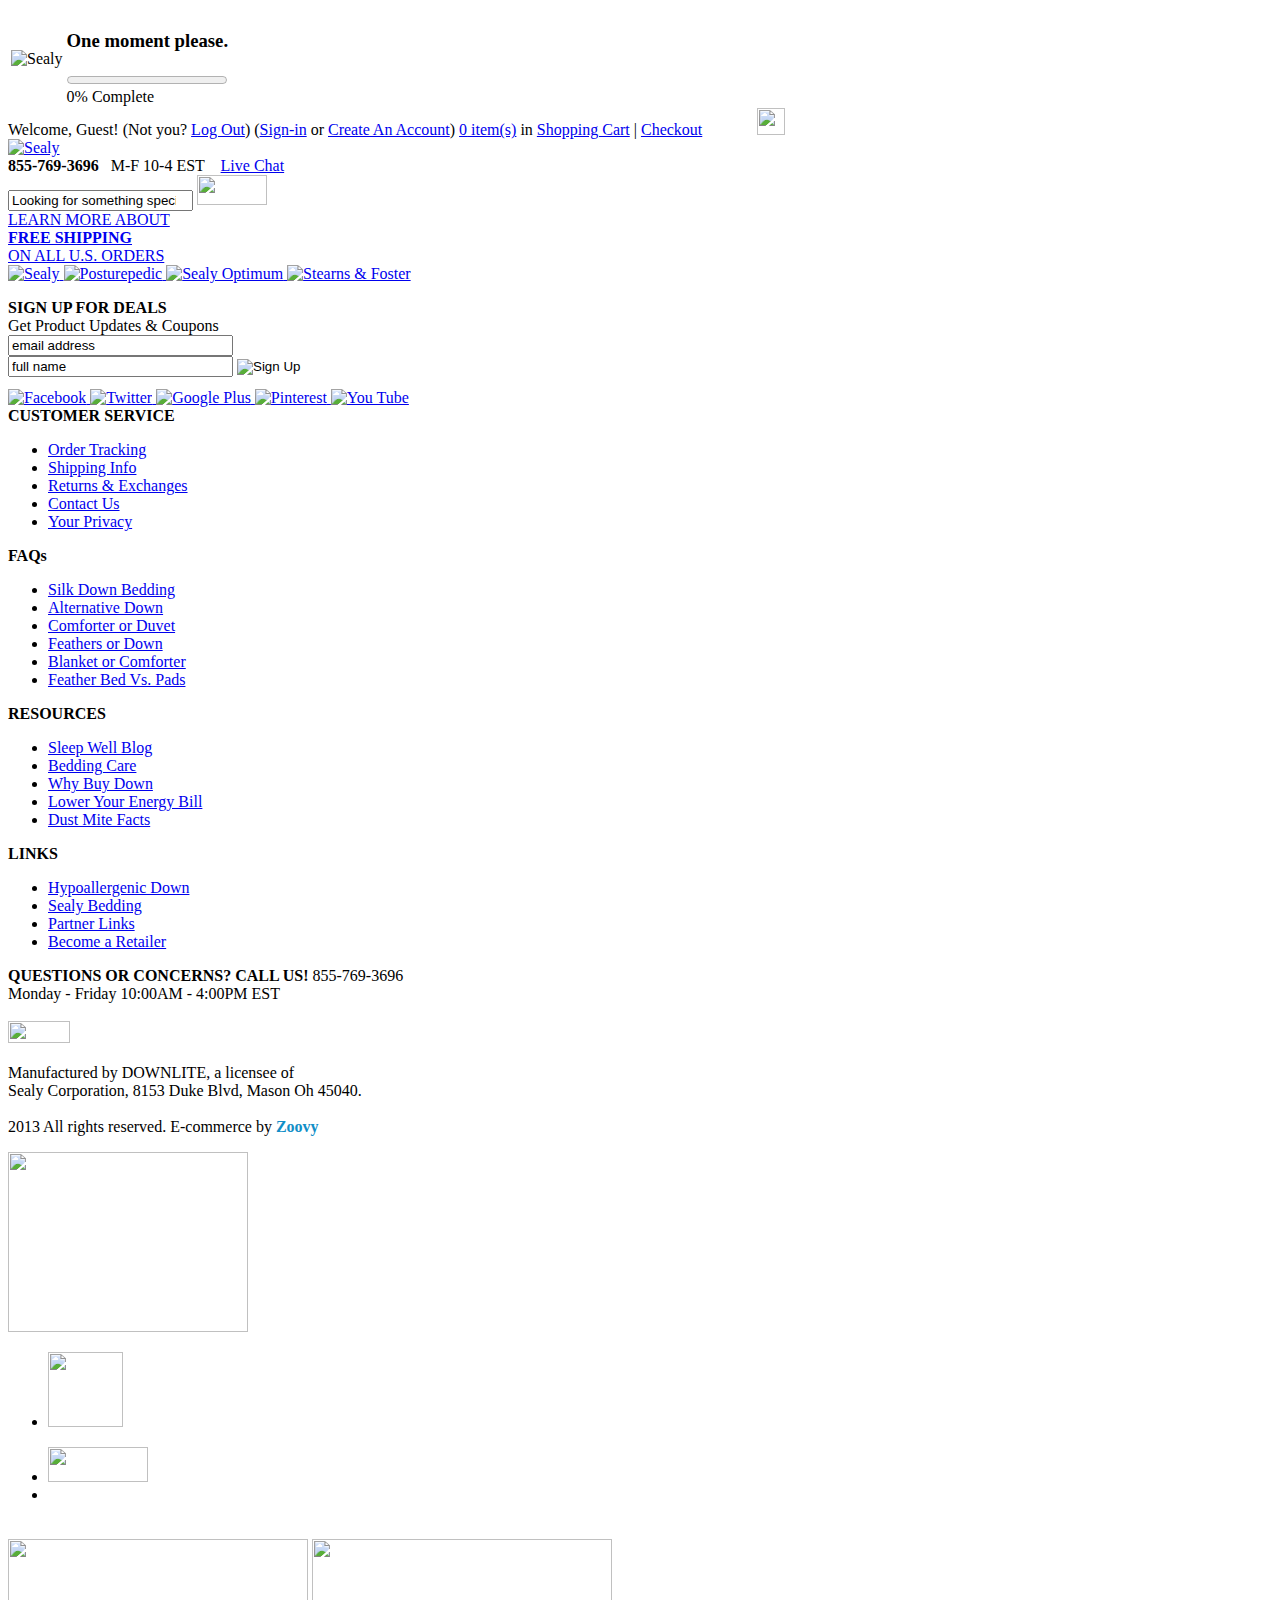
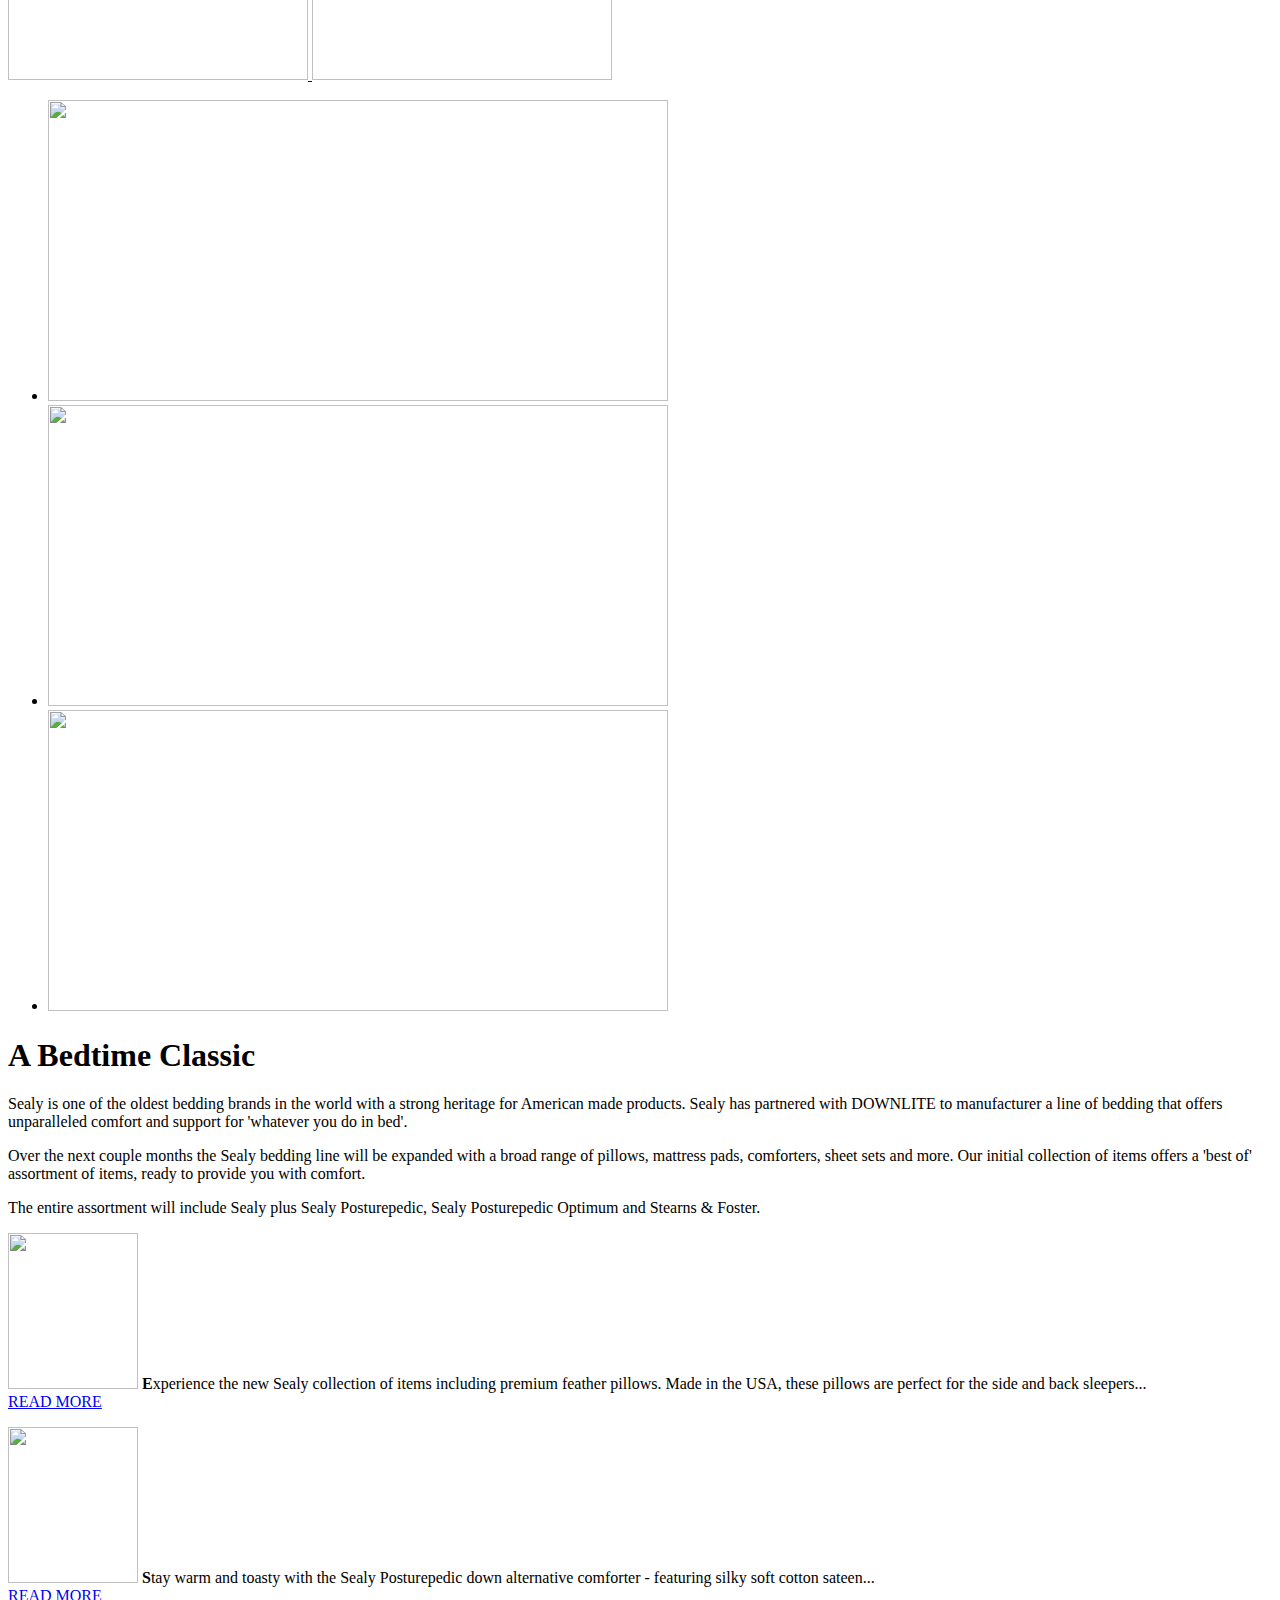
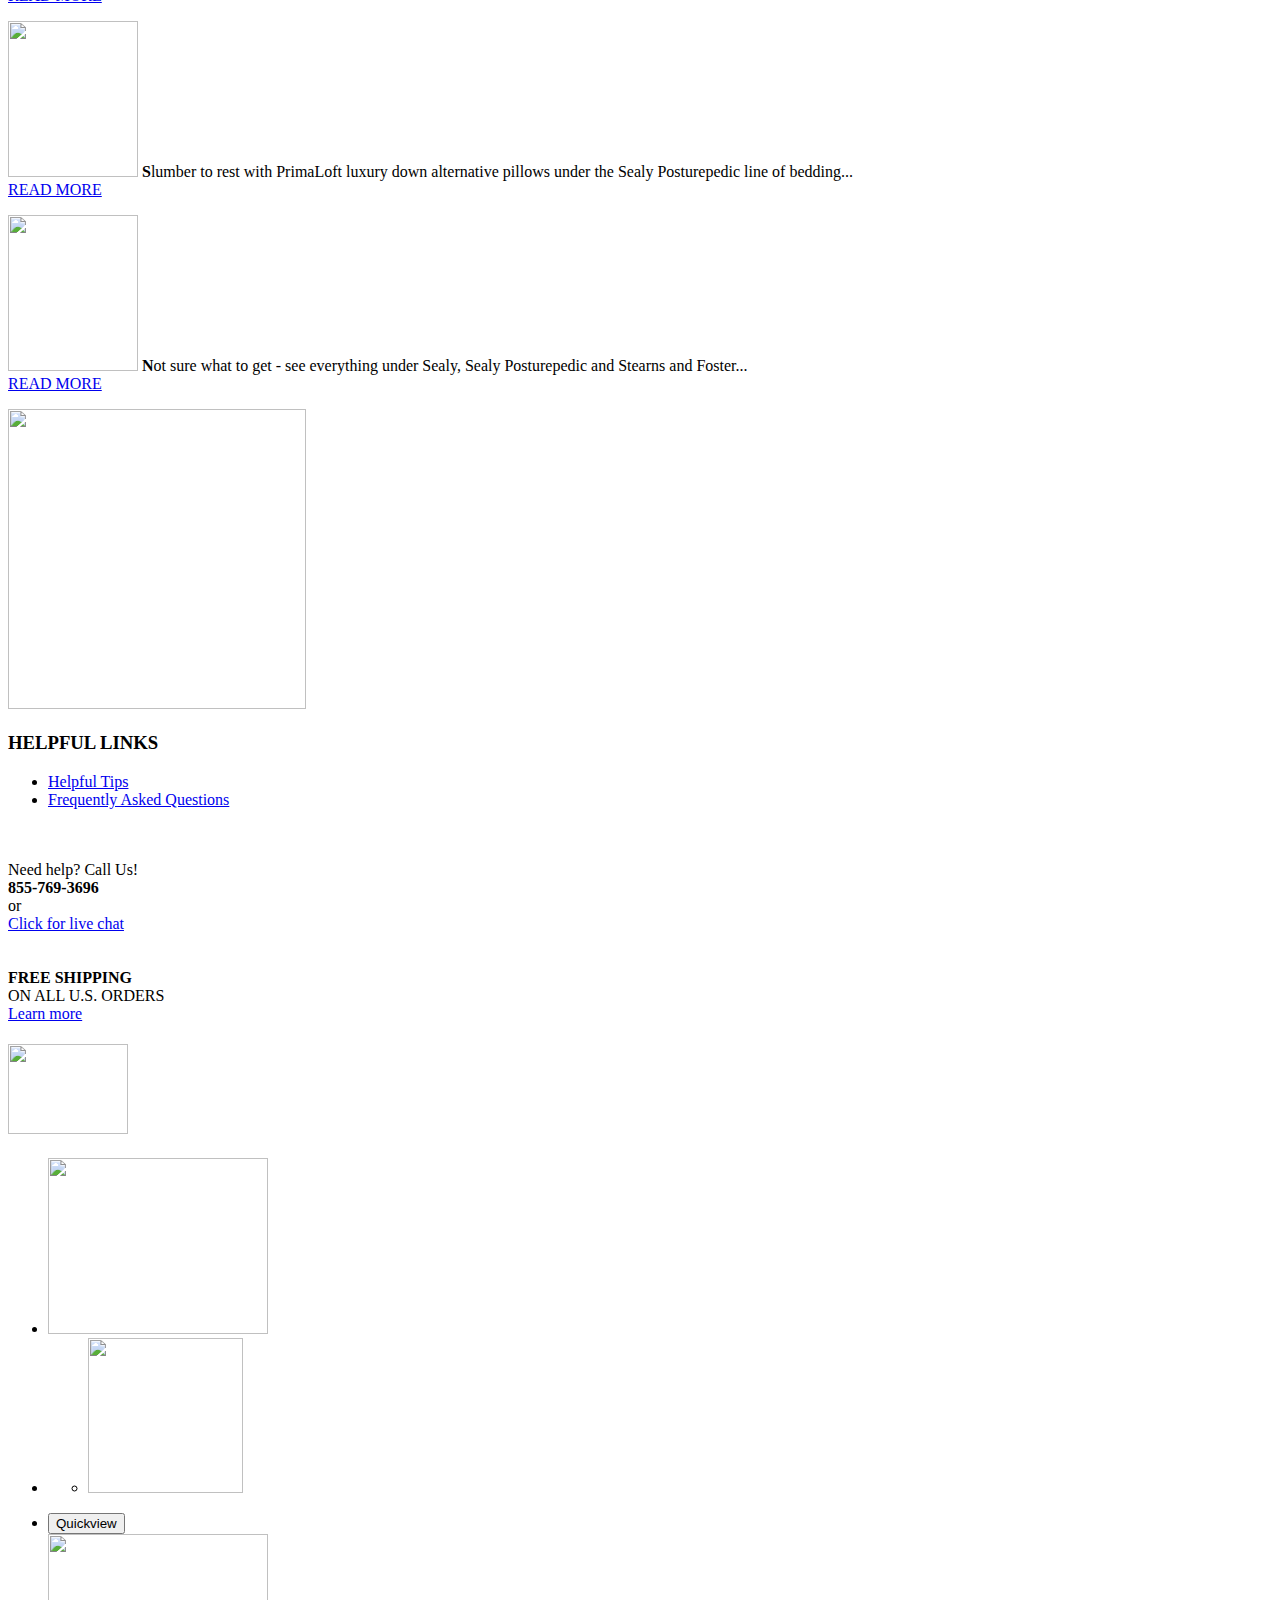
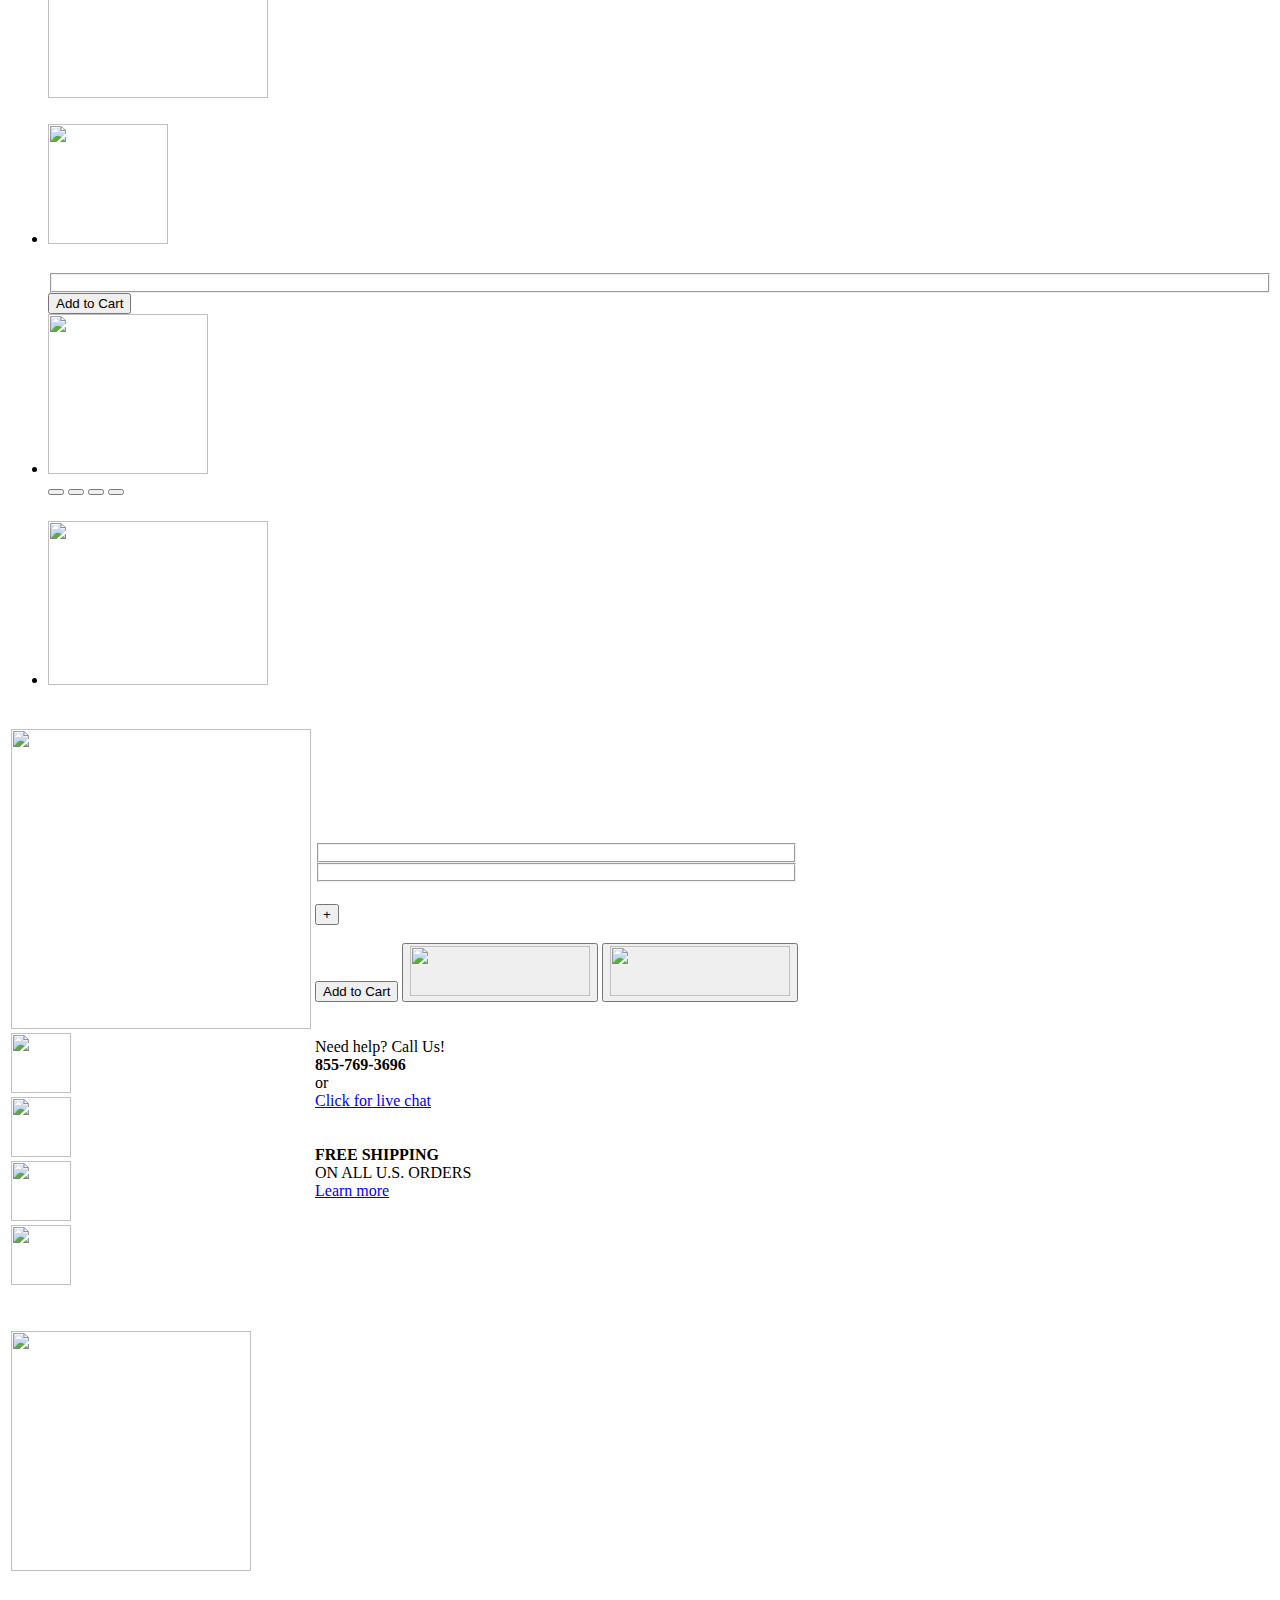
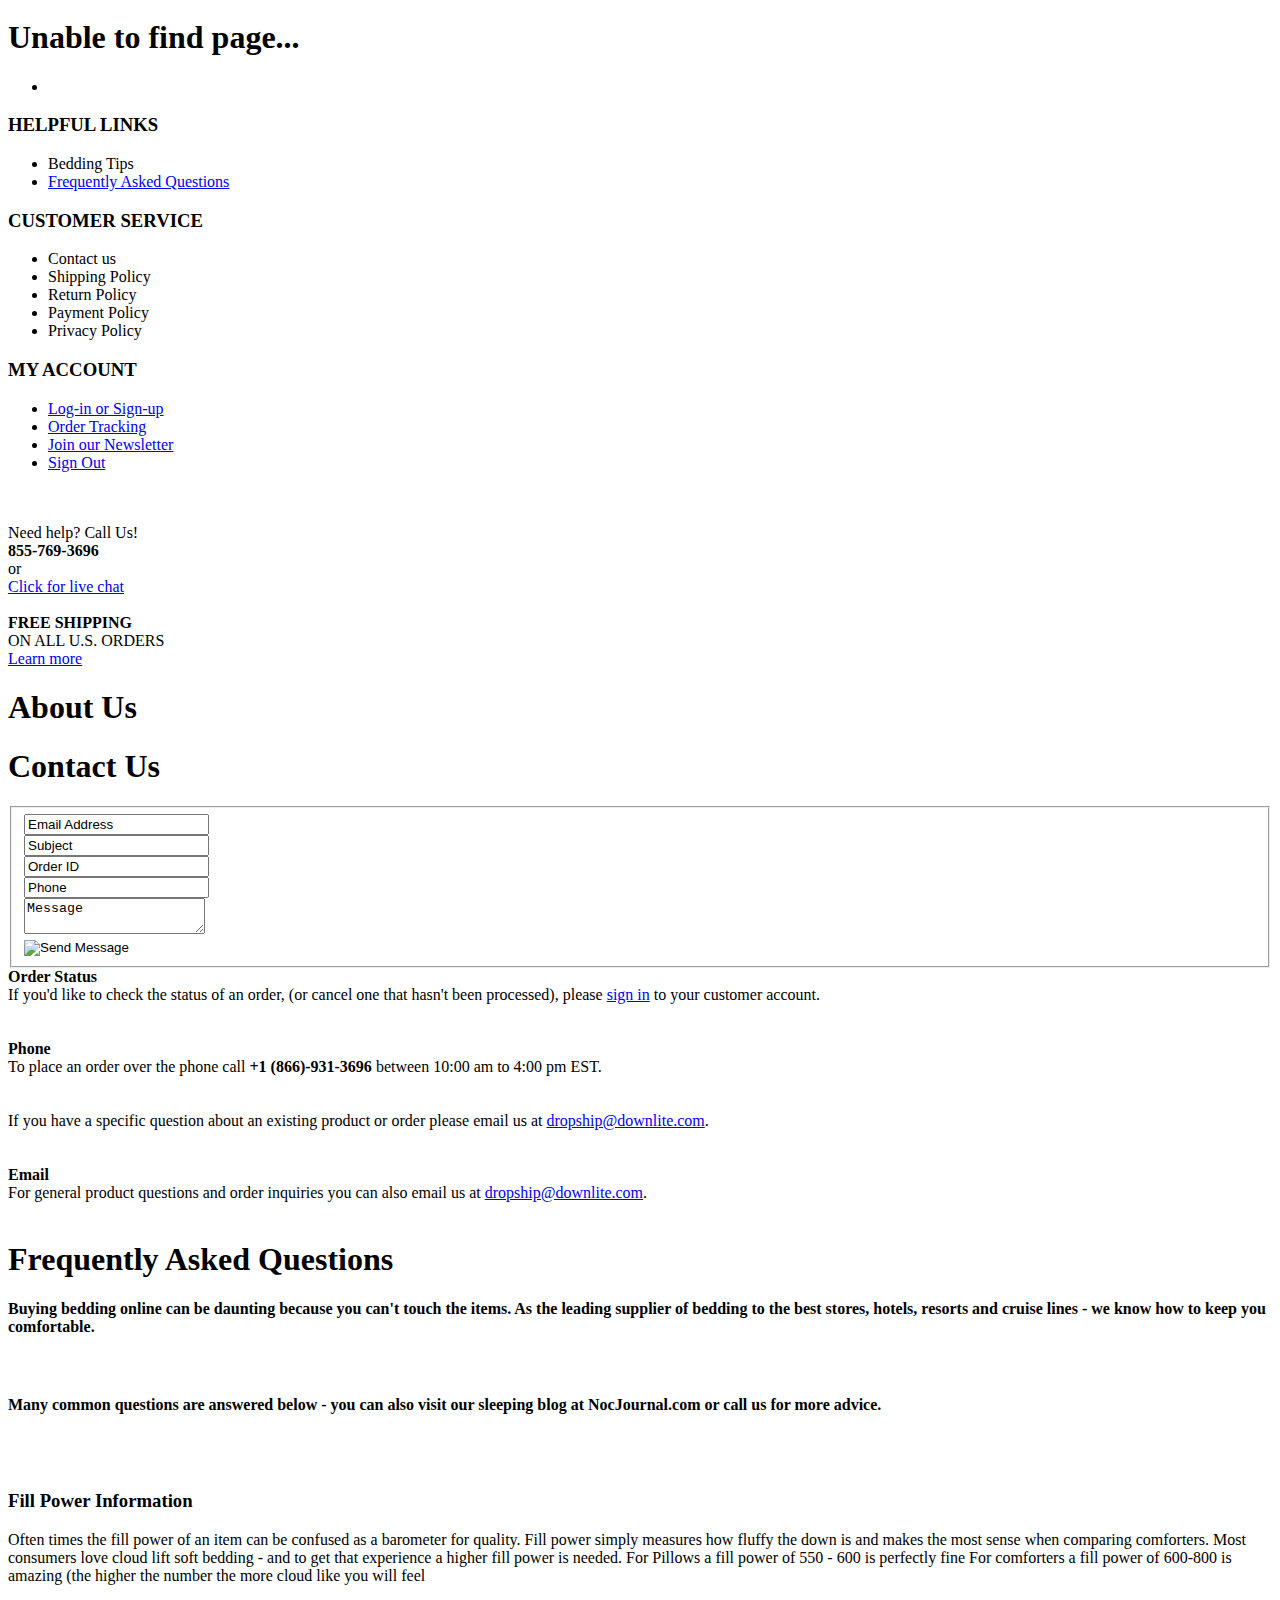
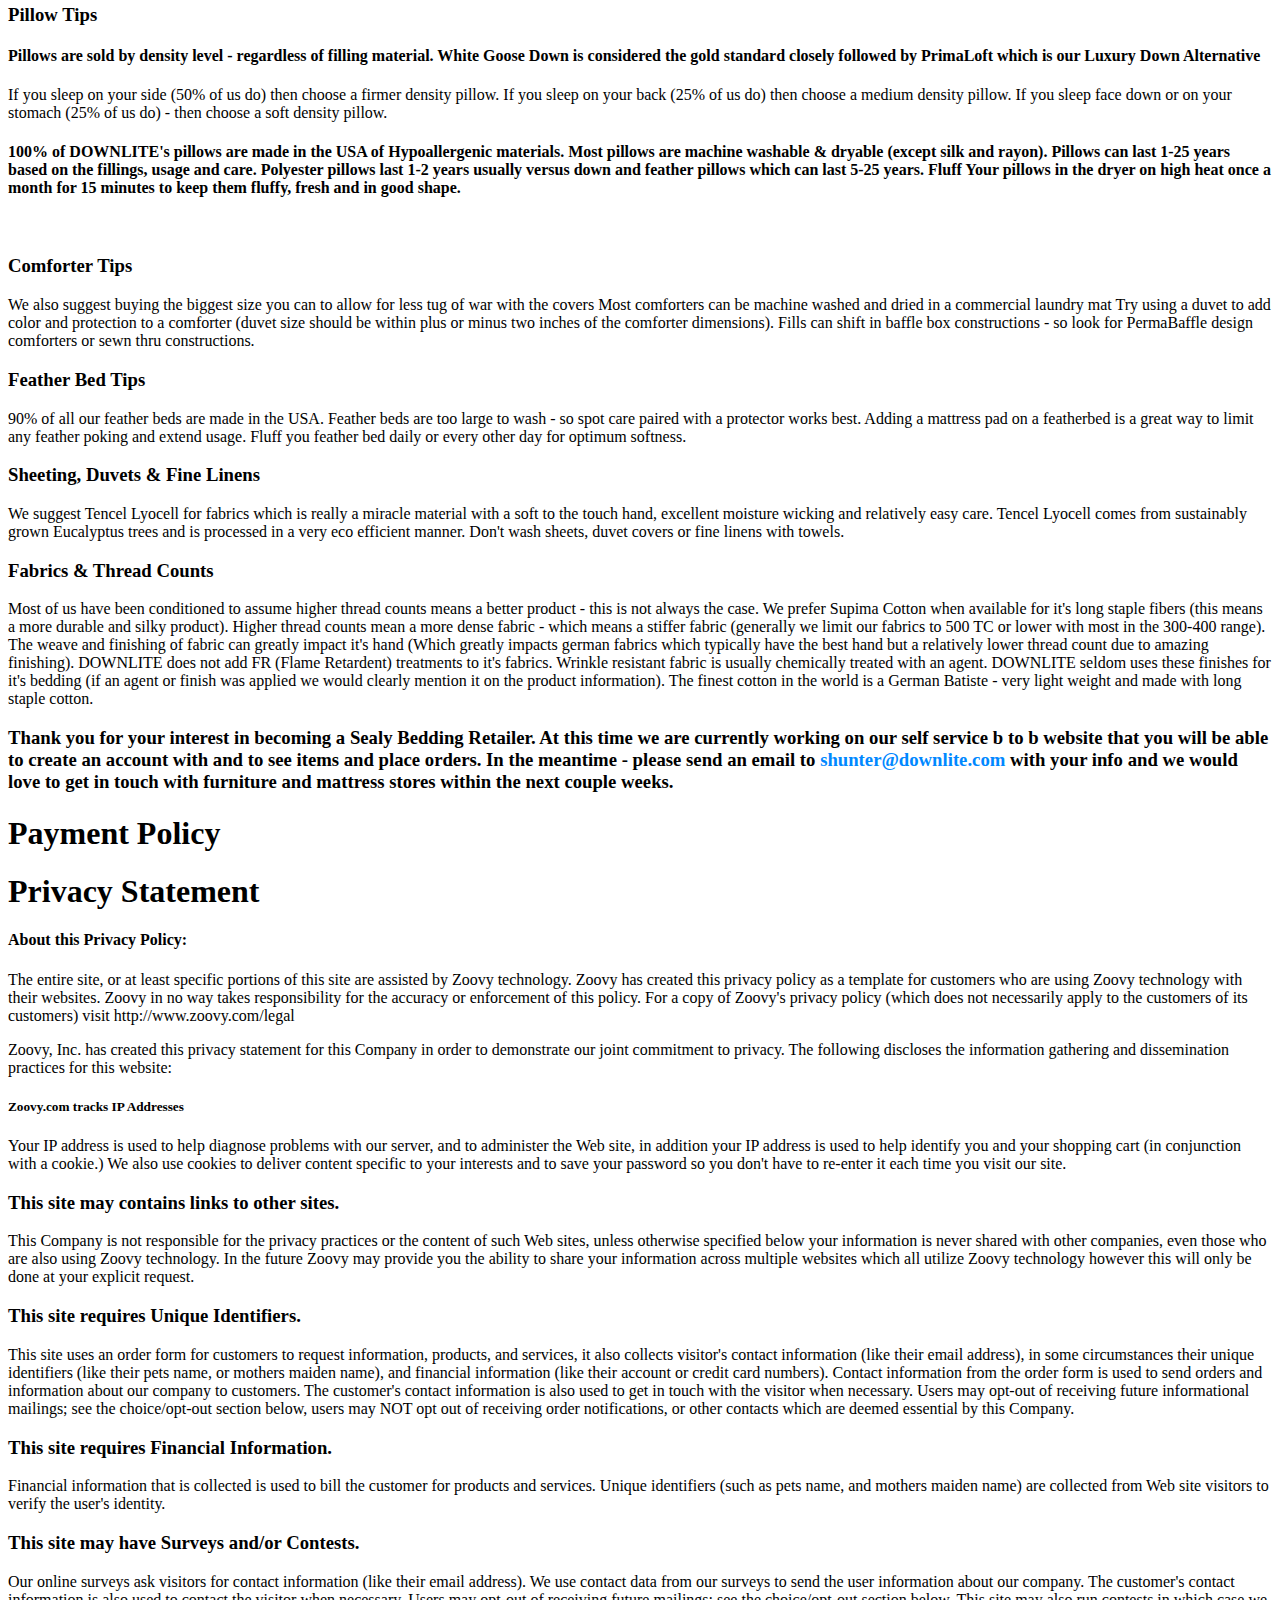
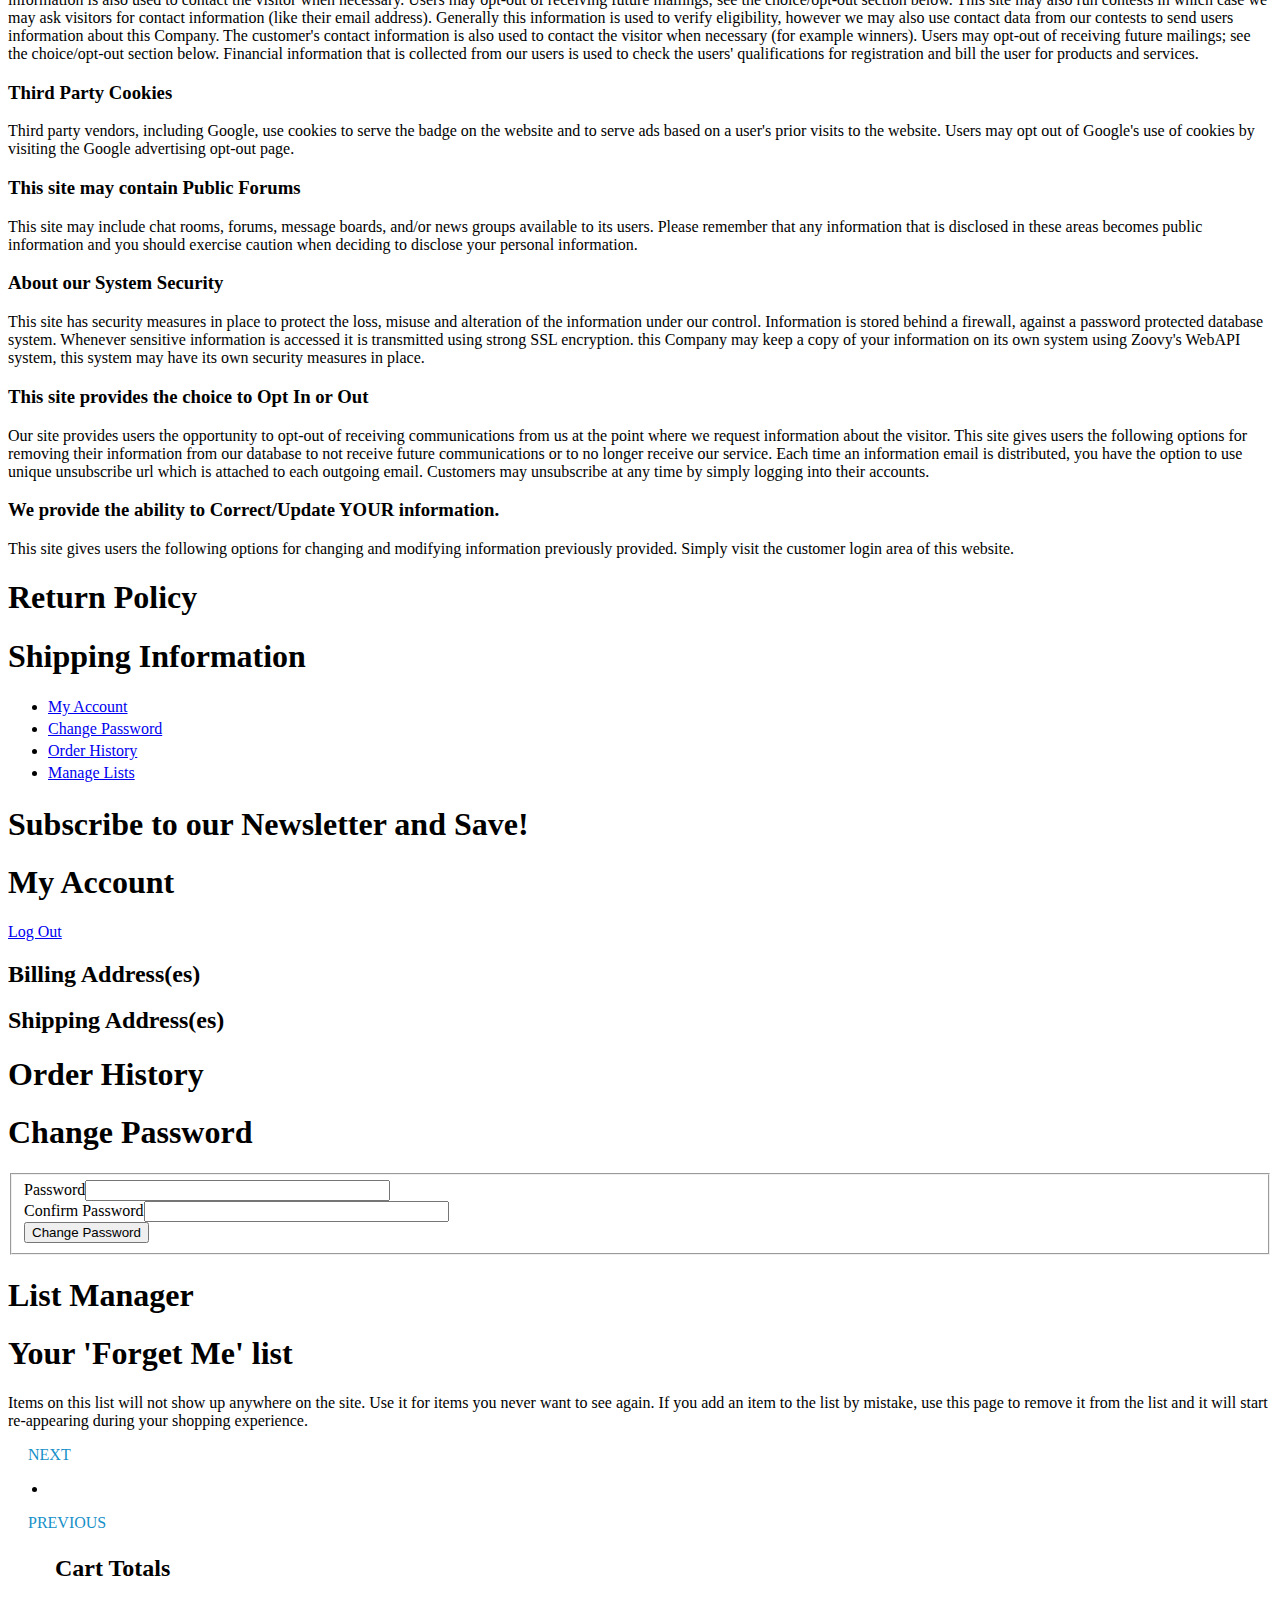
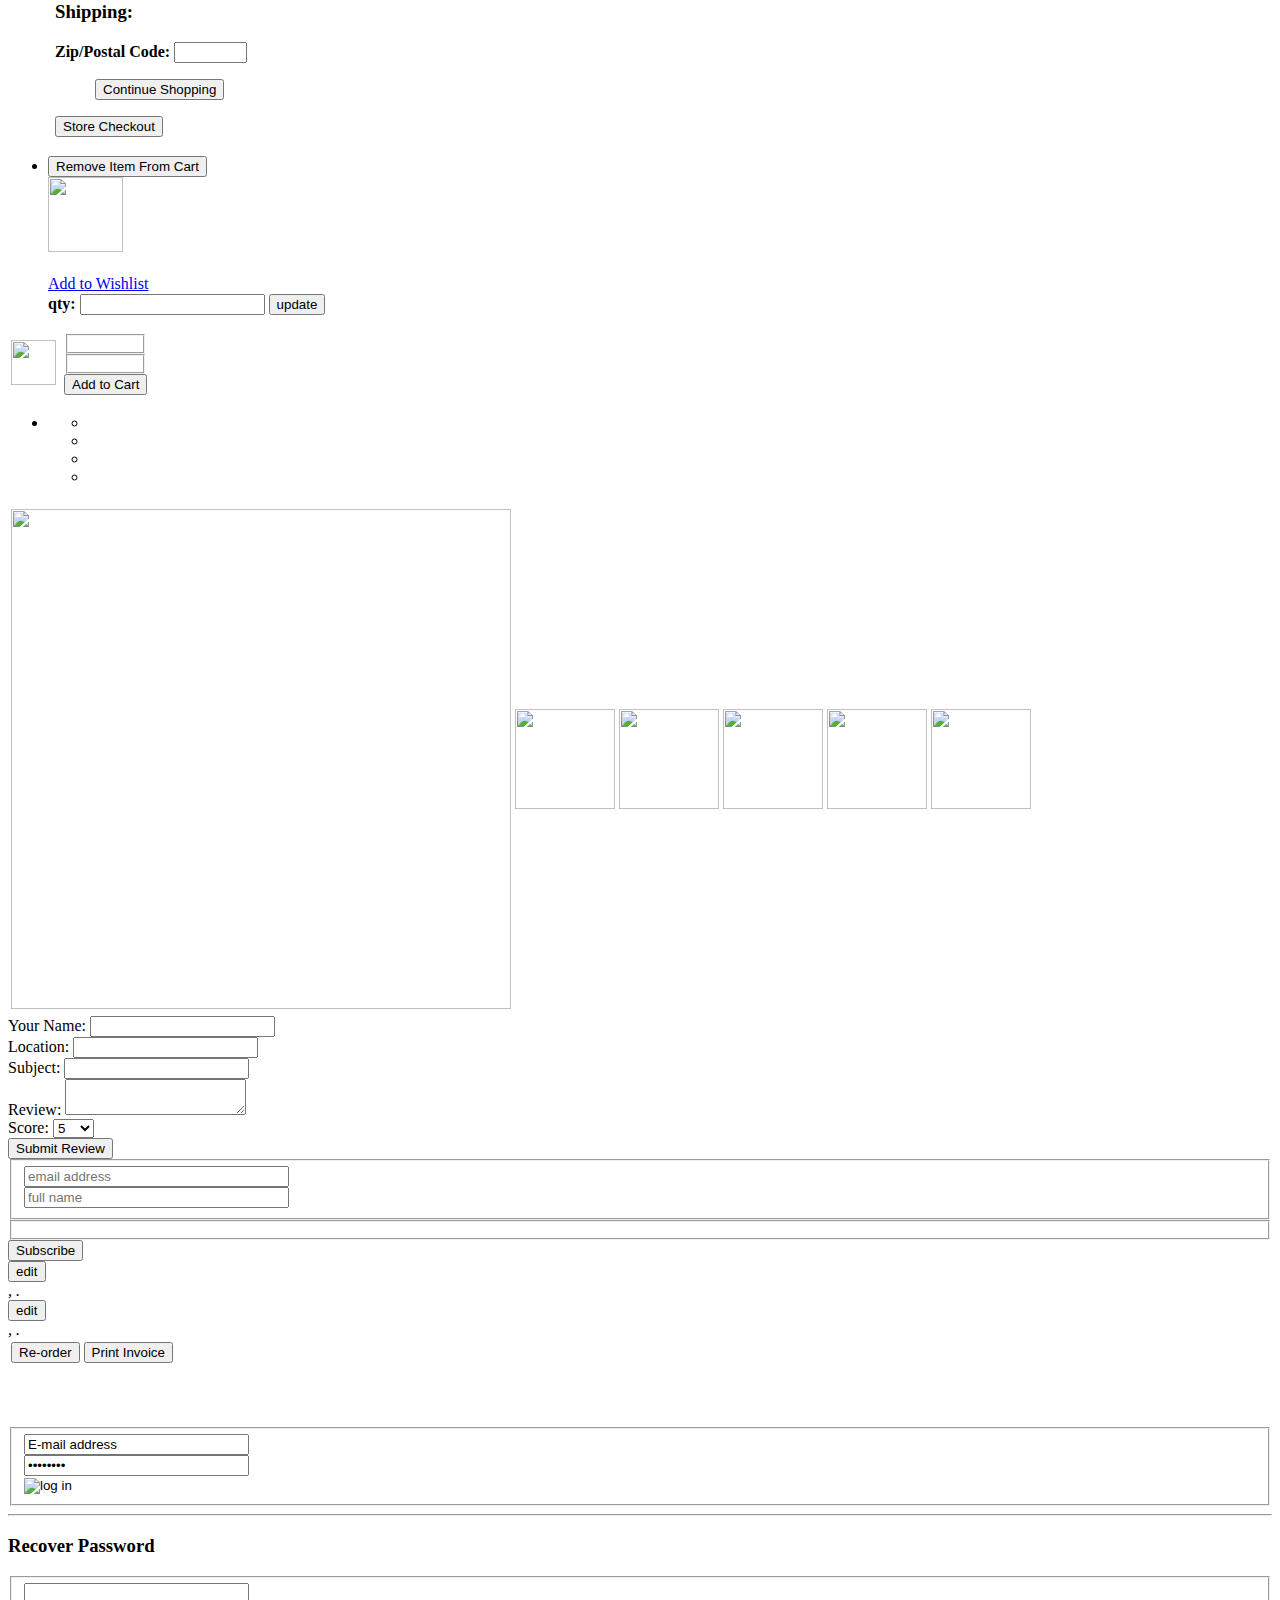
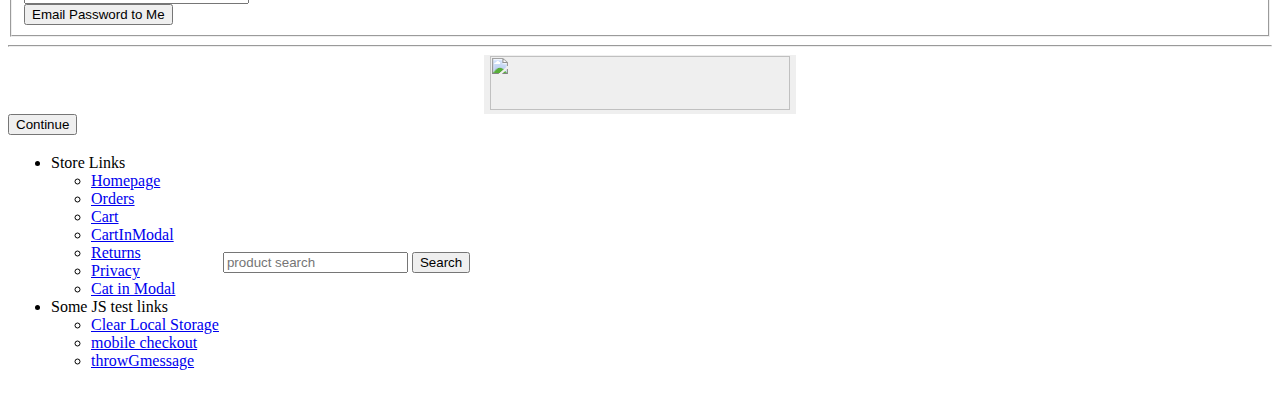
==== index.html @ e5f262b2 "Re-versioned to correct for app crash issue." ====
<!DOCTYPE HTML>
<html>
<head>
<meta charset="utf-8">

<!-- do not populate or add meta data or title, the SEO layer will add it -->

<!-- used for optional social media extensions -->
<meta property="og:title" content="DOWNLITE.com" id='ogTitle' />
<meta property="og:type" content="" id='ogType' />
<meta property="og:image" content="" id='ogImage' />
<meta property="og:description" content="" id='ogDescription' />
<meta name="google-site-verification" content="uBY4YH_feAicQyog4fc94syBOLfoBRzFymMdZYLGU-Q" />


<base href='' /><!-- leave blank so it works for a local file. updated to / if protocol is not file: -->


<script type="text/javascript">
/* need to correct for a server side issue where domain.com isn't forwarding to www.domain.com */
if(document.location.protocol != 'file:' && document.domain.indexOf('www') == -1 && document.domain == 'sealybedding.com')	{
	document.location = 'http://www.sealybedding.com';
	}
//var _gaq = _gaq || [];

//ROI Revolution custom tracking code
var _roiq = []; var _gaq = { push: function () { var a; for (a = 0; a < arguments.length; a++) { _roiq.push(arguments[a]) } } }; var _gat = { trackingObjects: {}, _createTracker: function (a, b) { return new _gat.Tracker(a, b) }, _getTracker: function (a) { return _gat._createTracker(a) }, _getTrackerByName: function (a) { var a = a || ""; if (_gat.trackingObjects.hasOwnProperty(a)) { return _gat.trackingObjects[a] } return _gat._createTracker("UA-XXXXX-X", a) }, _anonymizeIp: function () { _gaq.push("_gat._anonymizeIp") }, _forceSSL: function () { _gaq.push("_gat._forceSSL") }, _getPlugin: function () { _gaq.push("_gat._getPlugin") }, Tracker: function (a, g) { var c, h, e = ["_addDevId", "_addEventListener", "_addIgnoredOrganic", "_addIgnoredRef", "_addItem", "_addOrganic", "_addTrans", "_clearIgnoredOrganic", "_clearIgnoredRef", "_clearOrganic", "_clearTrans", "_clearXKey", "_clearXValue", "_cookiePathCopy", "_createEventTracker", "_createXObj", "_deleteCustomVar", "_get", "_getAccount", "_getClientInfo", "_getDetectFlash", "_getDetectTitle", "_getLinkerUrl", "_getLocalGifPath", "_getName", "_getPlugin", "_getServiceMode", "_getVersion", "_getVisitorCustomVar", "_getXKey", "_getXValue", "_initData", "_link", "_linkByPost", "_removeEventListener", "_sendXEvent", "_set", "_setAccount", "_setAllowAnchor", "_setAllowHash", "_setAllowLinker", "_setAutoTrackOutbound", "_setCampCIdKey", "_setCampContentKey", "_setCampIdKey", "_setCampMediumKey", "_setCampNOKey", "_setCampNameKey", "_setCampSourceKey", "_setCampTermKey", "_setCampaignCookieTimeout", "_setCampaignTrack", "_setClientInfo", "_setCookiePath", "_setCookiePersistence", "_setCookieTimeout", "_setCustomVar", "_setDetectFlash", "_setDetectTitle", "_setDomainName", "_setHrefExamineLimit", "_setLocalGifPath", "_setLocalRemoteServerMode", "_setLocalServerMode", "_setMaxCustomVariables", "_setNamespace", "_setPageGroup", "_setReferrerOverride", "_setRemoteServerMode", "_setSampleRate", "_setSessionCookieTimeout", "_setSessionTimeout", "_setSiteSpeedSampleRate", "_setTrackOutboundSubdomains", "_setTrans", "_setTransactionDelim", "_setVar", "_setVisitorCookieTimeout", "_setXKey", "_setXValue", "_trackEvent", "_trackPageLoadTime", "_trackPageview", "_trackSocial", "_trackTiming", "_trackTrans", "_visitCode"]; var b = g || ""; var f = a || "UA-XXXXX-X"; for (c = 0; c < e.length; c++) { h = e[c]; this[h] = d(h) } function d(i) { return function () { if (b) { i = b + "." + i } var j = Array.prototype.slice.call(arguments, 0); j.unshift(i); _roiq.push(j) } } _gat.trackingObjects[b] = this } };
(function () {
	var ga = document.createElement('script'); ga.type = 'text/javascript'; ga.async = true;
	ga.src = ('https:' == document.location.protocol ? 'https://ef2f3a1269f8e69bb8f5-121bf19270b99f2cbe905482a969bf97.ssl.cf2.rackcdn.com/gascript.js' : 'http://f2d288a3a0af8b29e975-121bf19270b99f2cbe905482a969bf97.r71.cf2.rackcdn.com/gascript.js');
	var s = document.getElementsByTagName('script')[0];
	s.parentNode.insertBefore(ga, s);
})();

_gaq.push(['_setAccount', 'UA-30870435-3']); //downlitebedding.com = UA-30870435-1    -2 is for .zoovy.com
_gaq.push(['_trackPageview']);

var google_conversion_id = 1046921581;
var google_conversion_language = "en";
var google_conversion_format = "2";
var google_conversion_color = "ffffff";
var google_conversion_label = "O1ylCOHf-QMQ766S4QM";
var google_conversion_value = {}; // Will be replaced by subtotal on checkout


var myCreole;

var app = {vars:{
	"release":"20131111133000",  //increment this with each change. should solve caching issues. format: YYYYMMDDHHMMSS
	"_clientid":"zmvc",
	"baseURL":"", //used in non-local mode.
	"checkoutAuthMode" : "active",//can be passive, active or required
	"testURL":"http://www.sealybedding.com/" //used ONLY if protocol is file: (for testing)
	},u:{},rq:[]};

//set base url so images, css, js, etc all load from appropriate location once deployed.
//baseURL as blank lets loadScript function run off local copy when testing locally.
if(document.location.protocol == 'file:')	{
	app.vars.baseURL  = "";
	}
else	{
	app.vars.baseURL = document.location.protocol+"//"+document.domain+"/";
	}
document.getElementsByTagName('base')[0].href = app.vars.baseURL;
</script>


<!-- 
all css includes need to be after the js that changes the base url. 
css files should be included before any .js file to ensure they are downloaded in parallel
-->
<link href='http://fonts.googleapis.com/css?family=Montserrat' rel='stylesheet' type='text/css'>
<link href='https://fonts.googleapis.com/css?family=PT+Sans:400,700' rel='stylesheet' type='text/css'>
<link rel="stylesheet" type="text/css" href="app-quickstart.css" />
<link rel="stylesheet" type="text/css" href="https://ajax.googleapis.com/ajax/libs/jqueryui/1.8/themes/redmond/jquery-ui.css" />
<link rel="stylesheet" type="text/css" href="_dl12_style-20120725.css" />
<link rel="stylesheet" type="text/css" href="_downlite_styles.css" />

<script src="https://ajax.googleapis.com/ajax/libs/jquery/1.8.2/jquery.min.js"></script>
<script src="resources/jquery.ui.widget.min.js"></script><!-- here so that plugins that may load before the jqueryui lib load without error -->
<script type="text/javascript" src="loadscript.js"></script>




<script type="text/javascript">
app.u.loadScript(app.vars.baseURL+"app-quickstart-init.js");
</script>


</head>

<body>
<!-- what is displayed onLoad until the view is loaded -->
<div id='appPreView'>
<table>
<tr>
	<td>
	<img src="images/logo.gif" width="93" height="79" alt="Sealy" title="Sealy">
	</td>
	<td>
	<h3>One moment please.</h3>
	
	<div class='alignCenter'>
	<progress id="appPreViewProgressBar" max="100" value="0" /><br />
	</div>
	<div id='appPreViewProgressText'>0% Complete</div>
	
	<div class='appMessaging'></div>
	</td>
</tr>
</table>
</div>

<div id="wrapper">

<div id='appView' class='displayNone'>
<div class="topbar">
<input type="hidden" name="username" value="" id="username"/>
        <div class="welcome" id="usernameContainer">
<span class="fl">
Welcome, 
<span class="loginShow username" onClick="return showContent('customer',{'show':'myaccount'});"></span><span class="loginHide">Guest</span>!
<span class="loginShow">
	(Not you? <a href="#" onClick="app.ext.myRIA.u.handleLogoutActions(); showContent('homepage',{}); return false;">Log Out</a>)
</span>
<span class="loginHide">
	(<a href="#customer?show=myaccount" class='bindByAnchor'>Sign-in</a> or <a href="#customer?show=newsletter" class='bindByAnchor'>Create An Account</a>)
</span>
</span>
        <span class="fr"><a href="#cart?show=cart" class='bindByAnchor'><span class='cartItemCount'>0</span> item(s)</a> in <a href="#cart?show=cart" class='bindByAnchor'>Shopping Cart</a> | <a href="#checkout?show=checkout" class='bindByAnchor'>Checkout</a>
        <a href="#"><img src="images/que.gif" width="28" height="27" style="margin:-1px 0 -11px 51px;" alt=""></a></span></div>
    </div>
    <header>
<div class="logoSec">
<div class="logo"><a href="#category?navcat=." class='bindByAnchor'><img src="images/logo.gif" width="93" height="79" alt="Sealy" title="Sealy"></a></div>
<div class="searchbar"> <span class="number">	 <b>855-769-3696</b>&nbsp;&nbsp;&nbsp;M-F 10-4  EST &nbsp;&nbsp;&nbsp;<a href="http://messenger.providesupport.com/messenger/1jz93amcu7bu108sbhe3gwkhul.html" target="_blank">Live Chat</a></span><br>
<div class="Smain">
    <div class="Searchbg"><div class="searchBox">
					<form id='headerSearchFrm' name='headerSearchFrm' action='#' class='productSearchForm' method="get">
						<input type='search' name='KEYWORDS' id='headerKeywords' class="productSearchKeyword handleDefault box" value="Looking for something specific?" />
						<input id='headerSearchSubmit' type="image" src="images/search.gif" value="" style="width:70px; height:30px; padding:0px;"/>
					</form>
				</div>
              </div>
         <a href="#company?show=shipping" class='bindByAnchor'>     
    <div class="learnmore">LEARN MORE ABOUT<br><b>FREE SHIPPING</b><br>ON ALL U.S. ORDERS</div></a>
</div>
</div>
<div class="cb"></div>
</div>
</header>

<section class="Logos">
	<div>
		<a href="#category?navcat=.brands.100-sealy-brand-bedding" class="bindByAnchor">
			<img src="images/Slogo.gif" width="59" height="50"alt="Sealy" title="Sealy" />
		</a>
		<a href="#category?navcat=.brands.200-sealy-posturepedic-brand-bedding" class="bindByAnchor">
			<img class="bumpDown" src="images/posture.gif" width="191" height="31" alt="Posturepedic" title="Posturepedic" />
		</a>
		<a href="#category?navcat=.brands.300-sealy-optimum-brand-bedding" class="bindByAnchor">
			<img class="bumpDown" src="images/142x36_optimum_logo.gif" width="92" height="36" alt="Sealy Optimum" title="Sealy Optimum" />
		</a>
		<a href="#category?navcat=.brands.400-stearns-and-foster-brand-bedding" class="bindByAnchor">
			<img src="images/stearns.gif" width="142" height="56"alt="Stearns &amp; Foster" title="Stearns &amp; Foster" />
		</a>
	</div>
	<div class="cb"></div>
</section>

<nav class="nav_menu"><ul id='tier1categories'></ul><!-- DUAL NAV WILL GO HERE --></nav>
<div class="cb"></div>
	

		<!--<div class="header clearfix">
			<div class="header_top">
				<p>White Goose Down Pillows &amp; White Goose Down Comforters Manufacturer Direct.</p>
			</div>

			<div class="header_bottom">
				<div class="logoContainer">
					<a href="#category?navcat=." class='bindByAnchor'><img src="images/logo-200x64.png" width="200" height="64" alt="" /></a>
				</div>

				<div class="header_ads alignRight">
					<a href='#company?show=shipping' class='bindByAnchor'><img src='images/free_shipping-180x49.jpg' width='180' height='49' alt='' /></a>
				</div>

				<div class="header_contact">
					<p>Questions? (866) 931-3696</p>
					<span class="contact_ads">
						
						<a target="_blank" href="https://www.mcafeesecure.com/RatingVerify?ref=www.downlitebedding.com"><img width="65" height="37" border="0" src="http://images.scanalert.com/meter/www.mcafee.com/55.gif" alt="McAfee Secure sites help keep you safe from identity theft, credit card fraud, spyware, spam, viruses and online scams" oncontextmenu="alert('Copying Prohibited by Law - McAfee Secure is a Trademark of McAfee, Inc.'); return false;"></a>
						
					</span>
					<div class="need_help">
						<p>
							<strong>Need Help?</strong> <a href="#company?show=contact" class='bindByAnchor'>Call Us</a> or <a href="http://messenger.providesupport.com/messenger/1jz93amcu7bu108sbhe3gwkhul.html" target="_blank">Click Here</a> for live chat
						</p>
					</div>
				</div>

				<div class="header_cart_menu">					
					<ul class="cart">
						<li><a href="#cart?show=cart" class='bindByAnchor'><img src="images/cart_img.png" alt="" /><span class='cartItemCount'>0</span> item(s)</a></li>
						<li><a href="#checkout?show=checkout" class='bindByAnchor highlight'>Checkout</a></li>
					</ul>						
					<ul class="account">
						<li ><a href="#customer?show=myaccount" class='bindByAnchor'>Sign In</a></li>
						<li><a href="#company?show=about" class='bindByAnchor'>About Us</a></li>
						<li ><a href="#customer?show=newsletter" class='bindByAnchor'>New Account</a></li>
						<li><a href="#company?show=faq" class='bindByAnchor'>Help</a></li>
					</ul>
				</div>
			</div>

			<div class="vertical_slider">
				<ul id='brandCategories' class='noPadOrMargin listStyleNone categoryList fluidList'></ul>
			</div>

			<div class="nav_menu">
				<ul id='tier1categories'></ul>
			</div>
			
			<div class="index">
				<div class="searchBox">
					<form id='headerSearchFrm' name='headerSearchFrm' action='#' class='productSearchForm' method="get">
						<input type='search' name='KEYWORDS' id='headerKeywords' class="productSearchKeyword handleDefault box" value='Enter Search Term' />
						<input class="search" id='headerSearchSubmit' type="submit" value="Search" />
					</form>
				</div>
				<div class="dotted"></div>
				<div class="index_ads shopbybrand-btn">
					<span class="hotelFindBlurb">Stayed at a hotel and loved the bedding?<br/>Find out what you slept on!</span>
					<span class="hotelFinder pointer" onClick="return showContent('category',{'navcat':'.hotels'});">Hotel Bedding Finder</span>
				</div>
			</div>
		</div>--><!-- /header -->

		<!-- <div id='breadcrumb'></div> -->

		<div id='globalMessaging' class='appMessaging'></div><!-- DO NOT REMOVE - used for some high level error handling (usually appears below breadcrumb nav or top bar) -->
		<div class="wrapper"><div id='mainContentArea'></div><!-- DO NOT REMOVE - this is where the specific page (ex: homepage, product, category) content is going to go -->
	</div> <!-- wrapper end -->


	<div class="footer">
    <section class="signmain">
    <div class="signup">
    <form action='#' id='subscribeFrmFooter' name='subscribeFrm' onSubmit="app.ext.store_crm.u.handleSubscribe(this.id); return false">
    <div class="deals"><b>SIGN UP FOR DEALS</b><br>
    Get Product Updates & Coupons</div>
    <div class="name"><input required='required' type='email' value='email address' class='newsSubscribeInput textbox email'  maxlength='50' size='25' name='login' id='subscribeLoginFooter' onFocus="app.ext.myRIA.u.handleFormField(this);"  onBlur="app.ext.myRIA.u.handleFormField(this);" /></div>
    <div class="email"><input required='required' type='text'  value='full name' class='newsSubscribeInput textbox fullname' maxlength='50' size='25' name='fullname' id='subscribeFullnameFooter' onFocus="app.ext.myRIA.u.handleFormField(this);"  onBlur="app.ext.myRIA.u.handleFormField(this);" />
      <input type="image" class="submit" value="" src="images/signup.gif" alt="Sign Up" title="Sign Up" style="width:70px; height:30px;padding:0;"/>
      </form></div>
    <div class="icons">
		<a href="http://www.facebook.com/DOWNLITE" target="_blank">
			<img src="images/fb.gif" width="32" height="32" alt="Facebook" title="Facebook">
		</a>
		<a href="http://www.twitter.com/downlite" target="_blank">
			<img src="images/twitter.gif" width="32" height="32" alt="Twitter" title="Twitter">
			</a>
		<a href="http://plus.google.com/b/114695199123775476410/" target="_blank"">
			<img src="images/gplus.gif" width="32" height="32" alt="Google Plus" title="Google Plus">
		</a>
		<a href="http://www.pinterest.com/downlitebedding" target="_blank">
			<img src="images/pinterest.gif" width="32" height="32" alt="Pinterest" title="Pinterest">
		</a>
		<a href="http://www.youtube.com/downlitebedding" target="_blank">
			<img src="images/youtube.gif" width="32" height="32" alt="You Tube" title="You Tube">
		</a>
	</div>
    <div class="cb"></div>
    </div>
</section>
<footer>
<div class="footerM">
<div class="cust"><b>CUSTOMER SERVICE</b>
<ul>
<li><a href="#customer?show=orders" class='bindByAnchor'>Order Tracking</a></li>
<li><a href="#company?show=shipping" class='bindByAnchor'>Shipping Info</a></li>
<li><a href="#company?show=return" class='bindByAnchor'>Returns & Exchanges</a></li>
<li><a href="#company?show=contact" class='bindByAnchor'>Contact Us</a></li>
<li><a href="#company?show=privacy" class='bindByAnchor'>Your Privacy</a></li>
</ul>
</div>

<div class="faq"><b>FAQs</b>
<ul>
<li><a href="#category?navcat=.600-silk-down-bedding-buying-guide" class='bindByAnchor'>Silk Down Bedding</a></li>
<li><a href="#category?navcat=.603-down-alternative" class='bindByAnchor'>Alternative Down</a></li>
<li><a href="#category?navcat=.605-comforter-or-duvet-insert" class='bindByAnchor'>Comforter or Duvet</a></li>
<li><a href="#category?navcat=.607-feathers-versus-down" class='bindByAnchor'>Feathers or Down</a></li>
<li><a href="#category?navcat=.609-blanket-versus-comforter" class='bindByAnchor'>Blanket or Comforter</a></li>
<li><a href="#category?navcat=.611-featherbed-versus-mattress-pad" class='bindByAnchor'>Feather Bed Vs. Pads</a></li>
</ul>
</div>
<div class="res"><b>RESOURCES</b>
<ul>
<li><a href="http://nocjournal.com/" target='_blank'>Sleep Well Blog</a></li>
<li><a href="http://www.beddingcare.com/" target='_blank'>Bedding Care</a></li>
<li><a href="http://www.whybuydown.com/index.php" target='_blank'>Why Buy Down</a></li>
<li><a href="http://www.energyefficientbedding.com/" target='_blank'>Lower Your Energy Bill</a></li>
<li><a href="http://www.dustmitefacts.org/" target='_blank'>Dust Mite Facts</a></li>
</ul>
</div>
<div class="links"><b>LINKS</b>
<ul>
<li><a href="http://downandfeathercouncil.com/" target='_blank'>Hypoallergenic Down</a></li>
<li><a href="#category?navcat=." target='_blank'>Sealy Bedding</a></li>
<li><a href="#category?navcat=.617-downlite-partners" target='_blank'>Partner Links</a></li>
<li><a href="#company?show=retailer" class='bindByAnchor'>Become a Retailer</a></li>
</ul>
</div>
<div class="Ques"><b>QUESTIONS OR CONCERNS? CALL US!</b>
<span>855-769-3696</span><br>
Monday - Friday 10:00AM - 4:00PM EST<br>
<img src="images/mca.gif" width="62" height="22" style="margin:18px 0 21px;" alt=""> <br>
Manufactured by DOWNLITE, a licensee of<br>
Sealy Corporation, 8153 Duke Blvd, Mason Oh 45040.<br>
<br>
2013 All rights reserved. E-commerce by <b style="color:#128EC7;">Zoovy</b></div><div class="cb"></div>
</div>
</footer>

		<!--<div class="sign_up_form">
			<div class="sign_up_form_inner">
				<div class="social_icon">
					<a class="icon facebook" href='http://www.facebook.com/DOWNLITE' target='_blank'>&nbsp;</a>
					<a class="icon twitter" href='http://twitter.com/downlite' target='_blank'>&nbsp;</a>
					<a class="icon google" href='https://plus.google.com/b/114695199123775476410/' target='_blank'>&nbsp;</a>
					<a class="icon p" href='http://pinterest.com/downlite/' target='_blank'>&nbsp;</a>
				</div>
				<div class="sign_up_text">
					<h5><img src="images/msg_img.png" alt="" /> SIGN UP FOR DEALS</h5>
					<p>Get Product Updates &amp; Coupons</p>
				</div>
				<form action='#' id='subscribeFrmFooter' name='subscribeFrm' onSubmit="app.ext.store_crm.u.handleSubscribe(this.id); return false">
					<input required='required' type='email' value='email address' class='newsSubscribeInput textbox email'  maxlength='50' size='25' name='login' id='subscribeLoginFooter' onFocus="app.ext.myRIA.u.handleFormField(this);"  onBlur="app.ext.myRIA.u.handleFormField(this);" />
					<input required='required' type='text'  value='full name' class='newsSubscribeInput textbox fullname' maxlength='50' size='25' name='fullname' id='subscribeFullnameFooter' onFocus="app.ext.myRIA.u.handleFormField(this);"  onBlur="app.ext.myRIA.u.handleFormField(this);" />

					<input type="submit" class="submit" value="SUBMIT" />
				</form>
			</div>
		</div>
		<div class="footer_bottom">
			<div class="footer_bottom_inner">
				<div class="footer_widget">
					<h4>CUSTOMER SERVICE</h4>
					<ul>
						<li><a href="#customer?show=ordertracking" class='bindByAnchor' >Order Tracking</a></li>
						<li><a href="#company?show=shipping" class='bindByAnchor' >Shipping Info</a></li>
						<li><a href="#company?show=return" class='bindByAnchor' >Returns & Exchanges</a></li>
						<li><a href="#company?show=contact" class='bindByAnchor'>Contact Us</a></li>
						<li><a href="#company?show=privacy" class='bindByAnchor'>Your Privacy</a></li>
	
					</ul>
				</div>
				<div class="footer_widget">
					<h4>COMMON QUESTIONS</h4>
					<ul>
						<li><a href="#category?navcat=.600-silk-down-bedding-buying-guide" class='bindByAnchor' >Silk Down Bedding</a></li>
						<li><a href="#category?navcat=.603-down-alternative"  class='bindByAnchor'>Alternative Down?</a></li>
						<li><a href="#category?navcat=.605-comforter-or-duvet-insert"  class='bindByAnchor'>Comforter or Duvet?</a></li>
						<li><a href="#category?navcat=.607-feathers-versus-down"  class='bindByAnchor'>Feathers or Down?</a></li>
						<li><a href="#category?navcat=.609-blanket-versus-comforter"  class='bindByAnchor'>Blanket or Comforter?</a></li>
						<li><a href="#category?navcat=.611-featherbed-versus-mattress-pad"  class='bindByAnchor'>Feather Bed or Mattress Pad?</a></li>
					</ul>
				</div>
				<div class="footer_widget">
					<h4>BEDDING RESOURCES</h4>
					<ul>
						<li><a href="http://nocjournal.com/" target='_blank'>Sleep Well Blog</a></li>
						<li><a href="http://www.beddingcare.com/" target='_blank'>Bedding Care</a></li>
						<li><a href="http://www.whybuydown.com/index.php" target='_blank'>Why Buy Down</a></li>
						<li><a href="http://www.energyefficientbedding.com/" target='_blank'>Lower Your Energy Bill</a></li>
						<li><a href="http://www.dustmitefacts.org/" target='_blank'>Dust Mite Facts</a></li>
					</ul>
				</div>
				<div class="footer_widget">
					<h4>LINKS</h4>
					<ul>
						<li><a href="http://downandfeathercouncil.com/" target='_blank'>Hypoallergenic Down</a></li>
						
						<li><a href="#category?navcat=." target='_blank'>DOWNLITE Bedding</a></li>
						<li><a href="#category?navcat=.617-downlite-partners" target='_blank'>Partner Links</a></li>
					</ul>
				</div>
				<div class="footer_widget last_widget">
					<h4></h4>
					<ul>
						<li><a href="#category?navcat=.615-restassured-hypoallergenic-bedding"  class='bindByAnchor'><img src="images/est.png" alt="" width="121" height="23" /></a></li>
						<li><a href="#category?navcat=.613-made-in-the-usa-bedding"  class='bindByAnchor'><img src="images/miusa.png" alt="" width="119" height="22" /></a></li>
					</ul>
				</div>
			</div>
			<div class="footer_copyright">
				<div class="visa_paypal_btn">
					<ul>
						<li class="visa" >&nbsp;</li>
						<li class="mastercard" >&nbsp;</li>
						<li class="amex" >&nbsp;</li>
						<li class="dec" >&nbsp;</li>
						<li class="paypal" >&nbsp;</li>
					</ul>
				</div>
				<div class="call_us">
					<p>Call us (866) 931-3696 M-F 10:00 AM - 4:00 PM EST</p>
				</div>
				<div class="copywrite">
					<p>Copyright &copy; 2012. All rights reserved e-commerce by <font>Zoovy</font></p>
				</div>
			</div>
		</div> 
	</div>--> <!-- footer end -->

	<!-- will be populated with a list of subcats from .hotels for use in a modal -->
	<div id='hotelListContainer' class='displayNone' title='Select a hotel to see what you slept on'>
		<ul id='hotelListContainerUL' data-bind="var: category(@subcategoryDetail); format: simpleSubcats; extension: myRIA; loadsTemplate: breadcrumbTemplate;" class='listStyleNone clearfix noPadOrMargin noUnderline'></ul>
	</div>

	<div align='center'>

		<!-- BEGIN: Google Trusted Store --> <script type="text/javascript"> var gts = gts || []; gts.push(["id", "<b>66091</b>"]); gts.push(["google_base_offer_id", "%PRODUCT%"]); gts.push(["google_base_subaccount_id", "<b>3289549</b>"]); gts.push(["google_base_country", "<b>US</b>"]); gts.push(["google_base_language", "<b>TEN</b>"]); (function() { var scheme = (("https:" == document.location.protocol) ? "https://" : "http://"); var gts = document.createElement("script"); gts.type = "text/javascript"; gts.async = true; gts.src = scheme + "www.googlecommerce.com/trustedstores/gtmp_compiled.js"; var s = document.getElementsByTagName("script")[0]; s.parentNode.insertBefore(gts, s); })(); </script> <!-- END: Google Trusted Store -->

		<!--<a class="tf_upfront_badge" href="http://www.thefind.com/store/about-downlitebedding" title="TheFind Upfront"><img  border="0" src="//upfront.thefind.com/images/badges/r/98/1c/981c860f7e8f50efddb2ec51755df37b.png" alt="DownLite Bedding is an Upfront Merchant on TheFind. Click for info."/></a>-->
		  <script type="text/javascript">
			(function() {
			  var upfront = document.createElement('SCRIPT'); upfront.type = "text/javascript"; upfront.async = true;
			  upfront.src = document.location.protocol + "//upfront.thefind.com/scripts/main/utils-init-ajaxlib/upfront-badgeinit.js";
			  upfront.text = "thefind.upfront.init('tf_upfront_badge', '981c860f7e8f50efddb2ec51755df37b')";
			  document.getElementsByTagName('HEAD')[0].appendChild(upfront);
			})();
		</script>
	</div>


</div> <!-- AppView end -->

</div>










<!-- 
*************************************************************************************************************
**
**
**										T E M P L A T E S      S T A R T      H E R E
**
** template id's are specified within myria.js and loaded, then interpolated with dynamic data from the api.
**
*************************************************************************************************************
-->



<div id='appTemplates' class='displayNone'>

<!--

############################

APP SPECIFIC TEMPLATES

############################

-->



<div id='categoryTemplateForProdTab'>

	<img class='floatLeft prodTabImage' src='blank.gif' data-bind='var: page(picture1); format:imageURL;' width='240' height='180' />

	<div class='textBlock' data-bind="var: page(description); format:wiki; wikiFormats:myRIA; editor: textarea;"></div>

</div><!-- /categoryTemplateForProdTab -->

<ul>

<li id='productListTemplateAccessories' class='floatLeft pointer' onClick="showContent('product',{'pid':$(this).attr('data-pid')});">
	<img src='blank.gif' class='prodThumb' data-bind='var: product(zoovy:prod_image1); format:imageURL;' width='75' height='75' />
	<div data-bind='var: product(zoovy:prod_name); format:text;'></div>
	<div data-bind='var: product(zoovy:base_price); format: money; currencySign: $;  hideZero:true;' class='basePrice'></div>
</li>

</ul>


<!-- used in the 'brands' carousel in the header. -->
<ul>

<li id='categoryListTemplateThumb' onClick="showContent('category',{'navcat':$(this).attr('data-catsafeid')});" class='pointer'><img src='blank.gif' class='catThumb' data-bind='var: category(%meta.CAT_THUMB); format:imageURL; bgcolor:ffffff;' height='35' width='100' /></li>

<li id='categoryListTemplateName'><a data-bind='var: category(pretty); format:text;' href='#' onClick="showContent('category',{'navcat':$(this).parent().attr('data-catsafeid')}); return false"></a></li>

</ul>


<!--

############################

COMMONLY EDITED TEMPLATES

############################

-->



<!--
the homepageTemplate template is loaded into mainContentArea by default when the application loads
-->
<div id='homepageTemplate' class='homeTemplate'>
	<div class="bannerDuoContainer clearfix">
		<div class="floatRight stacked">
			<a href="#" onClick="return showContent('category',{'navcat':'.400-sealy-sheet-sets'});">
				<img src="images/300x141_sealybedding_homepage_sealy_sheet_sets_small_banner_top_right.jpg" width="300" height="141" alt="">
			</a>
			<a href="#" onClick="return showContent('category',{'navcat':'.brands.300-sealy-optimum-brand-bedding'});">
				<img src="images/300x141_sealybedding_homepage_optimum_bedding_small_banner_bottom_right.jpg" width="300" height="141" style="margin-top:19px;" alt="">
			</a>
		</div>
		<div class="floatLeft">
			<div id="slideshowContainer">
				<ul style="position: relative;" id="wideSlideshow" class="pics slideshow">
					<li>
						<a href="#" onClick="return showContent('product',{'pid':'DOW555PG0010'});">
							<img src="images/620x301_sealybedding_homepage_firm_density_pillows.jpg" width="620" height="301" />
						</a>
					</li>
					<li>
						<a href="#" onClick="return showContent('category',{'navcat':'.500-protectors'});">
							<img src="images/620X301_sealybedding_homepage_waterproof_protectors.jpg" width="620" height="301" />
						</a>
					</li>
					<li>
						<a href="#" onClick="return showContent('product',{'pid':'DOW555PI0090'});">
							<img src="images/620x301_sealybedding_homepage_optimum_pillows.jpg" width="620" height="301" />
						</a>
					</li>
				</ul>
			</div>
		</div>
	</div>

<section class="pagecontent">
<div class="bedtime">
<h1>A Bedtime Classic</h1>

<p>
	Sealy is one of the oldest bedding brands in the world with a strong heritage for American made products. Sealy has partnered with DOWNLITE to manufacturer a line of bedding that offers unparalleled comfort and support for 'whatever you do in bed'.
</p>
<p>
	Over the next couple months the Sealy bedding line will be expanded with a broad range of pillows, mattress pads, comforters, sheet sets and more. Our initial collection of items offers a 'best of' assortment of items, ready to provide you with comfort.
</p>
<p>
	The entire assortment will include Sealy plus Sealy Posturepedic, Sealy Posturepedic Optimum and Stearns & Foster.
</p>

</div>
<div class="Quite">
	<p>
		<img src="images/130x156_sealy_feather_pillows.jpg" width="130" height="156" alt="">
		<b>E</b>xperience the new Sealy collection of items including premium feather pillows. Made in the USA, these pillows are perfect for the side and back sleepers...
		<br />
		<a href="#" onClick="return showContent('product',{'pid':'DOW555PI0000'});">READ MORE</a>
	</p>
	<div class="cb"></div>
	<p>
		<img src="images/130x156_sealy_down_alternative_comforter.jpg" width="130" height="156" alt="">
		<b>S</b>tay warm and toasty with the Sealy Posturepedic down alternative comforter - featuring silky soft cotton sateen...
		<br />
		<a href="#" onClick="return showContent('product',{'pid':'DOW555CO0000'});">READ MORE</a>
	</p>
</div>

<div class="Affrodable">
	<p>
		<img src="images/130x156_sealy_primaloft_pillows.jpg" width="130" height="156" alt="">
		<b>S</b>lumber to rest with PrimaLoft luxury down alternative pillows under the Sealy Posturepedic line of bedding...
		<br />
		<a href="#" onClick="return showContent('product',{'pid':'DOW555PI0010'});">READ MORE</a>
	</p>
	<div class="cb"></div>
	<p>
		<img src="images/130x156_sealy_bedding_search_show_all.jpg" width="130" height="156" alt="">
		<b>N</b>ot sure what to get - see everything under Sealy, Sealy Posturepedic and Stearns and Foster...
		<br />
		<a href="#" onClick="return showContent('category',{'navcat':'.brands'});">READ MORE</a>
	</p>
</div>
</section><div class="cb"></div>
</div>












<!--
used to organize content when a category is clicked.
each of the 'sections' are used to load another template. don't change the id.
don't modify the 'data-templateid' unless you are changing template names and updating everywhere appropriate.
-->
<div id='categoryTemplate' class='loadingBG categoryTemplate'>

<ul class='breadcrumb clearfix noPadOrMargin fluidList' data-bind='var: category(id); format:breadcrumb; extension:store_navcats; loadsTemplate: breadcrumbTemplate;'></ul>

<div class='clearfix'></div>
<div class='marginBottom'>
	<div class='catMediaContainer displayNone' data-bind='var:category(%page.picture1);format:showIfSet;'>
		<div class='catBigImageContainer displayNone' data-bind='var:category(%page.picture1);format:showIfSet;'><img src='blank.gif' data-bind='var: category(%page.picture1); format:imageURL;' width='298' height='300' /></div>
	</div>
		
	<div class="catSideBar floatRight">
		<h3>HELPFUL LINKS</h3>
		<ul>
			<li><a href="#top" onClick="return showContent('company',{'show':'tip'});">Helpful Tips</a></li>
			<li><a href="#company?show=faq" class='bindByAnchor'>Frequently Asked Questions</a></li>
		</ul>

		<div class="needhelp">
			<br><br>
			Need help? Call Us!<br>
			<b>855-769-3696</b><br>
			or<br>
			<a href="http://messenger.providesupport.com/messenger/1jz93amcu7bu108sbhe3gwkhul.html" target="_blank">Click for live chat</a>

			<br><br><br>

			<b>FREE SHIPPING</b><br>
			ON ALL U.S. ORDERS<br>
			<a href="#">Learn more</a>
		</div>	   
	</div>		   

	<div class="categoryDescriptionContainer" >	
		<h1 data-bind="var: category(pretty); format: catText; extension: myRIA;"></h1>
		<div class='textBlock' data-bind="var: category(%page.description); format:wiki; wikiFormats:myRIA; editor: textarea;"></div>
		<div class='textBlock' data-bind="var: category(%page.description2); format:wiki; wikiFormats:myRIA; editor: textarea;"></div>
	</div>
 
	<div class='displayNone clear' data-bind='var:category(%page.youtube_videoid); format:showIfSet;'>
		<div class='catVideoContainer clearfix pointer' data-bind='var:category(%page.youtube_videoid);format:assignAttribute; attribute:data-videoid;' onClick="app.ext.myRIA.a.showYoutubeInModal($(this).attr('data-videoid'));" >
			<div class='vidThumb'><img src='blank.gif' data-bind='var: category(%page.youtube_videoid); format:youtubeThumbnail; extension:myRIA;'  width='120' height='90' /></div>
			<h2 data-bind="var: category(%page.youtube_videoheader); format: text;"></h2>
			<p  data-bind="var: category(%page.youtube_videodescription); format: text;"></p>
		</div>

	</div>
               
    
    
<div class="clear"></div>
</div>

	<ul data-bind="var: category(@subcategoryDetail); format: categoryList; extension: store_navcats; loadsTemplate: categoryListTemplate; detail: max;" class='listStyleNone clearfix noPadOrMargin fluidList categoryList marginBottom'></ul>

	<ul data-bind="var: category(@products); format: productList; editor: finder; extension: store_prodlist; loadsTemplate: productListTemplate;" class='listStyleNone fluidList clearfix noPadOrMargin productList'></ul>	

		
</div>







<!-- used to display a category within a 'list', usually in the body of a category or the homepage. -->
<ul>
<li id='categoryListTemplate' class='categoryBox pointer categoryInnerBox'>
	<div onClick="showContent('category',{'navcat':$(this).parent().attr('data-catsafeid')});" class='pointer'>
		<div class='thumbContainer'><img src='blank.gif' class='catThumb' data-bind='var: category(%meta.CAT_THUMB); format:imageURL;' width='220' height='176' /></div>
		<div class='catName white2LGray'><span data-bind='var: category(pretty); format:text;'></span></div>
	</div>
</li>

<li id='categoryListTemplateRootCats'>
	<a data-bind='var: category(pretty); format:text;' href='#' onClick="showContent('category',{'navcat':$(this).parent().attr('data-catsafeid')}); return false"></a>
	<ul data-bind='var:category(@subcategoryDetail); format:subcategory2LevelList; extension:store_navcats;' class="child_menu">
		<li><img src='blank.gif' class='catThumb' data-bind='var: category(%meta.CAT_THUMB); format:imageURL; bgcolor:f1f3f2;' height='155' width='155' /></li>
	</ul>	
	<!--
	<div onClick="showContent('category',{'navcat':$(this).parent().attr('data-catsafeid')});" class='pointer'>
		<div class='thumbContainer'><img src='blank.gif' class='catThumb' data-bind='var: category(%meta.CAT_THUMB); format:imageURL;' width='35' height='35' /></div>
		<div class='catName'><span data-bind='var: category(pretty); format:text;'></span></div>
	</div>
	-->
</li>
</ul>



<ul>
<!--
Used for the product in a product list (prodlist), usually in the body of a category or the homepage.
the loadingBG class is removed (must be that classname) when the template is translated.
remember to NOT put the button inside the 'onclick' container or two events will occur onclick.
-->
<li id='productListTemplate' class='loadingBG productBox' onMouseOver="$('.quickView',$(this)).show();" onMouseOut="$('.quickView').hide();" >
	
	<button class='floatRight pointer quickView displayNone' onClick="quickView('product',{'templateID':'productTemplateQuickView','pid':$(this).closest('[data-pid]').attr('data-pid')});">Quickview</button>
	
	<div onClick="showContent('product',{'pid':$(this).attr('data-pid')})" data-bind='var:product(pid);format:assignAttribute; attribute:data-pid;'>
		<div class='prodThumbContainer' data-bind='var:product(pid); format:addPicSlider; extension:myRIA;'>
		<div class='pointer'><img src='blank.gif' class='prodThumb' data-bind='var: product(zoovy:prod_image1); format:imageURL;' width='220' height='164' /></div>
		</div>
		<div class='productInfoPadding'>
			<h5 data-bind='var: product(zoovy:prod_name); format:text;' class='pointer'></h5>
			<div class='pricing'>
				<div class='basePrice' >
				<span class='value' data-bind="var: product(zoovy:base_price); format:money; currencySign: $;  hideZero:true; before: <span class='prompt pricePrompt'>Price From: </span>;">
				</span>
				</div>
				
				<div class='retailPrice'>
					<span data-bind="var: product(zoovy:prod_msrp); format:money; currencySign: $;  hideZero:true; before: <span class='prompt retailPricePrompt'>MSRP: </span>;"></span>
				</div>
				
				<div class='savings' data-bind="var: product(pid); format:priceRetailSavingsDifference; currencySign: $;  hideZero:true; pretext: You Save: ; extension:myRIA;"></div>			
			</div>			
		</div>
		<!--
		<h6 data-bind='var: product(zoovy:base_price); format:money; currencySign: $;  hideZero:true; className:price; pretext: Our Price: ;'></h6>
		-->
<!--		<span data-bind='var: reviews(reviews.average); format:addClass; className:review_;' class='reviewSprite'></span> -->
<!-- 	<span data-bind='var: reviews(reviews.total); format:text; pretext: from ;posttext: reviews; className:numReviews;'></span> -->
	</div>
</li>


<!--
for product lists with addToCart feature (accessories, for example)
container ul should have lineItemProdlist class on it instead of productList
-->
<li id='productListTemplateATC' class='loadingBG  ' >
	<div data-bind='var:product(pid);format:assignAttribute; attribute:data-pid;'>

		<div class='prodThumbContainer floatLeft'>
		<img src='blank.gif' class='prodThumb' data-bind='var: product(zoovy:prod_image1); format:imageURL;' width='120' height='120' />
		</div>
		
		<h5 data-bind='var: product(zoovy:prod_name); format:text;'></h5>
	
		<h6 data-bind='var: product(zoovy:base_price); format:money; currencySign: $;  hideZero:true; className:price; pretext: Our Price: ;'></h6>
		
		<span data-bind='var: reviews(reviews.average); format:addClass; className:review_;' class='reviewSprite'></span>

		<form data-bind='var: product(pid); format:atcForm; extension:store_product;' class='prodListAddToCartForm marginBottom clearfix' id='accessoriesAddToCartFrm' action='#' onSubmit="app.ext.myRIA.u.addItemToCart(this.id,{'action':'modal'}); return false;">
		
			<fieldset data-bind='var: product(pid); format:atcVariations; extension:store_product;' class='borderNone'></fieldset>
			
			<input type='submit' value='Add to Cart' data-bind='var: product(pid); format:addToCartButton; extension:store_product;' id='addToCartBtn' class='displayNone ui-button ui-button-text ui-corner-all ui-state-default addToCartButton atcButton' />
			
			<input type='hidden' value='1' size='3' name='qty' />
		
		</form>

	</div>
</li>


<li id='productListTemplateBuyerList' class='loadingBG clearfix' >
	<div data-bind='var:product(pid);format:assignAttribute; attribute:data-pid;' >

		<div class='prodThumbContainer floatLeft'>
			<div class='ui-widget ui-widget-content ui-corner-all'>
				<img src='blank.gif' class='prodThumb' data-bind='var: product(zoovy:prod_image1); format:imageURL;' width='160' height='160' />
				<div class='buttonList ui-widget ui-widget-header ui-corner-all alignCenter'>

<button class='ui-state-default ui-corner-all' title='add item to cart' onClick="showContent('product',{'pid':$(this).closest('[data-pid]').attr('data-pid')});">
<span class="ui-icon ui-icon-cart"></span>
</button>
		
<button class='ui-state-default ui-corner-all' title='more information'>
<span class="ui-icon ui-icon-info"></span>
</button>

<button class='ui-state-default ui-corner-all' title='write a review for this item' onClick="app.ext.store_crm.u.showReviewFrmInModal({'pid':$(this).closest('[data-pid]').attr('data-pid'),'templateID':'reviewFrmTemplate'});">
<span class="ui-icon ui-icon-star"></span>
</button>


<button class='ui-state-default ui-corner-all' title='remove item from list' onClick="app.ext.myRIA.a.removeItemFromBuyerList({'stid':$(this).closest('[data-pid]').attr('data-pid'),'listID':$(this).closest('[data-buyerlistid]').attr('data-buyerlistid')},{'parentID':$(this).closest('li').attr('id')});">
<span class="ui-icon ui-icon-trash"></span>
</button>

			
				</div>
			</div>
		</div>
		<span data-bind='var: reviews(reviews.average); format:addClass; className:review_;' class='reviewSprite floatRight' ></span>

		<h5 data-bind='var: product(zoovy:prod_name); format:text;'></h5>
	
		<h6 data-bind='var: product(zoovy:base_price); format:money; currencySign: $;  hideZero:true; className:price; pretext: Our Price: ;'></h6>
		


	</div>
</li>


</ul>

<ul>
<!--
Used for the product in a product list (prodlist), usually in the body of a category or the homepage.
the loadingBG class is removed (must be that classname) when the template is translated.
remember to NOT put the button inside the 'onclick' container or two events will occur onclick.

SANITY -> if you change the height and width of this image, change the .minimalMode .searchResultsProduct in qs_styles.css to match
-->
<li id='productListTemplateResults' class='loadingBG'>
	<div onClick="showContent('product',{'pid':$(this).attr('data-pid')})" data-bind='var:product(pid);format:assignAttribute; attribute:data-pid;' class='pointer'>
		<div class='prodThumbContainer'>
		<img src='blank.gif' class='prodThumb' data-bind='var: product(images); format:imageURL; isElastic:1; bgcolor:ffffff;' width='220' height='164' style="margin:0 0 16px;"/>
		</div>
		
		<h5 data-bind='var: product(prod_name); format:text;'></h5>
	
		<h6 data-bind='var: product(base_price); format:money; isElastic:1; currencySign: $;  hideZero:true; className:price; before:<span class="pfrom"> Price From:</span> ;'></h6>
	</div>
</li>
</ul>
















<!--
form - the form id gets modified to be unique in case multiple viewers are open at the same time. _pid is appended to it.
NOTE - currently, variations.js supports only 1 viewer at a time. this will change.
2 fieldsets are present:
 -> One is for variations/options and really ought to be present. 
 -> The other is for a quantity input and is optional

the submit button does not need to be within the form (a button could be used elsewhere if needed. 
 -> use the button to submit the form, not execute the call or utility separately. That way if additional
 actions are added to the submit, they only have to be managed in one place.

note - this is draft 1. currently, the view in modal utility has the reviewsummary and reviews content ID's hard coded.
reviewSummaryID='prodViewerReviewSummary' 
reviewsID='prodViewerReviews'

Additionally, the cross selling features also have hard coded id's, though they're specified within this extension in the xsell callback.

this will likely become more flexible in the future. ###
-->



<div id='productTemplate'>

<div class='breadAndAddThisContainer'>
<!-- addthis container 
	<div id='socialLinks' class='floatRight'>
		<div class="addthis_toolbox addthis_default_style ">
			<a class="addthis_button_facebook_like" fb:like:layout="button_count"></a>
			<a class="addthis_button_tweet"></a>
			<a class="addthis_button_google_plusone" g:plusone:size="medium"></a>
			<a class="addthis_button_pinterest_pinit" pi:pinit:url="http://www.downlitebedding.com" pi:pinit:media="http://www.downlitebedding.com/images/logo-200x64.png" pi:pinit:layout="horizontal"> </a> 
			<a class="addthis_counter addthis_pill_style"></a>
		</div>
	</div>
 /addthis container -->
	<!-- MC's addthis extension -->
	<div class='socialLinks floatRight'>

	</div>
	<ul class='noPadOrMargin fluidList breadcrumb' data-bind='var: session(session.recentCategories.0); format:breadcrumb; extension:store_navcats; loadsTemplate: breadcrumbTemplate;'></ul>
	<span class='clearfix'> </span>
</div>

<table class='prodViewerContainer'>
<tr>
	<td class='imageContainer'>
<!--	<img src='%PROJECT_URL%/blank.gif' id='bobWasHere' class='prodBigImage' data-bind='var: product(zoovy:prod_image1); format: magicZoomPlus; extension: magicToolBox;' width='340' height='340' /> -->
	
		<div onClick='app.ext.store_product.u.showPicsInModal({"pid":$(this).attr("data-pid")});' class='pointer clearfix'  data-bind='var:product(pid);format:assignAttribute; attribute:data-pid;'>

			<div data-bind="var: product(zoovy:prod_is_tags); format:addTagSpans;" class='tagsContainer'></div>
			<img src='blank.gif' class='prodBigImage' data-bind='var: product(zoovy:prod_image1); format:imageURL;' width='300' height='300' />		</div>

		<div data-bind='var:product(pid);format:assignAttribute; attribute:data-pid;' class='prodThumbs'>
	
			<div onClick='app.ext.store_product.u.showPicsInModal({"pid":$(this).parent().attr("data-pid"),"int":"2"});' class='pointer'><img src='blank.gif' data-bind='var: product(zoovy:prod_image2); format:imageURL;' width='60' height='60' /></div>
				
			<div onClick='app.ext.store_product.u.showPicsInModal({"pid":$(this).parent().attr("data-pid"),"int":"3"});' class='pointer'><img src='blank.gif' data-bind='var: product(zoovy:prod_image3); format:imageURL;' width='60' height='60' /></div>
				
			<div onClick='app.ext.store_product.u.showPicsInModal({"pid":$(this).parent().attr("data-pid"),"int":"4"});' class='pointer'><img src='blank.gif' data-bind='var: product(zoovy:prod_image4); format:imageURL;' width='60' height='60' /></div>
		</div>
		<div class='displayNone' data-bind='var: product(youtube:videoid); format:showIfSet;'>
			<div class='prodVideoContainer pointer clearfix' data-bind='var:product(youtube:videoid);format:assignAttribute; attribute:data-videoid;' onClick="app.ext.myRIA.a.showYoutubeInModal($(this).attr('data-videoid'));">
				<div class='vidThumb'><img src='blank.gif' data-bind='var: product(youtube:videoid); format:youtubeThumbnail; extension:myRIA;'  width='60' height='60' /></div>
				<h2 data-bind="var: product(youtube:video_title); format: text;"></h2>
				<p  data-bind="var: product(youtube:video_description); format: text;"></p>
			</div>
		</div>	</td>

	<td class='prodSummaryContainer marginBottom no_underline'>
    <form data-bind='var: product(pid); format:atcForm; extension:store_product;' class='prodViewerAddToCartForm clearfix' action='#' onSubmit="app.ext.myRIA.u.addItemToCart($(this),{'action':'modal'}); return false;">
    <div class="LeftS">
		<h1 data-bind='var: product(zoovy:prod_name); format:text;'></h1>
		<h5 class='stid' data-bind='var: product(pid); format:text; pretext: Item #: ;'></h5>
		<div id='prodDescTopContainer'>
			<span id="prodDescTop" data-bind='var: product(zoovy:prod_desc); format:wiki; wikiFormats:myRIA;' class='clearfix'></span>
		</div>
		<div class="clear"></div>
		<div class="blueBorder">
			<fieldset data-bind='var: product(pid); format:atcVariations; extension:store_product;' class='borderNone'></fieldset>
			<fieldset data-bind='useParentData:true; format:atcQuantityInput; extension:store_product; pretext:Quantity: ; defaultValue:1;' class='borderNone'></fieldset>
			<div class="clear"></div>
		</div>	
		<div>
			<div class="prodDetail">
				<h5 data-bind='var: product(zoovy:prod_detail); format:text;'></h5>
			</div>
			<div class="alignCenter">
				<button class="ui-button-text ui-button ui-state-default ui-corner-all ui-button-text-only" onClick="app.ext.store_sealy.a.toggleProdDetail($(this).parent().parent()); return false;"><span class="buttonText ui-button-text">+</span></button>
			</div>
		</div>
    </div>
    <!--<h5 data-bind='var: product(zoovy:prod_mfg); format:searchLink; extension:myRIA; pretext: Manufacturer: ;'></h5>-->
   
		<!--<div class='qtyAndATCContainer clearfix qtyInput'>
			
			
			<img class='floatLeft' src='images/free_shipping-147x38.png' width='147' height='38' alt='free shipping on orders over $150' />
		</div>-->
	
    
    <div class="rightS">
		<div class='priceContainer pricing marginTop marginBottom '>
			<div class='basePrice' >
				<span class='value' data-bind="var: product(zoovy:base_price); format:money; currencySign: $;  hideZero:true; posttext: <span class='prompt pricePrompt'><br/>Price From:&nbsp;</span>;"></span>		
			</div>
			<div>
				<span class='retailPrice prodMSRP' data-bind="var: product(zoovy:prod_msrp); format:money; currencySign: $;  hideZero:true; posttext: <span class='prompt retailPricePrompt'><br/>MSRP:&nbsp;</span> ;"></span><br/>
				<span class='savings marginLeft'>
					<span class='savingsDifference' data-bind='var: product(pid); format:priceRetailSavingsDifference; extension:myRIA;'></span>
					<span class='savingsPercentage' data-bind='var: product(pid); format:priceRetailSavingsPercentage; extension:myRIA; posttext:<br/> You Save: ;'></span>			
				</span>		
			</div>
		</div>
		<div class="productButtons">
			<input type='submit' value='Add to Cart' class='prodButton ui-button ui-button-text ui-corner-all ui-state-default addToCartButton displayNone' data-bind='var: product(pid); format:addToCartButton; extension:store_product;' id='addToCartBtn' />
			<button data-bind="var:product(pid); format:assignAttribute; attribute: data-pid;" 
				class='prodButton ui-button-text ui-button ui-state-default ui-corner-all'  
				onClick="app.ext.myRIA.a.add2BuyerList({pid:$(this).attr('data-pid'),'listid':'wishlist'}); return false;">
					<img src="images/wishlist.gif" width="180" height="50">
			</button>
			<button data-bind="var:product(pid); format:assignAttribute; attribute: data-pid;" 
				class='prodButton ui-button-text ui-button ui-state-default ui-corner-all' 
				onClick='app.ext.store_crm.u.showReviewFrmInModal({"pid":$(this).attr("data-pid"),"templateID":"reviewFrmTemplate"});'>
					<img src="images/writeareview.gif" width="180" height="50">
			</button>
		</div>
		<div class='clearfix alignRight'>
			
			<div class="needhelp">
				<br><br>
				Need help? Call Us!<br>
				<b>855-769-3696</b><br>
				or<br>
				<a href="http://messenger.providesupport.com/messenger/1jz93amcu7bu108sbhe3gwkhul.html" target="_blank">Click for live chat</a>

				<br><br><br>

				<b>FREE SHIPPING</b><br>
				ON ALL U.S. ORDERS<br>
				<a href="#">Learn more</a>
			</div>
		</div>
    </div>
		
	</form>
    
    
    
		
	<!--<div class='floatRight'>
	<a href="http://messenger.providesupport.com/messenger/1jz93amcu7bu108sbhe3gwkhul.html" target="_blank">
	<img src='images/livechat-140x50.jpg' width='140' height='50' alt='click here for live chat' />
	</a>
	</div>-->
	
	
	
	<!-- <h5 data-bind='var: product(zoovy:prod_mfgid); format:text; pretext: Mfg ID: ;'></h5> -->
	
	<!--<section id='prodViewerReviewSummary'>
		<a href='#' onClick='app.ext.store_crm.u.showReviewFrmInModal({"pid":$(this).parent().attr("data-pid"),"templateID":"reviewFrmTemplate"}); return false;'>Review This Item</a> <span data-bind='var: reviews(reviews.average); format:addClass; className:review_;' class='reviewSprite'></span>
	</section>
-->
	
	
	
	
	<ul title='please choose' id='prodlistChildren' class='listStyleNone fluidList clearfix noPadOrMargin productList smallProdlist' data-bind="var: product(zoovy:grp_children); format:productList; extension:store_prodlist; loadsTemplate:productListTemplateChildren;hide_summary:true;"></ul>

	
<!--	<div data-bind='var: product(@inventory.inv); format:simpleInvDisplay; extension:store_product;' class='inventory'></div> -->
<!--	<div data-bind='var: product(zoovy:ship_latency); format:text;pretext:Normally ships in ;posttext: day(s);' class='latency'></div> -->
	
	
	
	

	<div data-bind='var:product(zoovy:qty_price);format:quantityDiscounts; extension:store_product; pretext:Quantity Discounts:; className:marginBottom;'></div>
	<!--
	<section class='marginBottom'>
		<span data-bind='var: reviews(reviews.average); format:addClass; className:review_;' class='reviewSprite'></span>
		<span data-bind='var: reviews(reviews.total); format:text;posttext: from ;posttext: reviews; className:numReviews;'></span>
	</section>
	-->
	<menu data-bind='var:product(pid);format:assignAttribute; attribute:data-pid;' class='CRMButtonMenu'>
	<!--
	<a href='#' onClick='app.ext.store_crm.u.showReviewFrmInModal({"pid":$(this).parent().attr("data-pid"),"templateID":"reviewFrmTemplate"}); return false;'>Write Review</a>	| 

	<a href='#' onClick="app.ext.myRIA.a.add2BuyerList({pid:$(this).parent().attr('data-pid'),'listid':'wishlist'}); return false;">Add to Wishlist</a>
	-->
	</menu>
	

	<span id="buySAFE_Kicker" name="buySAFE_Kicker" type="Kicker Guaranteed Transparent 33 175x30"></span>	</td>
</tr>
</table>
<!--<table id='tabbedProductContentTable'>
<tr>
	!-- <td colspan='2' class="tabbedProductContentTD">--
	<td class="tabbedProductContentTD">
!--
the tabs are built in an onComplete.  ID's are added based on sku AND index, so the index (order) of the tabs MUST match the order of the tabContent divs
or the tab clicked won't open the right content.
It's done this way because ID's hard coded into template are bad mojo (templates are recycled) and because using data-binds to add id's caused some serious issues
--
<div class='prodTabs tabbedProductContent'>

	<ul class='tabs'>
		!-- <li class='prodDescTab'><a href='#prodDesc'>Description</a></li> --
		<li class='prodReviewsTab'><a href='#prodReviews'>Reviews</a></li>
		<li class='prodDetailTab displayNone' data-bind='var: product(zoovy:prod_detail); format:showIfSet;'><a href='#prodSpecs'>Detailed Description</a></li>
		!--
		<li class='prodFeaturesTab displayNone' data-bind='var: product(zoovy:prod_features); format:showIfSet;'><a href='#prodFeatures'>Features</a></li>
		<li class='prodVideoTab displayNone' data-bind='var: product(youtube:videoid); format:showIfSet;'><a href='#prodVideo'>Video</a></li>
		<li class='prodAccessoriesTab displayNone' data-bind='var: product(zoovy:accessory_products); format:showIfSet;'><a href='#prodAccessories'>Accessories</a></li>
		--
		<li class='meetDownliteTab'><a href="#aboutDL">Meet Downlite</a></li>
		<li class='beddingGuideTab'><a href="#beddingGuide">Bedding Guide</a></li>
		<li class='shippingReturnsTab'><a href="#shippingReturns">Shipping &amp; Returns</a></li>
	</ul>
	!--
	<div class='tabContent'>
		<div data-bind='var: product(zoovy:prod_desc); format:wiki; wikiFormats:myRIA;'></div>
	</div>
	--
	<div class='tabContent' data-anytab-content='prodReviews'>
		
		<ul class='listStyleNone clearfix productReviewsList' id='prodViewerReviews' data-bind="var: reviews(reviews.@reviews); format:reviewList; extension:store_product; loadsTemplate:productReviewsTemplateDetail;"></ul>
	</div>
	
	<div class='tabContent' data-anytab-content='prodSpecs'>
		<div data-bind='var: product(zoovy:prod_detail); format:wiki; wikiFormats:myRIA;'></div>
		<div class='floatLeft displayNone' data-bind='var: product(is:user1); format:showIfSet;'><img src='images/tag_restassured-108x21.jpg' width="108" height="21" alt='' /></div> 
		<div class='floatLeft displayNone' data-bind='var: product(is:user2); format:showIfSet;'><img src='images/tag_madeinusa-108x21.jpg' width="108" height="21" alt='' /></div>
		<span class='clearfix'>&nbsp;</span>
	</div>
	<!--
	<div class='tabContent'>
		<div data-bind='var: product(zoovy:prod_features); format:wiki; wikiFormats:myRIA;'></div>
	</div>
	
	<div class='tabContent'>
		<div id="prodVideo" data-bind='var: product(youtube:videoid); format:youtubeVideo;'></div>
	</div>

	<div class='tabContent'>
		<ul class='listStyleNone fluidList clearfix noPadOrMargin lineItemProdlist' data-bind="var: product(zoovy:accessory_products); format:productList; extension:store_prodlist;loadsTemplate:productListTemplateATC;hide_pagination:true;hide_summary:true; withReviews:1; withInventory:1; withVariations:1;"></ul>
	</div>
	--
	<div class='tabContent' data-anytab-content='aboutDL'>
		<img class="floatLeft prodTabImage" src="http://static.zoovy.com/img/downlite/W240-H180-Bffffff/4/480x360_made_in_the_usa_bedding.jpg" height="180" width="240">

		<div class="textBlock"><h2>Made In The USA Bedding</h2><p>DOWNLITE is a fourth generation business that is proudly located in the United States. With a 100 plus years of family history in down bedding we are the largest down and feather processor in the United States. Not only do we manufacturer down bedding for the best department stores, catalogs, hotels and resorts but we also sell our hypoallergenic fillings to other bedding companies. Another branch of DOWNLITE sells our RestAssured Hypoallergenic fillings to other manufacturers including jacket and outerwear companies as well as to luxury furniture manufacturers.</p>
		<p>Making bedding involves using materials from around the globe - from the filling to the fabric. As such we sometimes get asked to be more specific about what is considered 'Made In The USA'? </p></div>
	</div>
	<div class='tabContent' data-anytab-content='beddingGuide'>
		<p>Buying bedding online can be daunting because you can't touch the items. As the leading supplier of bedding to the best stores, hotels, resorts and cruise lines - we know how to keep you comfortable.</p>
		<p>Many common questions are answered below - you can also visit our sleeping blog at NocJournal.com or call us for more advice.</p>
		<h2>Fill Power Information</h2><ul><li> Often times the fill power of an item can be confused as a barometer for quality.</li>
		<li> Fill power simply measures how fluffy the down is and makes the most sense when comparing comforters.</li>
		<li> Most consumers love cloud lift soft bedding - and to get that experience a higher fill power is needed.</li>
		<li> For Pillows a fill power of 550 - 600 is perfectly fine</li>
		<li> For comforters a fill power of 600-800 is amazing (the higher the number the more cloud like you will feel</li>
		</ul><h2>Pillow Tips</h2><p>Pillows are sold by density level - regardless of filling material.
		White Goose Down is considered the gold standard closely followed by PrimaLoft which is our Luxury Down Alternative</p><ul>
		<li> If you sleep on your side (50% of us do) then choose a firmer density pillow.</li>
		<li> If you sleep on your back (25% of us do) then choose a medium density pillow.</li>
		<li> If you sleep face down or on your stomach (25% of us do) - then choose a soft density pillow.</li>
		</ul><p>
		100% of DOWNLITE's pillows are made in the USA of Hypoallergenic materials.
		</p><p>
		Most pillows are machine washable &amp; dryable (except silk and rayon).
		</p><p>
		Pillows can last 1-25 years based on the fillings, usage and care. Polyester pillows last 1-2 years usually versus down and feather pillows which can last 5-25 years.
		</p><p>
		Fluff Your pillows in the dryer on high heat once a month for 15 minutes to keep them fluffy, fresh and in good shape.
		</p><h2>Comforter Tips</h2><ul><li> We also suggest buying the biggest size you can to allow for less tug of war with the covers</li>
		<li> Most comforters can be machine washed and dried in a commercial laundry mat</li>
		<li> Try using a duvet to add color and protection to a comforter (duvet size should be within plus or minus two inches of the comforter dimensions).</li>
		<li> Fills can shift in baffle box constructions - so look for PermaBaffle design comforters or sewn thru constructions.</li>
		</ul>
		<h2>Feather Bed Tips</h2><ul><li> 90% of all our feather beds are made in the USA.</li>
		<li> Feather beds are too large to wash - so spot care paired with a protector works best.</li>
		<li> Adding a mattress pad on a featherbed is a great way to limit any feather poking and extend usage.</li>
		<li> Fluff you feather bed daily or every other day for optimum softness.</li>
		</ul>
		<h2>Sheeting, Duvets &amp; Fine Linens</h2><ul><li> We suggest Tencel Lyocell for fabrics which is really a miracle material with a soft to the touch hand, excellent moisture wicking and relatively easy care.</li>
		<li> Tencel Lyocell comes from sustainably grown Eucalyptus trees and is processed in a very eco efficient manner.</li>
		<li> Don't wash sheets, duvet covers or fine linens with towels.</li>
		</ul>
		<h2>Fabrics &amp; Thread Counts</h2><ul><li> Most of us have been conditioned to assume higher thread counts means a better product - this is not always the case.</li>
		<li> We prefer Supima Cotton when available for it's long staple fibers (this means a more durable and silky product).</li>
		<li> Higher thread counts mean a more dense fabric - which means  a stiffer fabric (generally we limit our fabrics to 500 TC or lower with most in the 300-400 range).</li>
		<li> The weave and finishing of fabric can greatly impact it's hand (Which greatly impacts german fabrics which typically have the best hand but a relatively lower thread count due to amazing finishing).</li>
		<li> DOWNLITE does not add FR (Flame Retardent) treatments to it's fabrics.</li>
		<li> Wrinkle resistant fabric is usually chemically treated with an agent. DOWNLITE seldom uses these finishes for it's bedding (if an agent or finish was applied we would clearly mention it on the product information).</li>
		<li> The finest cotton in the world is a German Batiste - very light weight and made with long staple cotton.</li></ul>
	</div>
	<div class='tabContent' data-anytab-content='shippingReturns'>
		<div class='floatRight marginBottom'>
		!-- START SCANALERT CODE  --
		<a target="_blank" href="https://www.mcafeesecure.com/RatingVerify?ref=www.downlitebedding.com"><img width="94" height="54" border="0"
		src="http://images.scanalert.com/meter/www.downlitebedding.com/13.gif" alt="McAfee SECURE sites help keep you safe from identity theft, credit card fraud, spyware, spam, viruses and online scams" oncontextmenu="alert('Copying Prohibited by Law - McAfee SECURE is a Trademark of McAfee, Inc.'); return false;"></a>
		!-- END SCANALERT CODE --	
		</div>
		<h2>Shipping:</h2>
		<ul>
		<li> Most orders received are processed within 1-2 business days except for special holiday time periods.</li>
		<li> If your order has not shipped in those time frames please contact us.</li>
		</ul>
		<h2>Returns:</h2>
		<ul>
		<li> You can return most new and unopened items within 35 days of delivery for a refund (Please call or email us right away).</li>
		<li> Items must be returned in new or unused condition and contain all original materials included with the shipment.</li>
		<li> All returned items will be inspected and may be subject to a partial refund, if it has been used.</li>
		<li> If the return is a result of our error, the full cost of the merchandise and shipping charges will be refunded.</li>
		<li> Returns may be subject to you, the customer, paying for the return Shipping &amp; Handling, as well as a restocking fee up to 25% for non-defective items.</li>
		<li> Please note if item is returned without a Return Merchandise Authorization (RMA) additional charges may apply.</li>
		<li> Please DO NOT SEND back items prior to receiving a special return authorization issued by an associate.</li>
		</ul>
		<h2>Exchanges:</h2>
		<ul>
		<li> You can exchange most new and unopened items within 35 days of delivery.</li>
		<li> Items must be returned in new or unused condition and contain all original materials included with the shipment.</li>
		<li> All exchange items will be inspected and may be subject to a restocking fee.</li>
		<li> No items may be returned or exchanged after 35 days. </li>
		<li> If you purchased the item and received a free shipping promotion you will be credited back your order less a restocking fee. </li>
		</ul>
		<p>To apply for a return or exchange, please email us and an associate will review your file right away. In order to help you properly we request that you be as descriptive as possible when using our contact us form. Please DO NOT SEND back items prior to receiving a special return authorization issued by an associate.</p>
		<p>Please allow for shipping and handling time when completing a return or exchange.</p>
		<p>Expect to receive the refund within 2-3 weeks after DOWNLITE receives your return.</p>
	</div>
</div>
</td>
	<td>
	<div id='prodlistAccessoriesContainer' class='clearfix'>
		<ul class='listStyleNone fluidList clearfix noPadOrMargin lineItemProdlist' data-bind="var: product(zoovy:accessory_products); format:productList; extension:store_prodlist;loadsTemplate:productListTemplateAccessories;hide_pagination:true;hide_summary:true; withReviews:1; withInventory:1; withVariations:1;before:<h4></h4>;"></ul>
	</div>
	--
	<div id='prodlistAccessoriesContainer' class='clearfix'>
		<ul id='prodlistAccessories' class='listStyleNone fluidList clearfix noPadOrMargin productList' data-bind="var: product(zoovy:accessory_products); format:productList; extension:store_prodlist;loadsTemplate:productListTemplateAccessories;hide_multipage_controls:true;hide_multipage:true; before:<h4></h4>;"></ul>
	</div>--
	
	</td>
</tr>
</table>-->
<div class='prodlistRelatedContainer'>
	<ul class='listStyleNone fluidList clearfix noPadOrMargin productList' data-bind="var: product(zoovy:related_products); format:productList; extension:store_prodlist;loadsTemplate:productListTemplate;hide_pagination:true;hide_summary:true; before:<h4></h4>; withReviews:1;"></ul>
</div>


</div><!-- productTemplate -->




<!-- a template used for a quickview link off of a category page -->
<div id='productTemplateQuickView'>


<table class='prodViewerContainer'>
<tr>
	<td class='imageContainer'>
<div>

	<div data-bind="var: product(zoovy:prod_is_tags); format:addTagSpans;" class='tagsContainer'></div>
	<div data-bind='var:product(pid); format:addPicSlider; extension:myRIA;'><img src='blank.gif' class='prodBigImage' data-bind='var: product(zoovy:prod_image1); format:imageURL;' width='240' height='240' /></div>
</div>	</td>

	<td class='prodSummaryContainer marginBottom no_underline'>
	<h1 data-bind='var: product(zoovy:prod_name); format:text;'></h1>
	<h6 class='ztable_row_small stid' data-bind='var: product(pid); format:text; className: stid; pretext: Sku#: ;'></h6>
	
	
	<div class='priceContainer'>
		<h4 class='basePrice' data-bind='var: product(zoovy:base_price); format:money; currencySign: $;  hideZero:true; pretext: Our Price: ;'></h4>
		<h5 class='prodMSRP' data-bind='var: product(zoovy:prod_msrp); format:money; currencySign: $;  hideZero:true; pretext: MSRP: ;'></h5>
		<span class='savings'>
			<span class='savingsDifference' data-bind='var: product(pid); format:priceRetailSavingsDifference; extension:myRIA; pretext: You save: ;'></span>
			<span class='savingsPercentage' data-bind='var: product(pid); format:priceRetailSavingsPercentage; extension:myRIA; pretext: (; posttext:);'></span>		</span>	</div>
	
	<div data-bind='var: product(zoovy:ship_latency); format:text;pretext:Normally ships in ;posttext: day(s);' class='latency'></div>
	
	<section id='prodViewerReviewSummary' class='marginBottom'>
		<span data-bind='var: product(reviews.average); format:addClass; className:review_;' class='reviewSprite'></span>
		<span data-bind='var: reviews(total); format:text;posttext: from ;posttext: reviews; className:numReviews;'></span>	</section>
	
	<div id="prodDesc" data-bind='var: product(zoovy:prod_desc); format:wiki; wikiFormats:myRIA;'></div>	</td>
</tr>
<tr>
	<td colspan='2'>
		
	<ul class='listStyleNone clearfix productReviewsList' id='prodViewerReviews' data-bind="var: reviews(@reviews); format:reviewList; extension:store_product; loadsTemplate:productReviewsTemplateDetail;"></ul>	</td>
</tr>
</table>

<ul data-bind="var: category(@products); format: productList; editor: finder; extension: store_prodlist; loadsTemplate: productListTemplate; withReviews:1; withInventory:1; withVariations:1; items_per_page: 25;" class='listStyleNone fluidList clearfix noPadOrMargin productList'></ul><!-- outputs the product list -->


</div><!-- productTemplateQuickView -->


<!--Custom template for helpful links page--> 
<!--<div id="helpfulTipsTemplate">
	<h4>Buying bedding online can be daunting because you can't touch the items. As the leading supplier of bedding to the best stores, hotels, resorts and cruise lines - we know how to keep you comfortable.</h4>
    <h4>Many common questions are answered below - you can also visit our sleeping blog at NocJournal.com or call us for more advice.</h4>
    <h3>Fill Power Information</h3>
    <p>Often times the fill power of an item can be confused as a barometer for quality.
    Fill power simply measures how fluffy the down is and makes the most sense when comparing comforters.
    Most consumers love cloud lift soft bedding - and to get that experience a higher fill power is needed.
    For Pillows a fill power of 550 - 600 is perfectly fine
    For comforters a fill power of 600-800 is amazing (the higher the number the more cloud like you will feel</p>
	<h3>Pillow Tips</h3>
    <h4>Pillows are sold by density level - regardless of filling material. White Goose Down is considered the gold standard closely followed by PrimaLoft which is our Luxury Down Alternative</h4>
    <p>If you sleep on your side (50% of us do) then choose a firmer density pillow.
    If you sleep on your back (25% of us do) then choose a medium density pillow.
    If you sleep face down or on your stomach (25% of us do) - then choose a soft density pillow.</p>
    <h4>100% of DOWNLITE's pillows are made in the USA of Hypoallergenic materials.
    Most pillows are machine washable & dryable (except silk and rayon).
    Pillows can last 1-25 years based on the fillings, usage and care. Polyester pillows last 1-2 years usually versus down and feather pillows which can last 5-25 years.
    Fluff Your pillows in the dryer on high heat once a month for 15 minutes to keep them fluffy, fresh and in good shape.</h4>
	<h3>Comforter Tips</h3>
    <p>We also suggest buying the biggest size you can to allow for less tug of war with the covers
    Most comforters can be machine washed and dried in a commercial laundry mat
    Try using a duvet to add color and protection to a comforter (duvet size should be within plus or minus two inches of the comforter dimensions).
    Fills can shift in baffle box constructions - so look for PermaBaffle design comforters or sewn thru constructions.</p>
	<h3>Feather Bed Tips</h3>
    <p>90% of all our feather beds are made in the USA.
    Feather beds are too large to wash - so spot care paired with a protector works best.
    Adding a mattress pad on a featherbed is a great way to limit any feather poking and extend usage.
    Fluff you feather bed daily or every other day for optimum softness.</p>
    <h3>Sheeting, Duvets & Fine Linens</h3>
    <p>We suggest Tencel Lyocell for fabrics which is really a miracle material with a soft to the touch hand, excellent moisture wicking and relatively easy care.
    Tencel Lyocell comes from sustainably grown Eucalyptus trees and is processed in a very eco efficient manner.
    Don't wash sheets, duvet covers or fine linens with towels.</p>
    <h3>Fabrics & Thread Counts</h3>
    <p>Most of us have been conditioned to assume higher thread counts means a better product - this is not always the case.
    We prefer Supima Cotton when available for it's long staple fibers (this means a more durable and silky product).
    Higher thread counts mean a more dense fabric - which means a stiffer fabric (generally we limit our fabrics to 500 TC or lower with most in the 300-400 range).
    The weave and finishing of fabric can greatly impact it's hand (Which greatly impacts german fabrics which typically have the best hand but a relatively lower thread count due to amazing finishing).
    DOWNLITE does not add FR (Flame Retardent) treatments to it's fabrics.
    Wrinkle resistant fabric is usually chemically treated with an agent. DOWNLITE seldom uses these finishes for it's bedding (if an agent or finish was applied we would clearly mention it on the product information).
    The finest cotton in the world is a German Batiste - very light weight and made with long staple cotton.</p>
    
</div>--><!--End helpfulTipsTemplate-->
























<!-- 404 page -->
<div id='pageNotFoundTemplate'>

	<h1>Unable to find page...</h1>

</div>



























<!--

############################

MOST OFTEN YOU WANT TO LEAVE THESE TEMPLATES ALONE
if modified, be careful about changing id's or classes.
adding classes is not likely to have any bad effects.
if you change these, you should move them above this comment so that when you (or the next person) does an upgrade, you know what isn't default

############################

-->





<!--  used in breadcrumb -->
<ul>
	<li id='breadcrumbTemplate'>
	<a href='#' onClick="return showContent('category',{'navcat':$(this).parent().attr('data-catsafeid')});" data-bind='var: category(pretty); format:catText; extension: myRIA;'></a>
	</li>
</ul>




<!-- loadingBG needed on this for app init (content may take a moment to load) -->
<div id='companyTemplate' class='clearfix loadingBG'>

	<div class='sideline' >
    <div class="rightA1">
<h3>HELPFUL LINKS</h3>
<ul>
<li><a onClick="return showContent('company',{'show':'tip'});" class="pointer">Bedding Tips</a></li>
<li><a href="#company?show=faq" class='bindByAnchor'>Frequently Asked Questions</a></li>

</ul>
<h3>CUSTOMER SERVICE</h3>
<ul>
<li><a onClick="return showContent('company',{'show':'contact'});" class="pointer">Contact us</a></li>
<li><a onClick="return showContent('company',{'show':'shipping'});" class="pointer">Shipping Policy</a></li>
<li><a onClick="return showContent('company',{'show':'return'});" class="pointer" id='navLink_return'>Return Policy</a></li>
<li><a onClick="return showContent('company',{'show':'payment'});" class="pointer">Payment Policy</a></li>
<li><a onClick="return showContent('company',{'show':'privacy'});" class="pointer">Privacy Policy</a></li>
</ul>
<h3>MY ACCOUNT</h3>
<ul>
<li><a href="#customer?show=myaccount" class='bindByAnchor'>Log-in or Sign-up</a></li>
<li><a href="#customer?show=ordertracking" class='bindByAnchor'>Order Tracking</a></li>
<li><a href="#customer?show=newsletter" class='bindByAnchor'>Join our Newsletter</a></li>
<li><a href="#">Sign Out</a></li>
</ul>
<div class="needhelp">
<br><br>
Need help? Call Us!<br>
<b>855-769-3696</b><br>
or<br>
<a href="http://messenger.providesupport.com/messenger/1jz93amcu7bu108sbhe3gwkhul.html" target="_blank">Click for live chat</a>

<br><br>

<b>FREE SHIPPING</b><br>
ON ALL U.S. ORDERS<br>
<a href='#top' onClick="return showContent('company',{'show':'shipping'});">Learn more</a>
</div>
</div>

<!--<nav id='companyNav'>
<ul class='listStyleNone noPadOrMargin'>
	<li><a href='#company?show=about'  id='navLink_about'>About Us</a></li>
	<li><a href='#company?show=contact'  id='navLink_contact'>Contact Information</a></li>
	<li><a href='#company?show=faq'  id='navLink_faq'>FAQ</a></li>
	<li><a href='#company?show=payment' id='navLink_payment'>Payment Policy</a></li>
	<li><a href='#company?show=privacy' id='navLink_privacy'>Privacy Statement</a></li>
	<li><a href='#company?show=return' id='navLink_return'>Return Policy</a></li>
	<li><a href='#company?show=shipping' id='navLink_shipping'>Shipping Information</a></li>
</ul>
</nav>-->
	</div>

	<div class='mainColumn'>
<!-- .textContentArea is used as a selector in quickstart.js because article tag type isn't ie8 friendly -->
		<div id='aboutArticle' class='textContentArea article'>
			<h1>About Us</h1>
			<div data-bind='var: profile(zoovy:about); format:wiki; wikiFormats:myRIA;' id='aboutUsContent'></div>
		</div>
	
	
		<div id='contactArticle' class='displayNone textContentArea'>
			<h1>Contact Us</h1>
			<div class="Cleft"><form action='#' onSubmit="app.ext.store_crm.calls.appSendMessage.init($(this).serializeJSON(),{'callback':'showMessaging','parentID':'contactFormMessaging','message':'Thank you, your message has been sent'},'immutable'); app.model.dispatchThis('immutable');  return false;" id='contactForm' name='contactForm'>
			<fieldset>
				
				<div id='contactFormMessaging' style='margin:0px;'></div>
				<div><input type='email' value='Email Address' name='sender' required='required' id='contactFormSender'  onFocus="app.ext.myRIA.u.handleFormField(this);"  onBlur="app.ext.myRIA.u.handleFormField(this);"/></div>
				<div><input type='text' value='Subject' name='subject' id='contactFormSubject' onFocus="app.ext.myRIA.u.handleFormField(this);"  onBlur="app.ext.myRIA.u.handleFormField(this);"/></div>
				<div><input type='text' value='Order ID' name='OID' id='contactFormOID' onFocus="app.ext.myRIA.u.handleFormField(this);"  onBlur="app.ext.myRIA.u.handleFormField(this);"/></div>
                <div><input type='text' value='Phone' name='Phone' id='contactFormPhone' onFocus="app.ext.myRIA.u.handleFormField(this);"  onBlur="app.ext.myRIA.u.handleFormField(this);"/></div>
				<div><textarea name='body' required='required' id='contactFormBody' onFocus="app.ext.myRIA.u.handleFormField(this);"  onBlur="app.ext.myRIA.u.handleFormField(this);">Message</textarea></div>
				<div class='alignRight'><input type='image' src='images/sendmessage.gif' id='Submit' class='ui-button-text ui-button ui-state-default ui-corner-all' value='Send Message' />
				</div>
			</fieldset>
			</form></div>
          <div class="Cright"><b>Order Status</b><br>
If you'd like to check the status of an order, (or cancel one that hasn't been processed), please <a href="#customer?show=myaccount">sign in</a> to your customer account.<br><br><br>

<b>Phone</b><br>
To place an order over the phone call <strong>+1 (866)-931-3696</strong> between 10:00 am to 4:00 pm EST.<br><br><br>

If you have a specific question about an existing product or order please email us at <a href="mailto:dropship@downlite.com" style="text-decoration:underline;">dropship@downlite.com</a>.<br><br><br>

<b>Email</b><br>
For general product questions and order inquiries you can also email us at <a href="mailto:dropship@website.com" style="text-decoration:underline;">dropship@downlite.com</a>.<br><br></div>
			<div data-bind='var: profile(zoovy:contact); format:wiki; wikiFormats:myRIA;' id='contactContent'></div>
		</div>
	
		
	
		<div id='faqArticle' class='displayNone textContentArea'>
			<h1>Frequently Asked Questions</h1>
			<div id='faqContent' class='loadingBG ui-accordion ui-widget ui-helper-reset ui-accordion-icons appAccordianesque'></div>
		</div>
        
        <div id='tipArticle' class='displayNone textContentArea'>
			<h4>Buying bedding online can be daunting because you can't touch the items. As the leading supplier of bedding to the best stores, hotels, resorts and cruise lines - we know how to keep you comfortable.</h4>
            <br />
            <h4>Many common questions are answered below - you can also visit our sleeping blog at NocJournal.com or call us for more advice.</h4>
            <br /> <br />
            <h3>Fill Power Information</h3>
            <p>Often times the fill power of an item can be confused as a barometer for quality.
            Fill power simply measures how fluffy the down is and makes the most sense when comparing comforters.
            Most consumers love cloud lift soft bedding - and to get that experience a higher fill power is needed.
            For Pillows a fill power of 550 - 600 is perfectly fine
            For comforters a fill power of 600-800 is amazing (the higher the number the more cloud like you will feel</p>
            <h3>Pillow Tips</h3>
            <h4>Pillows are sold by density level - regardless of filling material. White Goose Down is considered the gold standard closely followed by PrimaLoft which is our Luxury Down Alternative</h4>
            <p>If you sleep on your side (50% of us do) then choose a firmer density pillow.
            If you sleep on your back (25% of us do) then choose a medium density pillow.
            If you sleep face down or on your stomach (25% of us do) - then choose a soft density pillow.</p>
            <h4>100% of DOWNLITE's pillows are made in the USA of Hypoallergenic materials.
            Most pillows are machine washable & dryable (except silk and rayon).
            Pillows can last 1-25 years based on the fillings, usage and care. Polyester pillows last 1-2 years usually versus down and feather pillows which can last 5-25 years.
            Fluff Your pillows in the dryer on high heat once a month for 15 minutes to keep them fluffy, fresh and in good shape.</h4>
            <br />
            <h3>Comforter Tips</h3>
            <p>We also suggest buying the biggest size you can to allow for less tug of war with the covers
            Most comforters can be machine washed and dried in a commercial laundry mat
            Try using a duvet to add color and protection to a comforter (duvet size should be within plus or minus two inches of the comforter dimensions).
            Fills can shift in baffle box constructions - so look for PermaBaffle design comforters or sewn thru constructions.</p>
            <h3>Feather Bed Tips</h3>
            <p>90% of all our feather beds are made in the USA.
            Feather beds are too large to wash - so spot care paired with a protector works best.
            Adding a mattress pad on a featherbed is a great way to limit any feather poking and extend usage.
            Fluff you feather bed daily or every other day for optimum softness.</p>
            <h3>Sheeting, Duvets & Fine Linens</h3>
            <p>We suggest Tencel Lyocell for fabrics which is really a miracle material with a soft to the touch hand, excellent moisture wicking and relatively easy care.
            Tencel Lyocell comes from sustainably grown Eucalyptus trees and is processed in a very eco efficient manner.
            Don't wash sheets, duvet covers or fine linens with towels.</p>
            <h3>Fabrics & Thread Counts</h3>
            <p>Most of us have been conditioned to assume higher thread counts means a better product - this is not always the case.
            We prefer Supima Cotton when available for it's long staple fibers (this means a more durable and silky product).
            Higher thread counts mean a more dense fabric - which means a stiffer fabric (generally we limit our fabrics to 500 TC or lower with most in the 300-400 range).
            The weave and finishing of fabric can greatly impact it's hand (Which greatly impacts german fabrics which typically have the best hand but a relatively lower thread count due to amazing finishing).
            DOWNLITE does not add FR (Flame Retardent) treatments to it's fabrics.
            Wrinkle resistant fabric is usually chemically treated with an agent. DOWNLITE seldom uses these finishes for it's bedding (if an agent or finish was applied we would clearly mention it on the product information).
            The finest cotton in the world is a German Batiste - very light weight and made with long staple cotton.</p>
		</div>
        
        
        <div id='retailerArticle' class='displayNone textContentArea'>
        	<h3>Thank you for your interest in becoming a Sealy Bedding Retailer. At this time we are currently working on our self service b to b website that you will be able to create an account with and to see items and place orders. In the meantime - please send an email to <span style="color:#08F">shunter@downlite.com</span> with your info and we would love to get in touch with furniture and mattress stores within the next couple weeks.</h3>
            
        </div>
	

	
		<div class='displayNone textContentArea' id='paymentArticle'>
			<h1>Payment Policy</h1>
			<div data-bind='var: profile(zoovy:payment_policy); format:wiki; wikiFormats:myRIA;' id='paymentContent'></div>
		</div>
		
		
		<div class='displayNone textContentArea' id='privacyArticle'>
			<h1>Privacy Statement</h1>
	<h4>About this Privacy Policy:</h4>
	<p>The entire site, or at least specific portions of this site are assisted by Zoovy technology. Zoovy has created this privacy policy as a template for customers who are using Zoovy technology with their websites. Zoovy in no way takes responsibility for the accuracy or enforcement of this policy. For a copy of Zoovy's privacy policy (which does not necessarily apply to the customers of its customers) visit http://www.zoovy.com/legal</p>
	
	<p>Zoovy, Inc. has created this privacy statement for this Company in order to demonstrate our joint commitment to privacy. The following discloses the information gathering and dissemination practices for this website:</p>
	
	<h5>Zoovy.com tracks IP Addresses</h5>
	<p>Your IP address is used to help diagnose problems with our server, and to administer the Web site, in addition your IP address is used to help identify you and your shopping cart (in conjunction with a cookie.) We also use cookies to deliver content specific to your interests and to save your password so you don't have to re-enter it each time you visit our site.</p>
	
	
	<h3>This site may contains links to other sites.</h3>
	<p>This Company is not responsible for the privacy practices or the content of such Web sites, unless otherwise specified below your information is never shared with other companies, even those who are also using Zoovy technology. In the future Zoovy may provide you the ability to share your information across multiple websites which all utilize Zoovy technology however this will only be done at your explicit request.</p>
	
	<h3>This site requires Unique Identifiers.</h3>
	<p>This site uses an order form for customers to request information, products, and services, it also collects visitor's contact information (like their email address), in some circumstances their unique identifiers (like their pets name, or mothers maiden name), and financial information (like their account or credit card numbers). Contact information from the order form is used to send orders and information about our company to customers. The customer's contact information is also used to get in touch with the visitor when necessary. Users may opt-out of receiving future informational mailings; see the choice/opt-out section below, users may NOT opt out of receiving order notifications, or other contacts which are deemed essential by this Company.</p>
	
	<h3>This site requires Financial Information.</h3>
	<p>Financial information that is collected is used to bill the customer for products and services. Unique identifiers (such as pets name, and mothers maiden name) are collected from Web site visitors to verify the user's identity.</p>
	
	<h3>This site may have Surveys and/or Contests.</h3>
	<p>Our online surveys ask visitors for contact information (like their email address). We use contact data from our surveys to send the user information about our company. The customer's contact information is also used to contact the visitor when necessary. Users may opt-out of receiving future mailings; see the choice/opt-out section below. This site may also run contests in which case we may ask visitors for contact information (like their email address). Generally this information is used to verify eligibility, however we may also use contact data from our contests to send users information about this Company. The customer's contact information is also used to contact the visitor when necessary (for example winners). Users may opt-out of receiving future mailings; see the choice/opt-out section below. Financial information that is collected from our users is used to check the users' qualifications for registration and bill the user for products and services.</p>
	
		
	<h3>Third Party Cookies</h3>
	<p>Third party vendors, including Google, use cookies to serve the badge on the website and to serve ads based on a user's prior visits to the website.  Users may opt out of Google's use of cookies by visiting the Google advertising opt-out page.</p>
	
	<h3>This site may contain Public Forums</h3>
	<p>This site may include chat rooms, forums, message boards, and/or news groups available to its users. Please remember that any information that is disclosed in these areas becomes public information and you should exercise caution when deciding to disclose your personal information.</p>
	
	<h3>About our System Security</h3>
	<p>This site has security measures in place to protect the loss, misuse and alteration of the information under our control. Information is stored behind a firewall, against a password protected database system. Whenever sensitive information is accessed it is transmitted using strong SSL encryption. this Company may keep a copy of your information on its own system using Zoovy's WebAPI system, this system may have its own security measures in place.</p>
	
	<h3>This site provides the choice to Opt In or Out</h3>
	<p>Our site provides users the opportunity to opt-out of receiving communications from us at the point where we request information about the visitor. This site gives users the following options for removing their information from our database to not receive future communications or to no longer receive our service. Each time an information email is distributed, you have the option to use unique unsubscribe url which is attached to each outgoing email. Customers may unsubscribe at any time by simply logging into their accounts.</p>
	
	<h3>We provide the ability to Correct/Update YOUR information.</h3>
	<p>This site gives users the following options for changing and modifying information previously provided. Simply visit the customer login area of this website.</p>
	<!-- !!! load amendments here -->
		</div>
		
		
		
		
		<div class='displayNone textContentArea' id='returnArticle'>
			<h1>Return Policy</h1>
			<div data-bind='var: profile(zoovy:return_policy); format:wiki; wikiFormats:myRIA;' id='returnContent'></div>
		</div>
	
	
		
		<div class='displayNone textContentArea' id='shippingArticle'>
			<h1>Shipping Information</h1>
			<div data-bind='var: profile(zoovy:shipping_policy); format:wiki; wikiFormats:myRIA;' id='shippingContent'></div>
		</div>
	
	</div>

</div><!-- /companyTemplate -->



<!-- loadingBG needed on this for app init (content may take a moment to load) -->
<div id='customerTemplate' class='clearfix loadingBG'>

	<div class='sideline' >
	<nav id='customerNav'>
	<ul class='listStyleNone noPadOrMargin' style="line-height:22px;">
<!-- before restoring this, test cuz news form on left was causing some conflicts -->
<!--		<li><a href='#newsletter' id='navLink_newsletter'>Newsletter Subscription</a></li>
		<li><a href='#recoverpassword' id='navLink_recoverpassword'>Recover Password</a></li> -->
		<li><a href='#customer?show=myaccount' id='navLink_myaccount'>My Account</a></li>
		<li><a href='#customer?show=changepassword' id='navLink_changepassword'>Change Password</a></li>
		<li><a href='#customer?show=orders' id='navLink_orders'>Order History</a></li>
		<li><a href='#customer?show=lists' id='navLink_orders'>Manage Lists</a></li>
	</ul>
	</nav>
	</div>

	<div class='mainColumn'>
<!-- .textContentArea is used as a selector because IE8 doesn't play well  with tag type article as a selector -->
		<div id='newsletterArticle' class='displayNone textContentArea'>
			<h1>Subscribe to our Newsletter and Save!</h1>
			<div id='newsletterFormContainer'></div>
		</div>
	
		<div id='myaccountArticle' class='displayNone textContentArea'>
			<h1>My Account</h1>
			<div id='logMessaging'></div>
			<div><a href="#" onClick="app.ext.myRIA.u.handleLogoutActions(); showContent('homepage',{}); return false;">Log Out</a></div>
			
			<section id='buyerAddresses' class='clearfix'>

<div class='billAddressContainer'>
	<h2>Billing Address(es)</h2>
<!--	<button class='floatRight ui-state-default ui-corner-all'><span class='ui-icon ui-icon-plusthick floatLeft'></span> Add </button> coming soon -->
	<div class='billAddresses'></div><!-- billing addresses are loaded into here using billAddressTemplate -->
</div>

<div class='shipAddressContainer'>
	<h2>Shipping Address(es)</h2>
	<div class='shipAddresses'></div><!-- shipping addresses are loaded into here using shipAddressTemplate -->
</div>
			
			
			</section>

			
		</div>
	
	
		<div id='ordersArticle' class='displayNone textContentArea'>
			<h1>Order History</h1>
			<div id='orderHistoryContainer' class='ui-accordion ui-widget ui-helper-reset ui-accordion-icons '></div>
		</div>
	
	
	
		<div id='changepasswordArticle' class='displayNone textContentArea'>
			<h1>Change Password</h1>
			<div id='changepasswordContainer'>

<form action='#' id='changePasswordForm' name='changePasswordForm' onSubmit="app.ext.store_crm.u.handleChangePassword('changePasswordForm',{'callback':'showMessaging','message':'Thank you, your password has been changed','targetID':'changepasswordContainer'}); return false">
<fieldset class='borderNone'>

<div class='marginBottom'><label for='changePassword'>Password</label><input type='password' name='password' id='changePassword' size='35' /></div>
<div class='marginBottom'><label for='changePassword2'>Confirm Password</label><input type='password' name='password2' id='changePassword2' size='35' /></div>
<div class='marginBottom'><input type='submit' value='Change Password' class='loadingButton ui-button-text ui-button ui-state-default ui-corner-all'></div>

</fieldset>
</form>
			</div>
		</div>
	
		<div id='listsArticle' class='displayNone textContentArea'>
			<h1>List Manager</h1>
			<div id='listsContainer' class='prodlist loadingBG'></div>
			
			<div id='listEditorContainer' class='displayNone loadingBG'></div><!-- editor for a given list gets added here -->
			
		</div>
	
		<div id='forgetmeArticle' class='displayNone textContentArea'>
			<h1>Your 'Forget Me' list</h1>
			<p>Items on this list will not show up anywhere on the site. Use it for items you never want to see again. If you add an item to the list by mistake, use this page to remove it from the list and it will start re-appearing during your shopping experience.</p>
			<ul id='forgetmeContainer' class='prodlist loadingBG'>
			</ul>
		</div>




	</div>

</div>












<div id='searchTemplate' class='searchResultsPage clearfix'>

	<!-- the div is use to show a detailed view of a product. should be hidden by default. -->
	<div class='previewProductDetail displayNone'></div>

	<div class='previewListContainer'>
		<!-- productListTemplateResults gets loaded into here -->
		<ul id='resultsProductListContainer' class='listStyleNone fluidList noPadOrMargin productList'></ul>
	</div>

</div>









<!--
a template for multipage controls
after this is generated, actions for going to last and next page will be added by the extension.
to any element with a class of paging and a data-role of either 'next' or 'previous'
onclicks are recursive, so only add it to the parent element.
.mpControlsPagination is used to 'hide' the pagination portion of the header if pagination is disabled.
-->

<div id='mpControlSpec' class='mpControlContainer'>
	<!--<div class='mpControls ui-widget ui-state-default ui-corner-top'>-->

<span class="mpControlsPagination ui-state-active ui-corner-all floatRight paging pointer" data-role='next' title="next page" style="background:none; border:none;">
	<span style="background:none; color:#1690c8; border:none;text-transform:uppercase; margin-left: 20px;">Next</span>
</span>

<div class='floatRight ddUlMenu mpControlsPagination'>
<ul><span data-bind='var:prodlistmeta(page_in_focus); format:text; pretext:  ;' style="display:none; color:#000;"></span>
	<li><a href='#' onClick='return false;'><!--<span data-bind='var:prodlistmeta(total_page_count); format:text; pretext: of ;'></span>-->	</a>
	<ul data-bind='var:prodlistmeta(total_page_count); format:mpPagesAsListItems; extension:store_prodlist;' class='ui-widget-content ui-corner-bottom'></ul>
	</li>
</ul>
</div>

<span class="mpControlsPagination ui-state-active ui-corner-all floatRight paging pointer" data-role='previous' title="previous page" style="background:none; border:none;">
	<span style="background:none; color:#1690c8; text-transform:uppercase; border:none; margin-left: 20px;">Previous</span>
</span>	


<!--<span data-bind='var:prodlistmeta(page_start_point); format:text; pretext:items ;'></span>
<span data-bind='var:prodlistmeta(page_end_point); format:text; pretext: - ;'></span>-->
<!--<span data-bind='var:prodlistmeta(total_product_count); format:text; pretext: of ;'></span>-->
 
	<!--</div>--><!-- /.mpControls -->
</div><!-- /#mpControlSpec -->





















<!--
used for store_cart.js


The cart viewer is basically just a container for two other elements that get translated.
Currently, the elements within that get translated have 'fixed' template ID's and element IDs.
cartTemplateContents is the id used for a list of the items in the cart, and it uses template id cartTemplateProductTemplate.
cartSummaryTotals is the id used for totals, subtotal, tax, shipping, etc. It uses template id cartSummaryTotalsTemplate.

fixed id's and templates was a decision that was made for usability. transferring around the two id's for each template was
sticky, so they're fixed. Makes it easier on the designer and the developer.

So the cart template should contain these two elements and the extension should contain these two templates.
-->

<div id='cartTemplate' class='loadingBG'>

<form id='cartTemplateForm' action='#' onSubmit='return false'>
<table class='cartContainer'>
<tr>
	<td class='cartStuffContainer'>
	<ul id='cartStuffList' data-bind="var: cart(@ITEMS); format:stuffList; loadsTemplate:productListTemplateCart;" class='listStyleNone fluidList clearfix noPadOrMargin productList lineItemProdlist'></ul>
	</td>

	<td class='cartSummaryTotalsContainer'>
	<div class='ui-widget ui-widget-content ui-helper-clearfix ui-corner-all'>
		<h2 class='ui-widget-header ui-helper-clearfix ui-corner-all ui-header'><b>Cart Totals</b></h2>
		<div class='cartSummaryContainer'>
		
<section id='cartTemplateCostSummary' class='cartSummary'>

	<div data-bind="var: cart(sum/items_total); format:money; className:orderSubtotal; hideZero:false; currencySign: $; pretext:<b>Subtotal:</b> ; "></div>
	
	<div data-bind='var: cart(sum/tax_total); format:money; className:orderTax; hideZero:true;currencySign: $; pretext:<b>Tax:</b> ; '></div>

	<div data-bind='var: cart(want/shipping_id); format:shipInfoById; className:orderShipping; hideZero:false; extension:store_cart;'></div>
	
	<div data-bind='var: cart(sum/order_total); format:money; className:orderTotal; hideZero:false; currencySign: $; pretext:<b>Order Total:</b> ; '></div>
	
	<div data-bind='var: cart(sum/gfc_total); format:money; className:orderGiftcardTotal; hideZero:false; currencySign: $; pretext:<b>Giftcard(s):</b> ; '></div>
	<div data-bind='var: cart(sum/pnt_total); format:money; className:rewardPointsTotal; hideZero:false; currencySign: $; pretext:<b>Reward Points:</b> ; '></div>
	<div data-bind='var: cart(sum/rmc_total); format:money; className:returnsCreditTotal; hideZero:false; currencySign: $; pretext:<b>Returns Credit:</b> ; '></div>
	
	<div data-bind='var: cart(sum/balance_due_total); format:orderBalance; className:orderBalanceDue; hideZero:false; currencySign: $; pretext:<b>Estimated Total:</b> ; extension:store_cart;'></div>

</section>

<section id='cartTemplateShippingContainer'>
	<h3>Shipping:</h3>
	<ul class='noPadOrMargin listStyleNone cartShipMethods' data-bind='var: cart(@SHIPMETHODS); format:shipMethodsAsRadioButtons; extension:store_cart;'></ul>
</section>
		
<section class='stdMargin'>

	<div class='cartZipCodeContainer'>
	<label for='data-ship_zip'><b>Zip/Postal Code:</b></label>
	<input type='text' size='6'  name='ship/postal' id='data-ship_zip' value='' data-bind='var: cart(%ship/postal); format:popVal;' maxlength='10' onChange="app.calls.cartSet.init({'ship/postal':this.value});
	app.ext.store_cart.u.updateCartSummary();
	app.ext.store_cart.calls.cartShippingMethodsWithUpdate.init();
	app.model.dispatchThis('immutable');"  />
	</div>

	

	<!-- some buttons that are alternatives to checkout. fewer is better -->
	<menu class='cartAltButtonsContainer noPadOrMargin'>		
	<button id="continueS" class='ui-button-text ui-button ui-state-default ui-corner-all continueShoppingButton' onClick="$('#modalCart').dialog('close');">Continue Shopping</button>
	</menu>
	
	<div class='checkoutButtonsContainer'>

		<span title='proceed to secure checkout'><button id="StoreC" class='ui-button ui-button-text ui-state-default ui-corner-all checkoutButton' onClick="showContent('checkout',{});">Store Checkout</button></span>

		<span id='paypalECButton' data-bind='var: cart(cart/cartid); format:paypalECButton;'></span>

		<span id='googleCheckoutButton' class='pointer' data-bind='var: cart(sum/items_total); format:googleCheckoutButton;'></span>
		
		<span id='amazonCheckoutButton' class='pointer' data-bind='var: cart(cart/cartid); format:amazonCheckoutButton;'></span>

	</div>
			
</section>

<span id="buySAFE_Kicker" name="buySAFE_Kicker" type="Kicker Guaranteed PostIt 170x52"></span>

		</div>
	</div>
	</td>
</tr>

</table>
</form>
</div><!-- /cartTemplate -->








<!-- cart line-item template -->
<ul style="line-height:20px;">
	<li id='productListTemplateCart' class='padMargBorderBottom clearfix'>

		<button class='floatRight removeButton' data-bind='format:removeItemBtn; extension:store_cart; useParentData:true;' >Remove Item From Cart</button>

		
		<div class='floatLeft'><img src='blank.gif' class='prodThumb' data-bind='var: product(zoovy:prod_image1); defaultVar: product(%attribs.zoovy:prod_image1); format:imageURL;' width='75' height='75' /></div>
	
		<h4 data-bind='var: product(prod_name); format:text; ' style='color:#128EC7; font-size:13px; font-weight:bold;'></h4>
		
		<div  style='display:none;'class='ztable_row_small stid' data-bind='var: product(sku);  format:text; className: stid; pretext: <b>Sku:</b> ;'></div>
		<a href='#' onClick="app.ext.myRIA.a.add2BuyerList({pid:$(this).parent().attr('data-pid'),'listid':'wishlist'}); return false;">Add to Wishlist</a>
		<div>
		<b>qty:</b> <input type='number' class='qtyInput' onChange="app.ext.store_cart.u.updateCartQty($(this)); app.model.dispatchThis('immutable');"  data-bind='format:cartItemQty;extension:store_cart;useParentData:true;' size='3' />
		<button class='displayNone'>update</button><!-- here to stop 'enter' in input above from closing modal -->
		<span data-bind='var: product(price); format:money; currencySign: $;  hideZero:false; pretext: x ;' ></span>
		<span data-bind='var: product(extended); format:money; currencySign: $; hideZero:false; pretext: = ;'></span>

		</div>
		
		<div class='ztable_row_small prodOptions' data-bind='var: variations(%options); format:selectedOptionsDisplay;'></div>
	</li>
</ul>





<!--
used on a product layout. Some product have 'children' which may represent the same item in a different color (variations are commonly used for sizing)
-->

<table>
<tr id='productListTemplateChildren'>
	<td><img src='blank.gif' class='prodThumb' alt='' data-bind='var: product(zoovy:prod_image1); format:imageURL;' width='45' height='45' /></td>
	<td data-bind='var: product(amz:grp_varvalue); defaultVar: product(zoovy:prod_name); format:text;'></td>
	<td>
	<form data-bind='var: product(pid); format:atcForm; extension:store_product;' class='prodViewerAddToCartForm clearfix' action='#' onSubmit="app.ext.myRIA.u.addItemToCart($(this)); return false;">

		<fieldset data-bind='var: product(pid); format:atcVariations; extension:store_product;' class='borderNone'></fieldset>
		<fieldset data-bind='useParentData:true; format:atcQuantityInput; extension:store_product; pretext:Quantity: ; defaultValue:0;' class='borderNone'></fieldset>

		<input type='submit' value='Add to Cart' class='ui-button ui-button-text ui-corner-all ui-state-default addToCartButton displayNone' data-bind='var: product(pid); format:addToCartButton; extension:store_product;'  />
	</form>
	</td>
</tr>
</table>





<!-- individual review template -->
<ul>
	<li id='productReviewsTemplateDetail' class='reviewLineItem clearfix'>
	<ul class='prodReviewInfo'>
		<li data-bind='var:review(RATING); format:addClass; format:addClass; className:review_;' class='reviewSprite'></li>
		<li data-bind='var:review(CUSTOMER_NAME); format:text;'></li>
		<li data-bind='var:review(LOCATION); format:text; pretext:of ;'></li>
		<li data-bind='var:review(CREATED_GMT); format:unix2mdy; pretext:on ;'></li>
		
	</ul>
	<blockquote>
		<h2 data-bind='var:review(SUBJECT); format:text;'></h2>
		<p data-bind='var:review(MESSAGE); format:text; ;'></p>
	</blockquote>
	</li>
</ul>




<!-- image viewer template -->
<div id='imageViewerTemplate'>

<table>
<tr>
	<td><img src='blank.gif' class='prodBigImage' alt='' data-bind='var: product(zoovy:prod_image1); format:imageURL;' width='500' height='500' /></td>
	<td>
	<img src='blank.gif' class='prodThumb' alt='' data-bind='var: product(zoovy:prod_image2); format:imageURL;' width='100' height='100' />
	<img src='blank.gif' class='prodThumb' alt='' data-bind='var: product(zoovy:prod_image3); format:imageURL;' width='100' height='100' />
	<img src='blank.gif' class='prodThumb' alt='' data-bind='var: product(zoovy:prod_image4); format:imageURL;' width='100' height='100' />
	<img src='blank.gif' class='prodThumb' alt='' data-bind='var: product(zoovy:prod_image5); format:imageURL;' width='100' height='100' />
	<img src='blank.gif' class='prodThumb' alt='' data-bind='var: product(zoovy:prod_image6); format:imageURL;' width='100' height='100' />
	</td>
</tr>
</table>
</div>








<!--
used for store_crm.js
-->

<div id='reviewFrmTemplate'>

<form name="reviewFrm" id="reviewFrm" action="#" onSubmit="app.ext.store_crm.u.handleReviews('reviewFrm'); return false;">
<input type='hidden' name='pid' id='reviewsPid' value='' data-bind='var: product(pid); format:popVal;' />

<label for='reviewsCustomerName'>Your Name:</label>
<input type="text" name="CUSTOMER_NAME" id='reviewsCustomerName' value="" MAXLENGTH="30" />
<br />

<label for='reviewsLocation'>Location:</label>
<input type="text" MAXLENGTH="30" name="LOCATION" id='reviewsLocation' value="" />
<br />

<label for='reviewsSubject'>Subject:</label>
<input type="text" MAXLENGTH="60" name="SUBJECT" id='reviewsSubject' />
<br />


<label for='reviewsMessage'>Review:</label>
<textarea name="MESSAGE" id='reviewsMessage'></textarea>
<br />

<label for='reviewsRating'>Score:</label>
<select name="RATING" id='reviewsRating'>
	<option value="10">5</option>
	<option value="9">4.5</option>
	<option value="8">4</option>
	<option value="7">3.5</option>
	<option value="6">3</option>
	<option value="5">2.5</option>
	<option value="4">2</option>
	<option value="3">1.5</option>
	<option value="2">1</option>
	<option value="1">.5</option>
</select>
<br />

<input type="submit" id="Review" value="Submit Review" class='ui-button-text ui-button ui-state-default ui-corner-all' />

</form>
</div>





<div id='subscribeFormTemplate'>
<form action='#' name='subscribeFrm' onSubmit="app.ext.store_crm.u.handleSubscribe($(this)); return false">

<fieldset class='userInfo borderNone'>
<div>
<input type='email' placeholder='email address' maxlength='50' size='30' required='required' name='login' value='' />
</div>

<div>
<input type='text' placeholder='full name' maxlength='50' size='30' required='required' name='fullname' value='' />
</div>
</fieldset>

<fieldset data-bind="var:newsletters(@lists); format:subscribeCheckboxes; extension:store_crm;" class='borderNone subscriberLists'></fieldset>

<input type='submit' class='ui-button-text ui-button ui-state-default ui-corner-all' value='Subscribe' />

</form>
</div>






<!-- used in the /customer section for order view -->

<section id='orderLineItemTemplate' class='appAccordianesque' data-bind='var:order(ORDERID);format:assignAttribute; attribute:data-orderid;'>

	<div data-app-role='orderHeader' onClick="app.ext.myRIA.u.showOrderDetails($(this).parent());" class='ui-accordion-header ui-helper-reset ui-state-default ui-corner-top ui-corner-bottom' >
	<span class="ui-icon ui-icon-triangle-1-e floatLeft marginRight"></span>
	<span data-bind='var:order(ORDERID);format:text;pretext:Order ID: ;'></span>
	<span data-bind='var:order(MODIFIED_GMT);format:unix2mdy; pretext: Placed on ;'></span>
	</div>

	<div data-app-role='orderContents' class='ui-accordion-content ui-helper-reset displayNone ui-widget-content '></div>

</section>









<section  id='faqTopicTemplate'>

	<div class='ui-accordion-header ui-helper-reset ui-state-default ui-corner-top ui-corner-bottom' data-bind='var:faq(TOPIC_ID);format:assignAttribute; attribute:data-topicid;' onClick="app.ext.myRIA.a.showFAQbyTopic($(this).attr('data-topicid'));">
	<span class="ui-icon ui-icon-triangle-1-e floatLeft marginRight"></span>
	<span data-bind='var:faq(TOPIC_TITLE);format:text;'></span>
	</div>

	<div data-bind='var:faq(TOPIC_ID);format:assignAttribute; attribute:id; valuePretext:faqDetails4Topic_;' class='ui-accordion-content ui-helper-reset ui-widget-content displayNone'></div>

</section>


<div id='faqQnATemplate'>
	<div class='faqQuestion' data-bind="var:faq(QUESTION); format:text;"></div>
	<div class='faqAnswer' data-bind="var:faq(ANSWER); format:text;"></div>
</div>



<!--

The following classes used in the bill and ship address templates are used in the quickstart.js file: buyerAddressContainer, buttonMenu, offMenu, onMenu, editable
The 'data-action' attribute is used to assign an onclick.

-->

<address id='billAddressTemplate' class='ui-widget ui-widget-content ui-corner-all marginBottom '>
	<button data-app-event="myRIA|showBuyerAddressUpdate" class='floatRight'>edit</button>
	<div class='addressFullname'>
		<span data-bind="var: address(bill/firstname);format:text;"  title='first name'></span>
		<span data-bind="var: address(bill/lastname);format:text;"  title='last name'></span>
	</div>
	<div class='address'>
		<div data-bind="var: address(bill/address1);format:text;"  title='address'></div>
		<div data-bind="var: address(bill/address2);format:text;"  title='address 2'></div>

		<span data-bind="var: address(bill/city);format:text;"  title='city'></span>,
		<span data-bind="var: address(bill/region);format:text;"  title='state'></span>.
		<span data-bind="var: address(bill/postal);format:text;"  title='zip'></span>
		<div data-bind="var: address(bill/countrycode);format:text;" title='country'></div>

	</div>

</address>


<!-- used in the my account area -->
<address id='shipAddressTemplate' class='ui-widget ui-widget-content ui-corner-all marginBottom '>
	<button data-app-event="myRIA|showBuyerAddressUpdate" class='floatRight'>edit</button>
	<div class='addressFullname'>
		<span data-bind="var: address(ship/firstname);format:text;"  title='first name'></span>
		<span data-bind="var: address(ship/lastname);format:text;"  title='last name'></span>
	</div>
	<div class='address'>
		<div data-bind="var: address(ship/address1);format:text;"  title='address'></div>
		<div data-bind="var: address(ship/address2);format:text;"  title='address 2'></div>

		<span data-bind="var: address(ship/city);format:text;"  title='city'></span>,
		<span data-bind="var: address(ship/region);format:text;"  title='state'></span>.
		<span data-bind="var: address(ship/postal);format:text;"  title='zip'></span>
		<div data-bind="var: address(ship/countrycode);format:text;" title='country'></div>

	</div>

</address>




<table class='orderContentsTable' data-app-role='invoiceContainer' id='invoiceTemplate'>
<tr>
	<td colspan='2'>
<div class='floatRight'>
<button data-app-event="myRIA|execOrder2Cart">Re-order</button>
<button data-app-event="orderCreate|execInvoicePrint">Print Invoice</button>
</div>

<h3 data-bind='var:order(order/flow/pool);format:text; pretext:Order Status: ;'></h3>

	</td>
</tr>
<tr>
	<td>
<hgroup class='marginBottom'>
<!-- print icon -->


<!-- <h2 data-bind='var:order(bill/firstname);format:text; pretext:Shipping Status: ;'></h2> -->

<h5 class='orderTotal' data-bind='var:order(order/sum/order_total);format:money; currencySign: $;  hideZero:false; pretext:Order Total: ;'></h5>
<h5 class='balanceDue' data-bind='var:order(order/sum/balance_due_total);format:money; currencySign: $;  hideZero:false; pretext:Balance Due: ;'></h5>
</hgroup>

<address class='marginBottom'>
<b>
	<span data-bind='var:order(order/bill/firstname);format:text; pretext:Bill To: ;'></span>
	<span data-bind='var:order(order/bill/lastname);format:text;'></span>
</b>
<div data-bind='var:order(order/bill/address1);format:text;'></div>
<div data-bind='var:order(order/bill/address2);format:text;'></div>
<div>
	<span data-bind='var:order(order/bill/city);format:text;posttext:, ;'></span>
	<span data-bind='var:order(order/bill/region);format:text;posttext:. ;'></span>
	<span data-bind='var:order(order/bill/postal);format:text; defaultVar:order(order/data.bill_int_zip);'></span>
</div>
<div data-bind='var:order(order/bill/countrycode);format:text;'></div>
</address>

<address class='marginBottom'>
<b>
	<span data-bind='var:order(order/ship/firstname);format:text; pretext:Ship To: ;'></span>
	<span data-bind='var:order(order/ship/lastname);format:text;'></span>
</b>
<div data-bind='var:order(order/ship/address1);format:text;'></div>
<div data-bind='var:order(order/ship/address2);format:text;'></div>
<div>
	<span data-bind='var:order(order/ship/city);format:text;posttext:, ;'></span>
	<span data-bind='var:order(order/ship/region);format:text;posttext:. ;'></span>
	<span data-bind='var:order(order/ship/postal);format:text;'></span>
</div>
<div data-bind='var:order(order/ship/countrycode);format:text;'></div>
</address>


	</td>
	<td class='orderContentsProdlistContainer'>
	<ul data-bind='var:order(order/tracking); format:orderTrackingLinks; extension:store_crm;before:<h4>Shipping:</h4>;' class='displayNone noListStyle marginBottom'></ul>
	<table  class='listStyleNone lineItemProdlist'>
		<tbody data-bind="var: order(order/@ITEMS); format:stuffList; loadsTemplate:chkoutInvoiceItemTemplate;"></tbody>
	</table>
	</td>
</tr>
</table>













</div><!-- /templates -->










<div id='loginFormForModal' class='loginOption displayNone' title='Please log in'>

<!-- the contents of this div/id are toggled on/off when login/logout occurs. don't change the ID -->


<p id='loginMessaging' class='marginBottom appMessaging'></p>

<div id='loginFormContainer'>
<form action='#' onSubmit='app.ext.myRIA.u.loginFrmSubmit($("#modalLoginlogin").val(),$("#modalLoginpassword").val()); return false;' id='modalLoginForm'>
<input type='hidden' name='loginCallback' id='loginCallback' value=''><!-- used to save a callback action in -->
	<fieldset>
	
	<div>
	<!--<label for='modalLoginlogin'>Login/Email</label>-->
	<input type='email' class='zform_textbox zform_email textf' onBlur="if (this.value == '') {this.value = 'E-mail address';}" onFocus="if (this.value == 'E-mail address') {this.value = '';}" value="E-mail address" name='login' id='modalLoginlogin' size='25' />
	</div>
	
	<div>
	<!--<label for='modalLoginpassword'>Password</label>-->
	<input type='password' class='zform_textbox zform_password textf' onBlur="if (this.value == '') {this.value = 'Password';}" onFocus="if (this.value == 'Password') {this.value = '';}" value="Password" name='password' id='modalLoginpassword' size='25' />
	</div>
	
	<div>
	<input type='image' src='images/signin.gif' value='log in' class='' />
	</div>
	</fieldset>
</form>

<div id='recoverPasswordContainer'>
<hr />

<h3 class='marginBottom'>Recover Password</h3>
<div id='recoverPasswordMessaging'></div>
<form action='#' onSubmit="app.calls.appBuyerPasswordRecover.init($('#passwordRecoveryLogin').val(),{'callback':'showMessaging','message':'Thank you, will receive an email shortly','targetID':'recoverPasswordMessaging'}); app.model.dispatchThis('immutable'); return false;">
<fieldset>
<div class='marginBottom'><!--<label for='passwordRecoveryLogin'>Login/Email</label> --><input type='text' name='login' required='required' id='passwordRecoveryLogin' size='25' class="textf"/></div>

<div><input type='submit'  class='ui-button-text ui-button ui-state-default ui-corner-all ' value='Email Password to Me' /></div>

</fieldset>
</form>

</div><!-- /recoverPasswordContainer -->

<div style="text-align:center;">
<hr />
<button class='ui-button-text ui-button ui-state-default ui-corner-all ' onClick="showContent('customer',{'show':'newsletter'});" style="border:none;"><img src="images/create_account.gif" width="300" height="54"></button>
</div>



</div>

<!-- this div will appear after a successful login. if you bind a new action to the button, best to empty the div and re-add the button, so the actions don't statck. -->
	<div id='loginSuccessContainer' class='center displayNone'>
		<button class='ui-button-text ui-button ui-state-default ui-corner-all ' id='modalLoginContinueButton' onClick="$('#loginFormForModal').dialog('close');">Continue</button>
	</div>
</div>



<div class='debug displayNone'>
<table>
<tr>
	<td>
<ul class='debugQuickLinks'>
	<li>Store Links
	<ul>
		<li><a href='#' onClick="return showContent('homepage',{});">Homepage</a></li>
		<li><a href='#' onClick="return showContent('customer',{'show':'orders'});">Orders</a></li>
		<li><a href='#' onClick="return showContent('cart',{'show':'cart'});">Cart</a></li>
		<li><a href='#' onClick="app.ext.store_cart.u.showCartInModal({'templateID':'cartTemplate'});">CartInModal</a></li>
		<li><a href='#' onClick="return showContent('company',{'show':'return'});">Returns</a></li>
		<li><a href='#' onClick="return showContent('company',{'show':'privacy'});">Privacy</a></li>
		<li><a href='#' onClick="return quickView('category',{'navcat':'.air_fresheners','templateID':'categoryTemplate'});">Cat in Modal</a></li>
	</ul>
	</li>
	<li>Some JS test links
	<ul>
		<li><a href='#' onClick="localStorage.clear();">Clear Local Storage</a></li>
		<li><a href='#' onClick="app.ext.orderCreate.a.startCheckout($('#mainContentArea'));">mobile checkout</a></li>
		<li><a href='#' onClick="app.u.throwGMessage('All your base are belong to us','mainContentArea');">throwGmessage</a></li>
	</ul>
	</li>
</ul>
	</td>
	<td>
<form name='headerSearchFrm' action='#' class='productSearchForm marginLeft' method="get">
	<input type='search' name='KEYWORDS' placeholder='product search' class="productSearchKeyword handleDefault" />
	<button>Search</button>
</form>
	</td>
</tr>
</table>

</div>


</body>
</html>
---- app-quickstart.css ----
body,html	{font-size:100%;}

#appTemplates {display:none;} /* container for all templates. should be hidden */

#appPreView	{width:550px; margin:0 auto;}


/*
loading class. add class to your templates if you want a loading graphic to appear while data is requested. add only to the parent element. 
loadingBG classname is removed once template is rendered.
note - wait should only be used in cases where the entire template is being reloaded. the class is NOT automatically removed ever.
note - background- are use instead of background in case element this is applied to has a bgcolor and it's !important. (like a modal parent)
*/
.loadingBG	{background-image:url(loading.gif) !important; background-repeat: no-repeat !important; background-position: center center; min-height:100px !important; min-width:100px;}
li.loadingBG, .wait	{background:url(wait.gif) no-repeat top center !important; min-height:20px !important; min-width:20px;}
span.wait	{display:inline-block;}

/******* global styles - added for cross-browser uniformity or usability ******/

img	{border:0; vertical-align: top; display:inline-block;} /* vertical-align: top; removes the whitespace sometimes added under an image.  */
button {display:inline-block; margin: 0; padding: 0; cursor:pointer !important;}
p	{margin-bottom:12px;}


table {
	border-collapse: collapse;
	border-spacing: 0;
	}
td	{vertical-align:top;}
td.valignMiddle	{vertical-align: middle;}



/* feel free to delete these or override in your own .css file */
h1, h2, h3, h4, h5, h6	{padding:0; margin:0;}
p	{margin:0 0 12px 0;}

/* chrome and safari add an outer border/glow to the input in focus. this removes it. */
input:focus {
	outline:none;
	}

input.numberInput	{width:50px}

button:focus	{outline:none;}

.zform_number	{width:50px;}

/*
classes used on menus that are toggled on/off. wrap offMenu around the default buttons and onMenu around buttons that get turned on.
for example, in /customer/myaccount, a 'change' button is displayed (wrapped in offMenu) for each address. onClick, 'onMenu' is toggled on, revealing save and cancel
and offMenu is toggle off, hiding the change button.
*/
.onMenu	{display:none;}
.offMenu	{}


.bindByAnchor	{} /* here just to give a little aid to wysiwyg editors. no styles should be applied. used w/ bindNav feature */




/* some general classes used for styling templates. feel free to use these. It's not recommended you delete or rename them */



/******* positioning *******/

.floatLeft	{float:left;}
.floatRight	{float:right;}

.alignCenter	{text-align:center;}
.alignLeft	{text-align:left;}
.alignRight	{text-align:right;}

.center	{margin:0 auto;}


/****** aesthetics/usability ******/

/* added to buttons (such as place order) when they're disabled to clearly indicate they should not be clicked again. */
.disabled	{
	cursor:crosshair !important;
	filter: alpha(opacity=50);
	opacity:0.5;
	}
.formValidationError, .zwarn	{color:#cc0000;} /* applied to errors displayed in form validation or generic warnings */
.pointer	{cursor:pointer;}

/* used when an element needs to start of hidden. this is used frequently. */
.displayNone	{display:none;}

.lineThrough	{text-decoration:line-through}
.underline	{text-decoration:underline; cursor:pointer} /* only use this on clickable text */
.borderNone	{border:none;}

.clearfix	{clear:both;}
.clearfix:after {
    content: ".";
    display: block;
    height: 0;
    clear: both;
    visibility: hidden;
	}
	
/* added to a piece of text once it becomed editable */
.editable	{} /* put this on any editable field. */
.editEnabled	{border:1px solid #ffcc00; min-width:25px; min-height:22px; width:200px; display:inline-block; padding:2px; margin-bottom:2px;} /* added to any editable field once editor is enabled. */
.edited		{border:1px solid #390;} /* added if a field is changed */



.marginLeft	{margin-left:12px;}
.marginRight	{margin-right:12px;}
.marginTop	{margin-top:12px;}
.marginBottom	{margin-bottom:12px;}
.stdMargin	{margin:12px;}
.headerPadding	{padding: 3px 6px;} /* for use in headings or legends that use the ui-state classes and need a little padding within. */
.stdPadding	{padding:12px;}
.fullWidth	{width:100%;}




.buyerLoggedIn .hideIfLoggedIn	{display:none;}

.hideIfLoggedOut	{display:none;}

.buyerLoggedIn .hideIfLoggedOut	{display: block;} /* may be 'block' */
.buyerLoggedIn span.hideIfLoggedOut, .buyerLoggedIn a.hideIfLoggedOut	{display: inline;} /* ensures inline on span elements */





/****** APP specific styles ******/


/* messaging css. some error css is defined in the jqueryui styles */

.appMessage P	{padding:0; margin:0;} /* used in app messaging for warnings, alerts, successes, etc */
.zMessage	{margin:6px; 0}

.appMessage	{margin-bottom:12px; position:relative;}
.appMessage .stdMargin {padding:5px;}
.appMessage .ui-button	{position:absolute; top:-3px; right:-3px; z-index:100;}
.appMessage .ui-icon	{float:left; margin-right:12px;}

/* some messages have a red bg. add a white circle around the icon in these cases. */
.ui-state-z-ise .ui-icon, .ui-state-z-error .ui-icon, .ui-state-z-debug .ui-icon	{
	background-color:#ffffff;
	-webkit-border-radius: 4px;
	border-radius: 4px;
	}

/*.appMessage .ui-icon-alert	{background:url(images/error-82x82.png) no-repeat; height:82px; width:82px; margin:0 10px 10px 0;} */
.appMessage .appMessageTxt	{float:left;}

.ui-state-success, .ui-state-statusupdate	{border:1px solid #aecdae !important; background:#e3f6e3 !important; color:#333333 !important;}
.ui-state-warning	{border:1px solid #f58d48 !important; background:#ffdfc9 !important; color:#333333 !important;}


/* used in order history and faq (possibly other places) in a format similar to an accordian, but more than one panel can be open. */
.appAccordianesque .ui-accordion-header {padding:3px 24px;}



/* pages like  company and/or customer are in a two column format. by default, a narrow right w/ nav and the main column w/ content. */

.mainColumn	{width:75%;}
.sideline	{float:right; width:20%; margin:0 0 24px 0px;}
.sideline a	{padding:5px 0; text-decoration:none; display:block;} /* recommend at least 5px vert padding for mobile/pad */




/* app nav */

#appNav {position:relative; height:1px; overflow:visible; z-index:99;}
#appNav .prodDetailPrevItemButton	{position:absolute; top:20px; left:-10px;}
#appNav .prodDetailNextItemButton	{position:absolute; top:20px; right:-10px;}



/***************************************************

LISTS (product list and/or subcategory list)
these get used just about everywhere. leave these fairly generic 
and override using classes or id's as needed.

***************************************************/

.listStyleNone, .listStyleNone li	{list-style:none;} /* apply to a ul or ol */
.noPadOrMargin	{padding:0; margin:0;}
.fluidList li	{float:left; margin:12px; padding:0; display:inline-block;}

.quickView	{position:absolute; top:5px; right:5px; z-index:1001;} /* jqui modal has zindex 1002 */

/* over rides - height and width ensure each row is the same height. percentages could be used for width */
.productList > li	{width:150px; height:250px; position:relative;}
.lineItemProdlist > li	{position:relative; display:block; padding:12px 0; width:100% !important; height:auto !important; border-bottom:1px dotted #efefef;} /* single column product list - used in cart, checkout, etc. productList class is also defined in these cases. */

.lineItemProdlist .prodThumb	{margin-right:12px;}

.categoryList > li	{width:150px; height:200px;}

.productList h4, .productList h5, .productList h6, .categoryList h4, .categoryList h5, .categoryList h6	{padding:0; margin:0;} /* h4 - h6 are used in default templates for name, price, etc */

.productList li, .categoryList li	{font-size:.8em;}

.productList h4, .categoryList h4	{font-size:1em;}
.productList h5, .categoryList h5	{font-size:.9em;}
.productList h6, .categoryList h6	{font-size:.85em;}


/* multpage header for lists (product list) - most styling handled by jqueryUI */

.mpControls	{padding:2px 6px;}




/* used for the picture slider mouse over effect in some product lists */

.slideMe	{position:absolute; top:0px;}
.slideMe, .slideMe li	{list-style:none; margin:0; padding:0;}
.slideMe li	{float:left; margin-right:2px; border:0;}





/* for variations */

.variation	{margin-bottom:6px;} /* class applied to div containing a variation group */
.pogType_radio span label	{display:block; margin-bottom:4px; margin-left:12px;}




/***************************************************

PRODUCT DETAIL PAGE (productTemplate)

***************************************************/

.prodViewerContainer	{width:100%;}

.breadAndAddThisContainer	{margin-bottom:8px; padding-bottom:8px; border-bottom:1px dotted #b6b6b6;}

/* primary image and thumbnails */
.imageContainer	{width:10%; padding-right:24px;}
.prodViewerContainer .prodThumbs div	{float:left; margin:12px 12px 0 0;}


.prodSummaryContainer	{width:90%;}


.tabbedProductContent .prodReviewsTab	{display:block;} /* reviews tab always shows up */

/*
the child list and loading graphic should only show up IF the product is a parent.
so the displayNone class is used, then a .grpType_PARENT class is added if the item is a parent.
*/
.grpType_PARENT	{display:block; margin-bottom:12px;}
#prodlistChildren li	{width:75px; height:120px; overflow:hidden; margin-left:0;}

.prodViewerAddToCartForm	{margin-bottom:24px;}
.prodViewerAddToCartForm fieldset	{margin:0 0 12px 0; padding:0;}
.variation > label:after	{content:":"; padding-right:12px;} /* applies to first label in a group. so no impact on radio labels */

.CRMButtonMenu	{margin:0; padding:0; margin-bottom:12px;}

.pogType_attribs	{display:none;} /* don't show finder attributes */

/****** REVIEW GFX - used for review summary and in list of reviews on product detail page ******/

.reviewSummaryContainer	.numReviews	{line-height:21px; display:inline-block; height:21px; float:left; margin-left:4px; padding-right:6px;}
.reviewSummaryContainer	.numReviews:after	{content:": "}

.reviewSprite	{background: url(qs_reviews_stars-124x324.png) no-repeat; width:124px; height:22px; display:none;} /* display none hides the reviews for the 'zero' reviews graphic */
.review_1, .review_2, .review_3, .review_4, .review_5, .review_6, .review_7, .review_8, .review_9, .review_10	{display:inline-block;} /* show 1/2 - 10 stars */
.review_1 	{background-position:0 -29px;}
.review_2	{background-position:0 -61px;}
.review_3	{background-position:0 -91px;}
.review_4	{background-position:0 -121px;}
.review_5	{background-position:0 -151px;}
.review_6	{background-position:0 -181px;}
.review_7	{background-position:0 -211px;}
.review_8	{background-position:0 -241px;}
.review_9	{background-position:0 -271px;}
.review_10	{background-position:0 -302px;}

.prodlist .review_0	{display:none;} /* hide the stars for items with no reviews */


/****** REVIEW LIST - on product detail page, used for product reviews. ******/
#prodViewerReviews	{margin:0; padding:0;} /* parent ul containing all reviews, each review as an li */
.reviewLineItem {margin:0 0 12px 0; padding:0 0 12px 0; display:block; clear:both; border-bottom:1px #cccccc dotted;} /* on the li of an individual review */
.prodReviewInfo	{float:left; display:block; width:165px; list-style:none; margin:0 12px 0px 0; font-weight:normal; padding:0;} /* on the ul of the list containing the name, location, date, etc */
.prodReviewInfo li	{display:block; clear:both;} /* applies to li for location, name, date, etc */
.prodReviewTemplate li p	{font-weight:normal; margin:0; padding:0;}

.reviewLineItem blockquote	{margin:0 0 0 185px; padding:0;}


/****** WRITE REVIEW MODAL ******/
#reviewFrm label	{display:block; text-align:right; float:left; width:150px;}
#reviewsMessage		{width:250px; height:250px;}
#reviewFrm input, #reviewFrm textarea, #reviewFrm select	{margin-bottom:5px;}
#reviewFrm .ui-button	{float:right;}

/***************************************************

BREADCRUMB
 -> used on product and category pages

***************************************************/


.breadcrumb	{margin-bottom:12px;}
.breadcrumb li	{padding:0; margin:0; cursor:pointer; padding-right:10px;}
.breadcrumb li:after	{content:" \00BB "; padding-left:10px; font-size:10px; font-weight:bold; color:#999999;}
.breadcrumb li:last-child:after	{content:"";}

.breadcrumb li:last-child a	{color:#666666; text-decoration:none; font-weight:bold; cursor:text;}



/***************************************************

cartTemplate

***************************************************/


.cartContainer	{width:100%;}

#mainContentArea_cart .continueShoppingButton	{display:none;} /* used in modal cart only */

/***************************************************

CUSTOMER PAGES

***************************************************/




/****** LOGIN MODAL ******/
#loginFormForModal fieldset	{border:0}
.loginOption fieldset div	{margin-bottom:12px;}
.loginOption label	{width:120px; text-align:right; display:block; float:left; clear:left;}
.loginOption label:after	{margin-right:12px; content:":"}


/****** NEWSLETTER SUBSCRIBE/ACCOUNT CREATE ******/
#subscribeFormContainer .userInfo div	{margin-bottom:6px;}
#subscribeFormContainer li	{list-style:none;}
#subscribeFormContainer .userInfo label, #changePasswordForm label	{width:120px; display:inline-block; margin-right:10px;}
.subscribeListItem	{display:block; height:30px;}


/****** ORDER HISTORY AND INVOICE ******/

#ordersArticle .ui-accordion-content	{padding:.4em} /* reduce padding here to make a little extra room */
#ordersArticle .orderContentsTable	{width:100%}


#orderInvoiceSoloPage table	{width:700px;}
.orderContentsProdlistContainer	{width:500px;}
.orderContentsProdlistContainer .prodThumbContainer	{float:left; margin:0 5px 5px 0;}


/****** MY ACCOUNT ******/

#buyerAddresses	{margin-bottom:12px;}
#buyerAddresses h2	{margin:12px 0; clear:both;}
#buyerAddresses address	{margin:0 0px 12px 0; float:left; width:90%; display:block; padding:5px;}



/***************************************************

SEARCH RESULTS PAGE

***************************************************/

#mainContentArea_search	{position:relative;}

.resultsHeader	{position:relative; padding:3px 6px;}
.resultsMenuContainer	{position:absolute; top:1px; left:3px;}
.resultsMenuContainer .resultsMenu	{margin:3px 12px 0 0px;} /* used for sorting and pagination menus */
.resultsMenuContainer ul.ui-menu ul	{z-index:10000; width:150px;}

.resultsHeader .nextPageButton, .resultsHeader .prevPageButton	{float:right;}

.resultsMenuContainer .ui-menu-icon	{float:left;} /* make sure > icon in menu's floats to the left when subnav is avail. */

.minimalMode .hideInMinimalMode	{display:none;}
.minimalMode .searchResultsProduct	{
	height:120px; width:120px; overflow:hidden; margin:0 5px 5px 0;
	-webkit-box-sizing: border-box; /* Safari/Chrome, other WebKit */
	-moz-box-sizing: border-box;    /* Firefox, other Gecko */
	box-sizing: border-box;
	}

/***************************************************

HELP PAGES

***************************************************/

/***** CONTACT US ******/
#contactForm {float:right; margin: 0 0 12px 12px;}
#contactForm fieldset	{border:1px solid #cccccc; padding:10px;}
#contactForm div	{margin-bottom:5px}
#contactForm label	{width:105px; display:inline-block; margin-right:6px; vertical-align:top; text-align:right;}
#contactForm input, #contactForm textarea	{width:145px;}
#contactForm textarea	{height:125px;}



/**** FAQ *****/
.faqQuestion:before, .faqAnswer:before	{font-size:1.4em; font-weight:bold; padding-right:10px; color:#CCCCCC; display:inline-block;}
.faqQuestion:before	{content:"Q: ";}
.faqAnswer:before	{content:"A: ";}

.faqAnswer	{margin-bottom:12px;}






/***************************************************

CART


***************************************************/

.cartSummaryTotalsContainer h2	{margin:0; border-top:0; border-left:0; border-right:0; padding:2px 12px; font-size:.8em;} /* header */
.cartSummaryTotalsContainer .cartSummaryContainer	{padding:12px;}
.cartZipCodeContainer, .cartAltButtonsContainer, .cartSummaryContainer	{margin-bottom:12px; padding-bottom:12px; border-bottom:1px dotted #efefef;}

.cartStuffContainer	{width:60%; vertical-align:top; padding-right:12px;}
.cartSummaryTotalsContainer {width:40%; padding-left:12px; font-size:.8em;} /* by default, this is the right column */

.checkoutButtonsContainer span	{display:block; float:left; margin:0 12px 12px 0;}

.cartShipMethods, .cartZipCodeContainer, .cartSummary	{margin:12px 0;}

.cartSummaryTotalsContainer h3	{margin:12px 0;} /* shipping methods prompt */

.checkoutButton	{font-weight:bold !important;} /* probably want to customize this with a graphic or something that stands out much more */






/***************************************************

CHECKOUT

***************************************************/

#paybySupplemental_CREDIT .ui-icon-help	{display:inline-block; margin-left:6px;}


.paybySupplemental {padding:12px; font-weight:normal; border-top-width:0;}
.paybySupplemental select {margin-right:12px;}

.addressList address	{float:left; margin:0 12px 12px 0;}

.creditCardCVVIcon	{display:inline-block !important;}

.checkoutFormContainer input, checkoutFormContainer select	{margin:2px 6px 2px 0;}
.checkoutFormContainer input[type='password']	{width:200px;} /* class affects both login password and create account passwords */

.headerPadding label	{padding:2px 6px;}

/* Pure CSS3 Multi Level Drop Down Navigation Menu */
/*             http://www.bloggermint.com/demos/darknavmenu/#            */


/* menu container */
.ddUlMenu {
	overflow: hidden;
	}
.ddUlMenu ul {
	margin:0;
	padding:0;
	list-style:none;
	}

/* tier1 menu behavior */
.ddUlMenu ul li {
	margin:0;
	padding:0;
	list-style:none;
	}

/* tier 1 menu link style (ok to change this). will affect tier2 also */
.ddUlMenu ul li a {
	float: left;
	text-decoration:none;
	padding:0 12px;
	cursor:pointer;
	}


.ddUlMenu li ul {
	left: -999em;
	margin: 14px 0px 0 -20px; /* top margin should = tier 1 line-height - 1px...ish */
	position: absolute;
	width: 160px;
	z-index: 9999;
	}

.ddUlMenu li:hover ul {
	left: auto;
	}

/* tier 2 nav */
.ddUlMenu li ul li	{cursor:pointer;} /* click is likely binded to li, so make it all a cursor */
.ddUlMenu li ul a {
	background: none;
	line-height:24px;
	font-weight:normal; font-size:.8em;
	display:block;
	border: 0 none;
	width: 160px;
	}



.debug	{position:fixed; bottom:0; left:0; right:0; background:#ffffff; color:#000000; border-top:1px solid #666666; padding:5px;}
---- _downlite_styles.css ----
.preflightInputContainer {
	width: 45%;
	float: left;
}

.preflightInputContainer label {width: 100px;display:inline-block;}

.catSideBar ul, .catSideBar li{
	padding: 0px;
	margin: 0px;
	list-style:none;
}

.clear {
	clear: both;
}

.catSideBar{
	margin-left: 20px;
}

.blueBorder { border: 1px solid #1690C8; padding: 10px;}
.prodViewerAddToCartForm  fieldset {margin: 5px;}
.prodViewerAddToCartForm  input[name=qty] {padding: 5px;}

.prodDetail { height: 0px; overflow:hidden; }


.productButtons {
	text-align: center;
}

.productButtons .prodButton {
	margin: 4px auto;
	width: 180px;
}

.productButtons .prodButton img{
	margin: 0px;
}

.prodQty select {
	width:130px;
}

.Logos img {
	margin: 0px 55px;
}

.Logos img.bumpDown {
	margin-top: 12px;
}
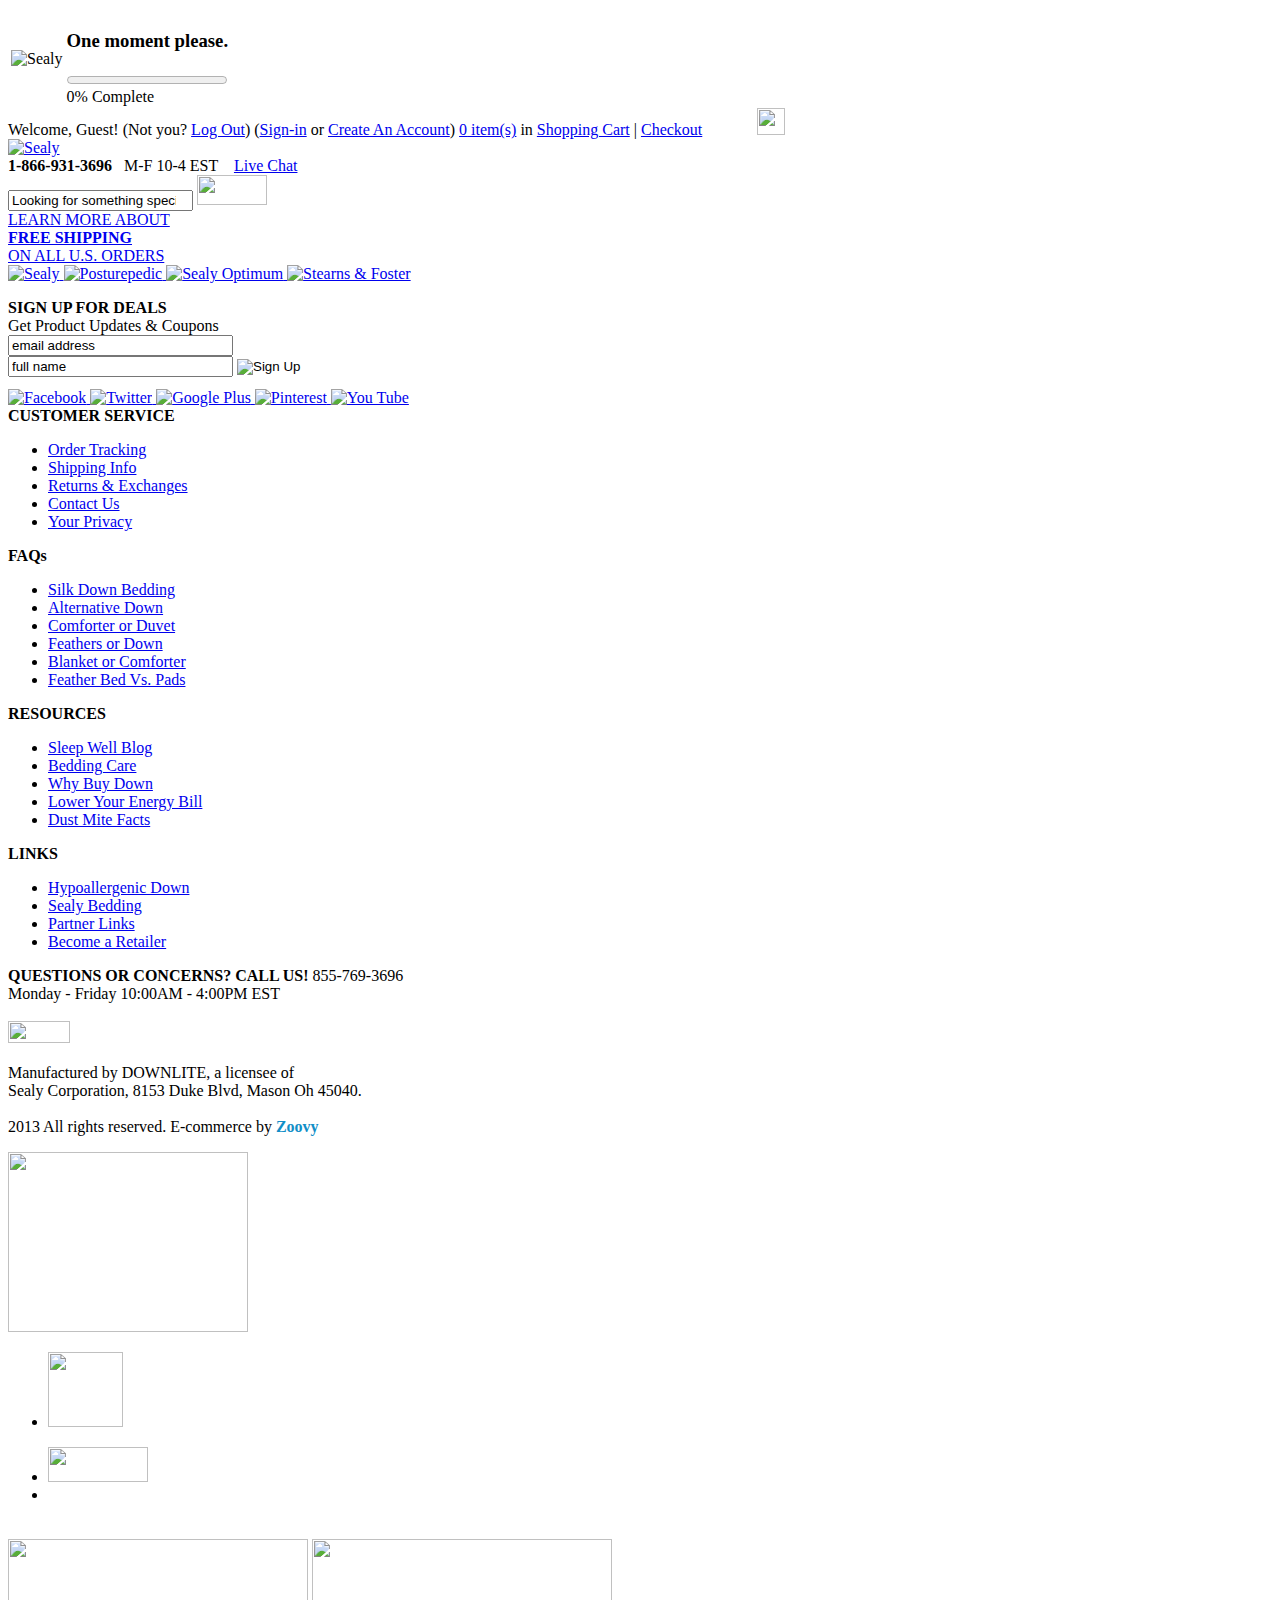
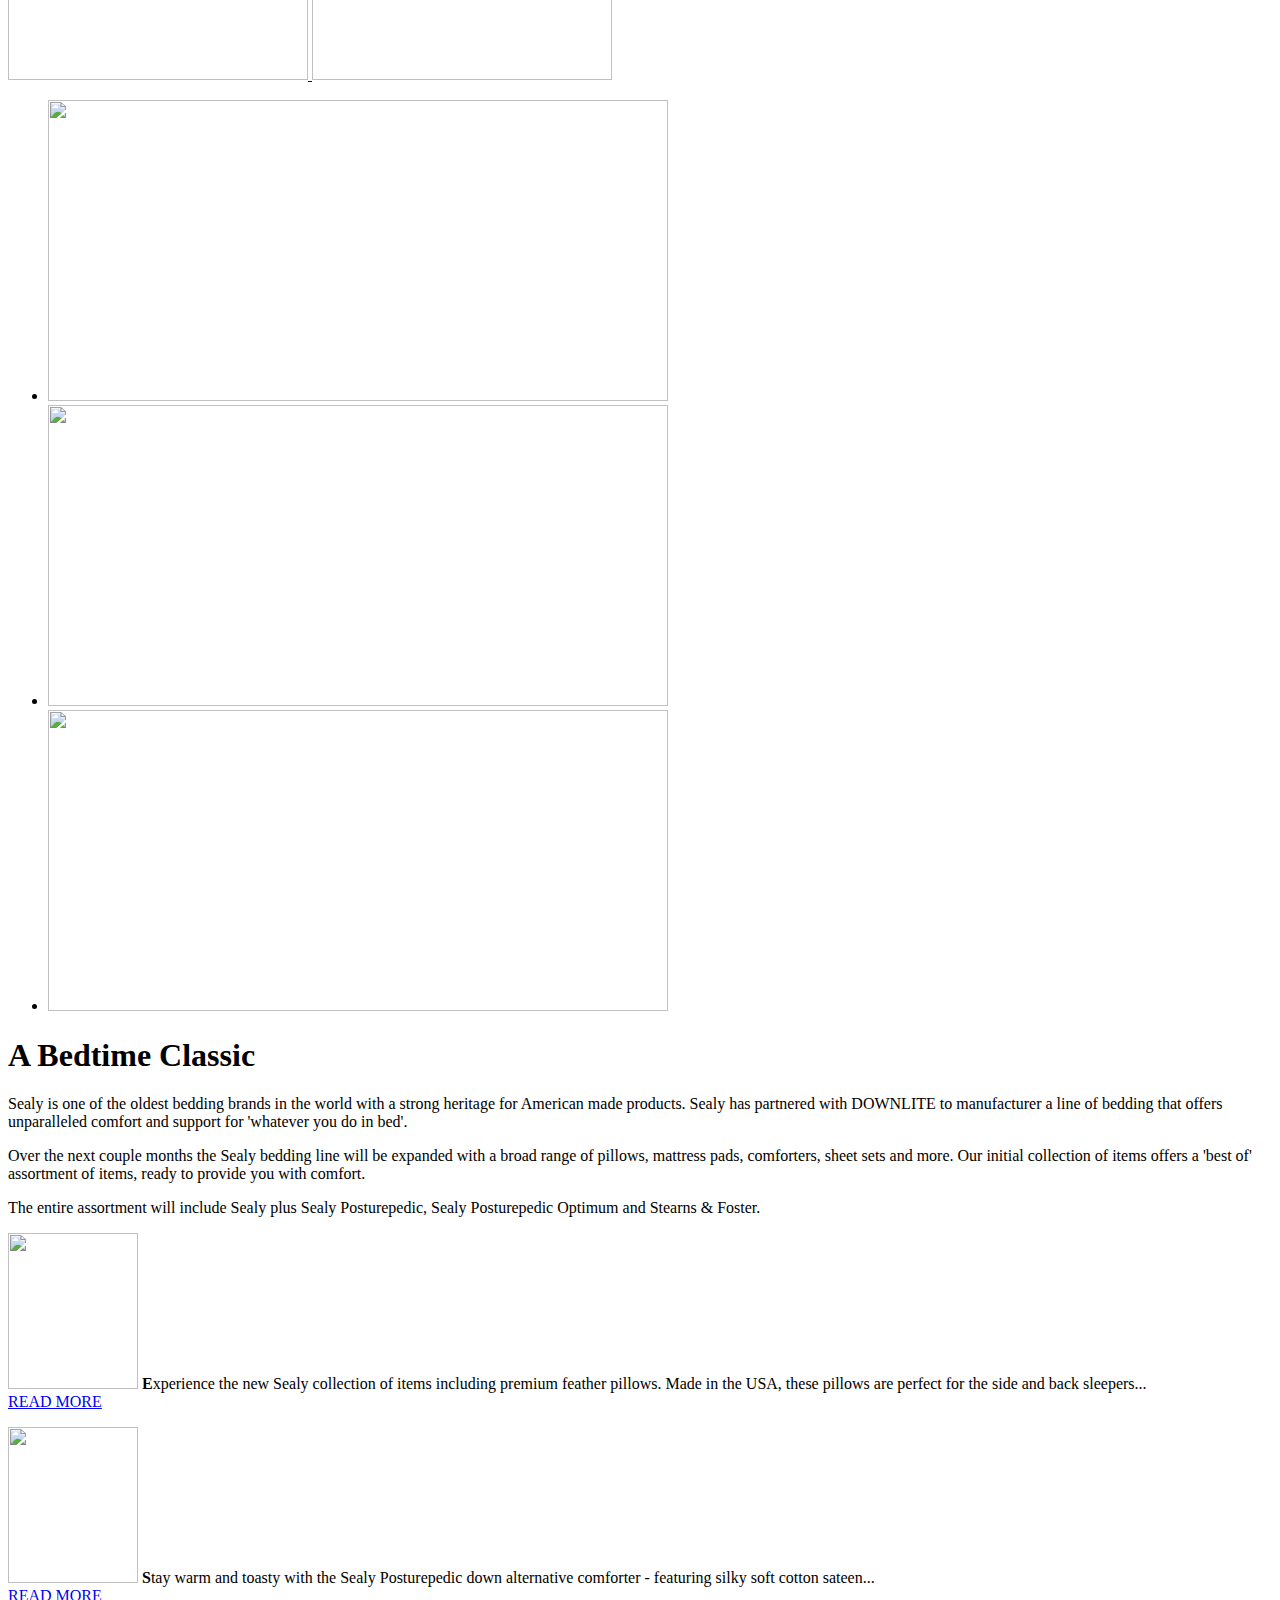
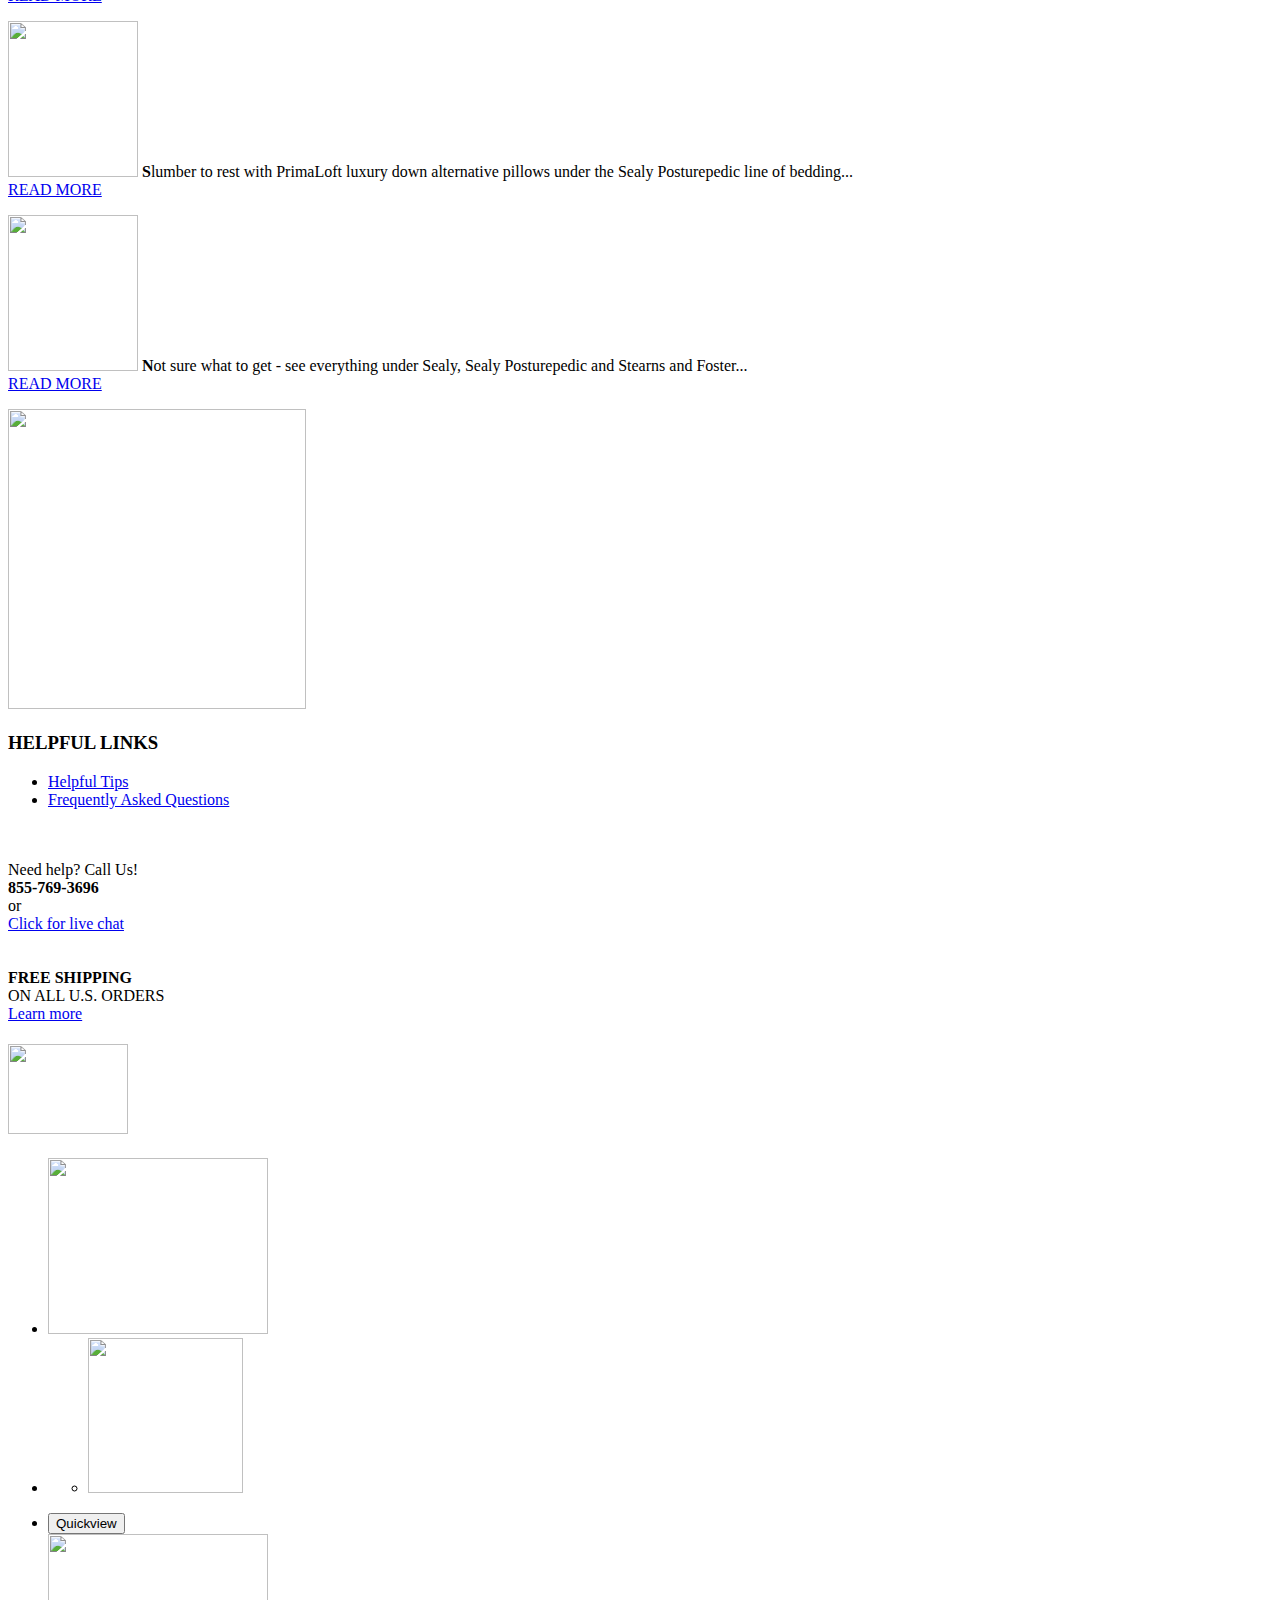
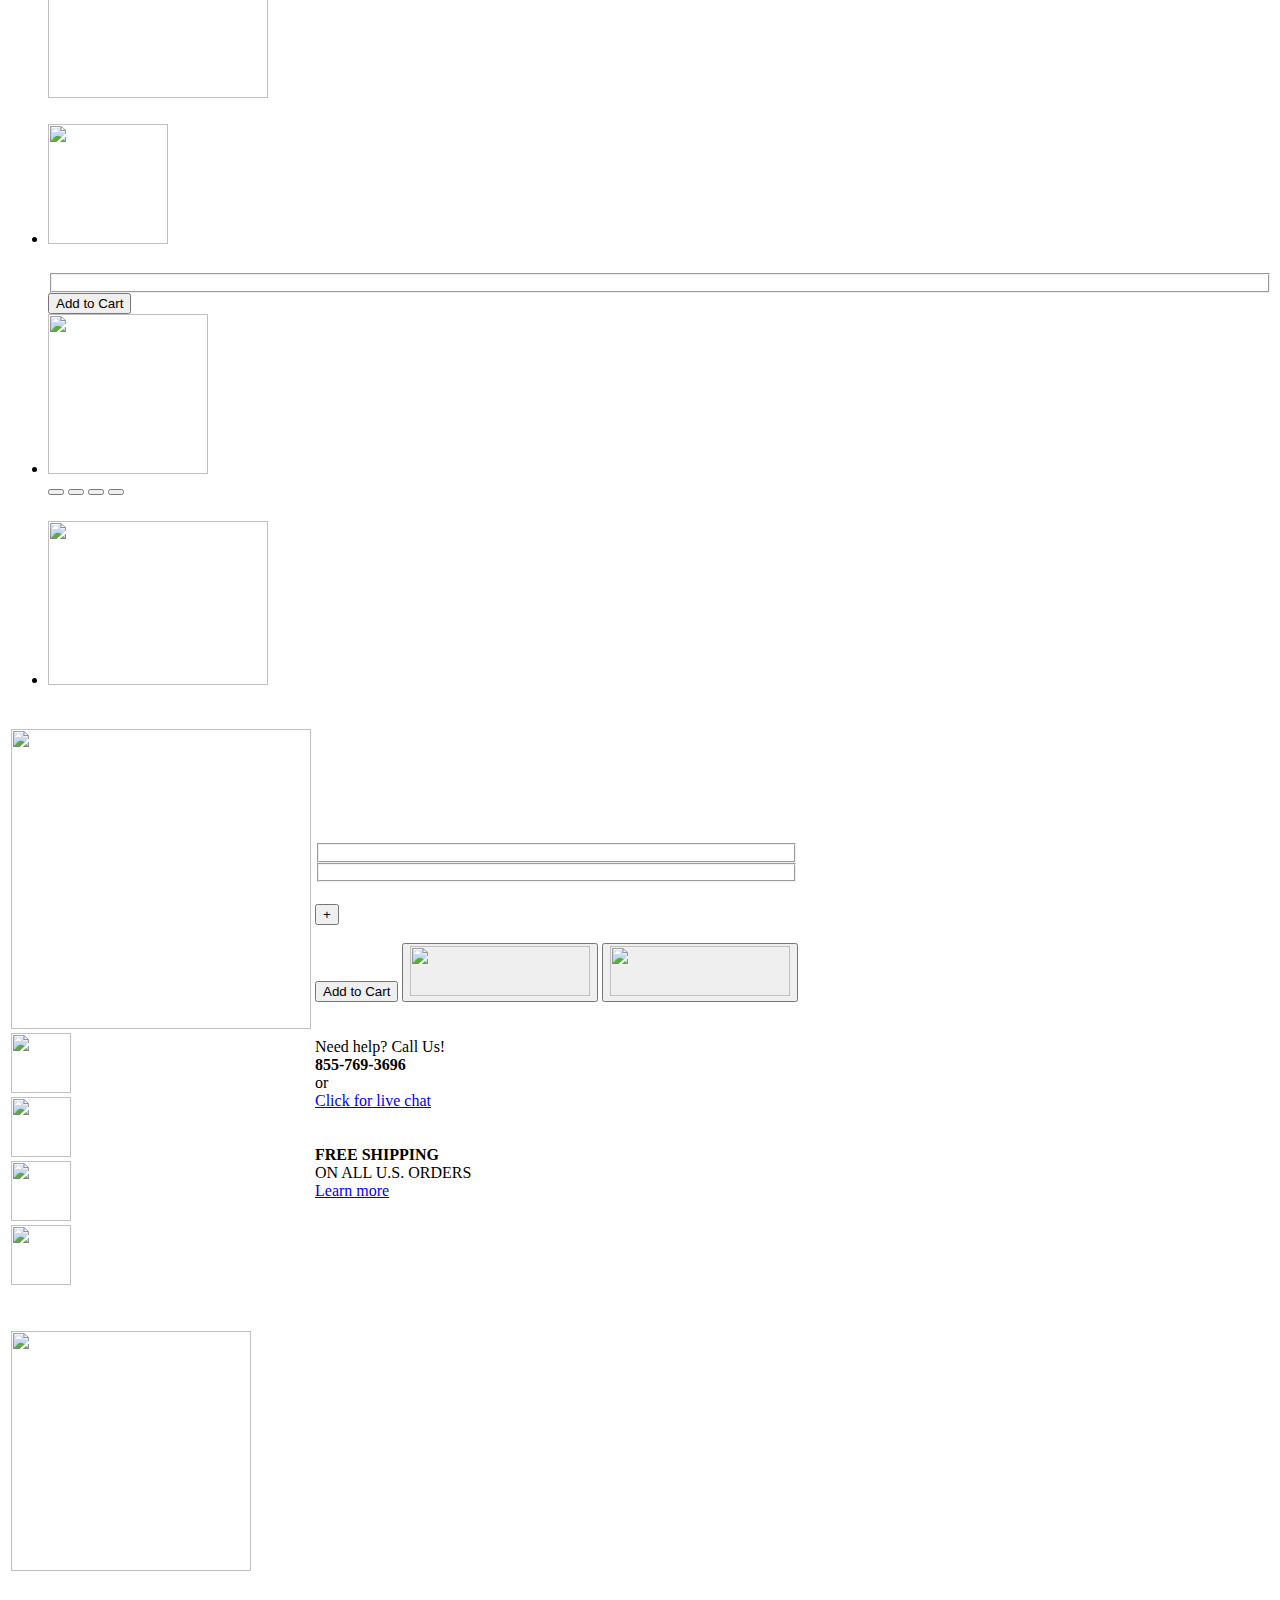
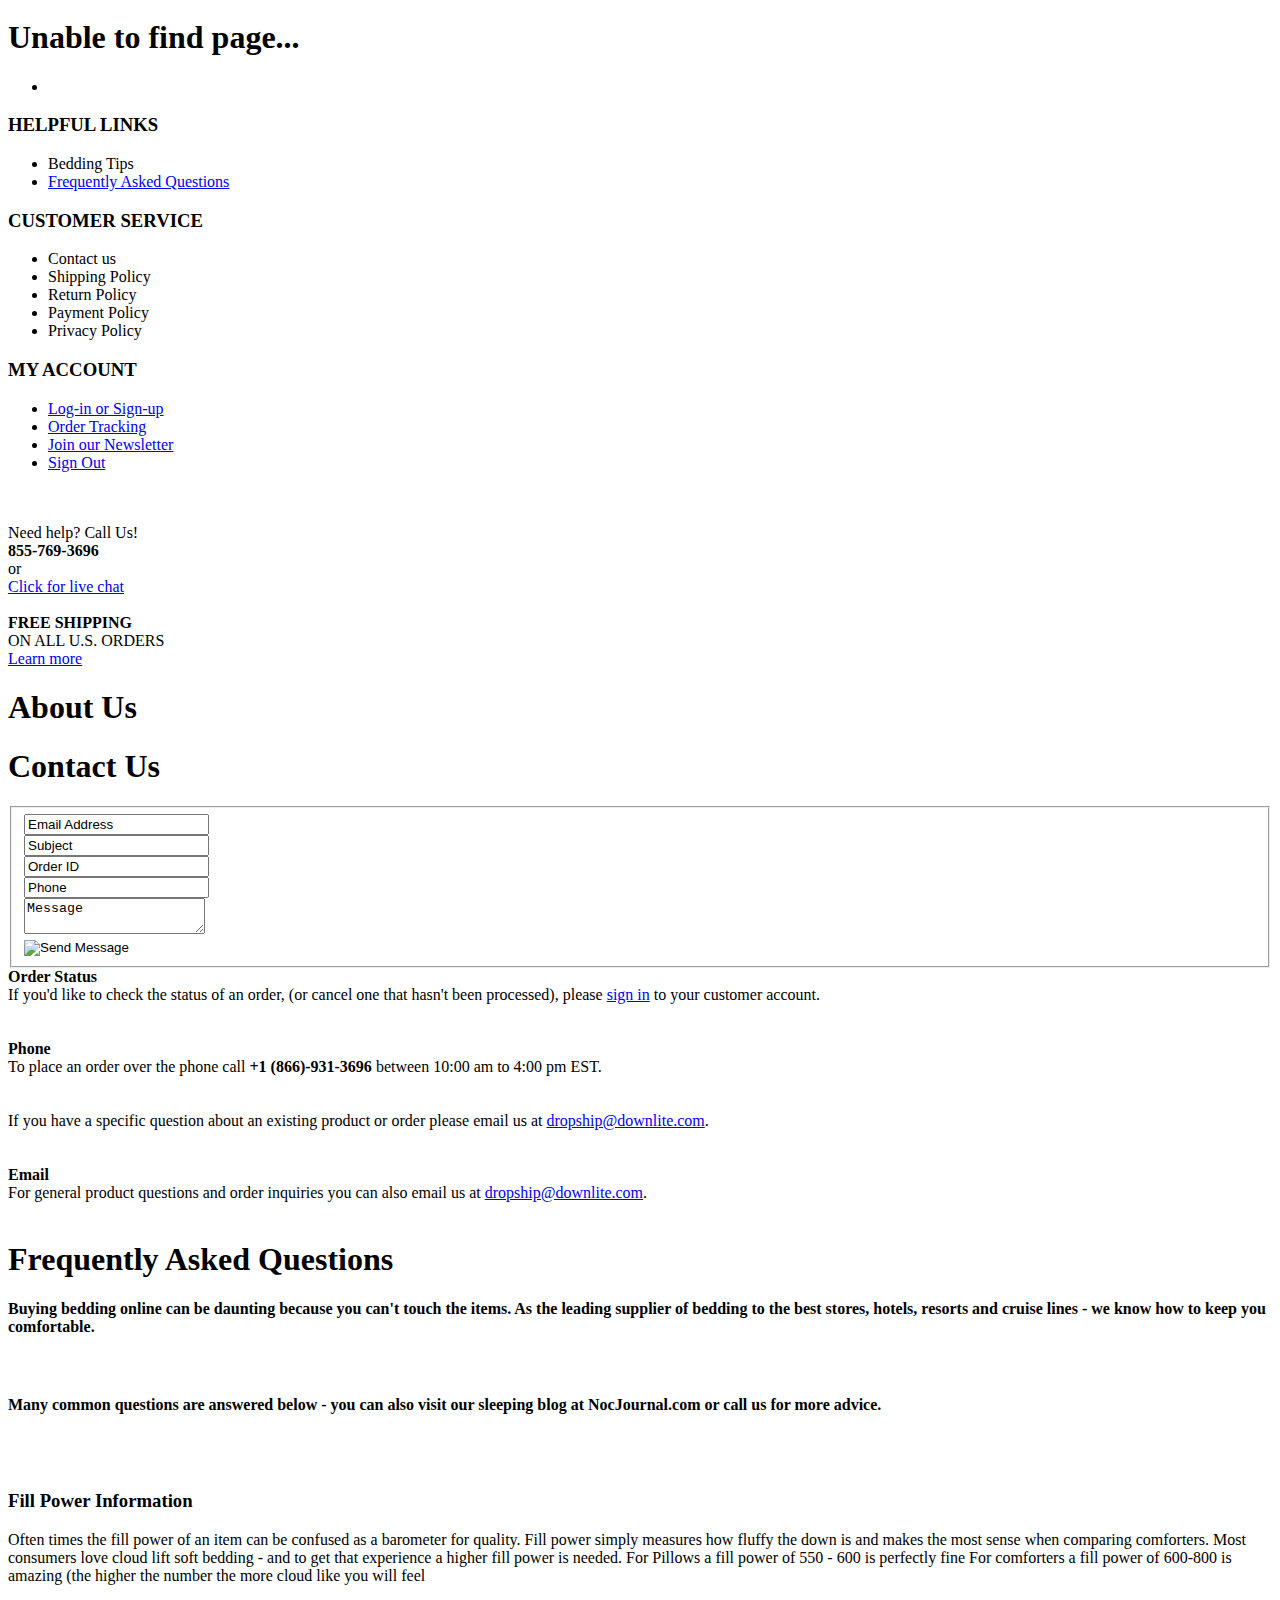
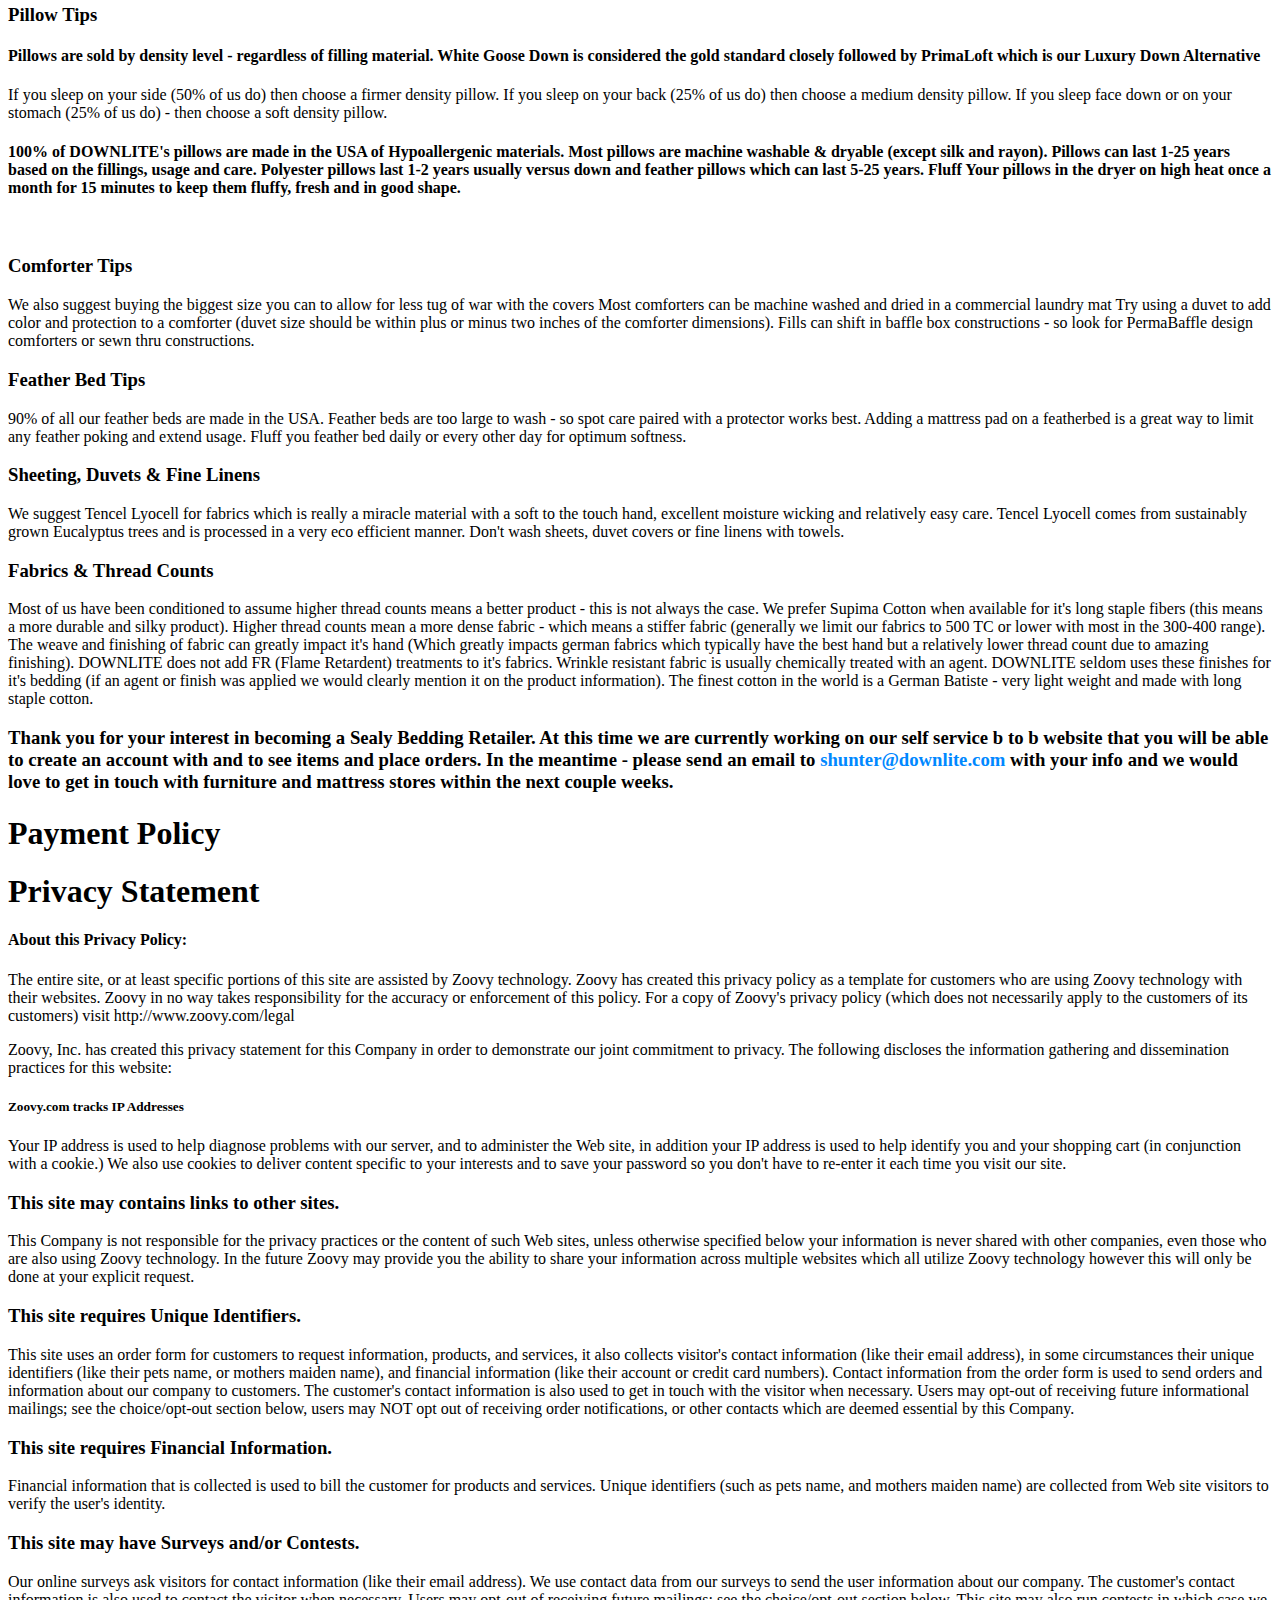
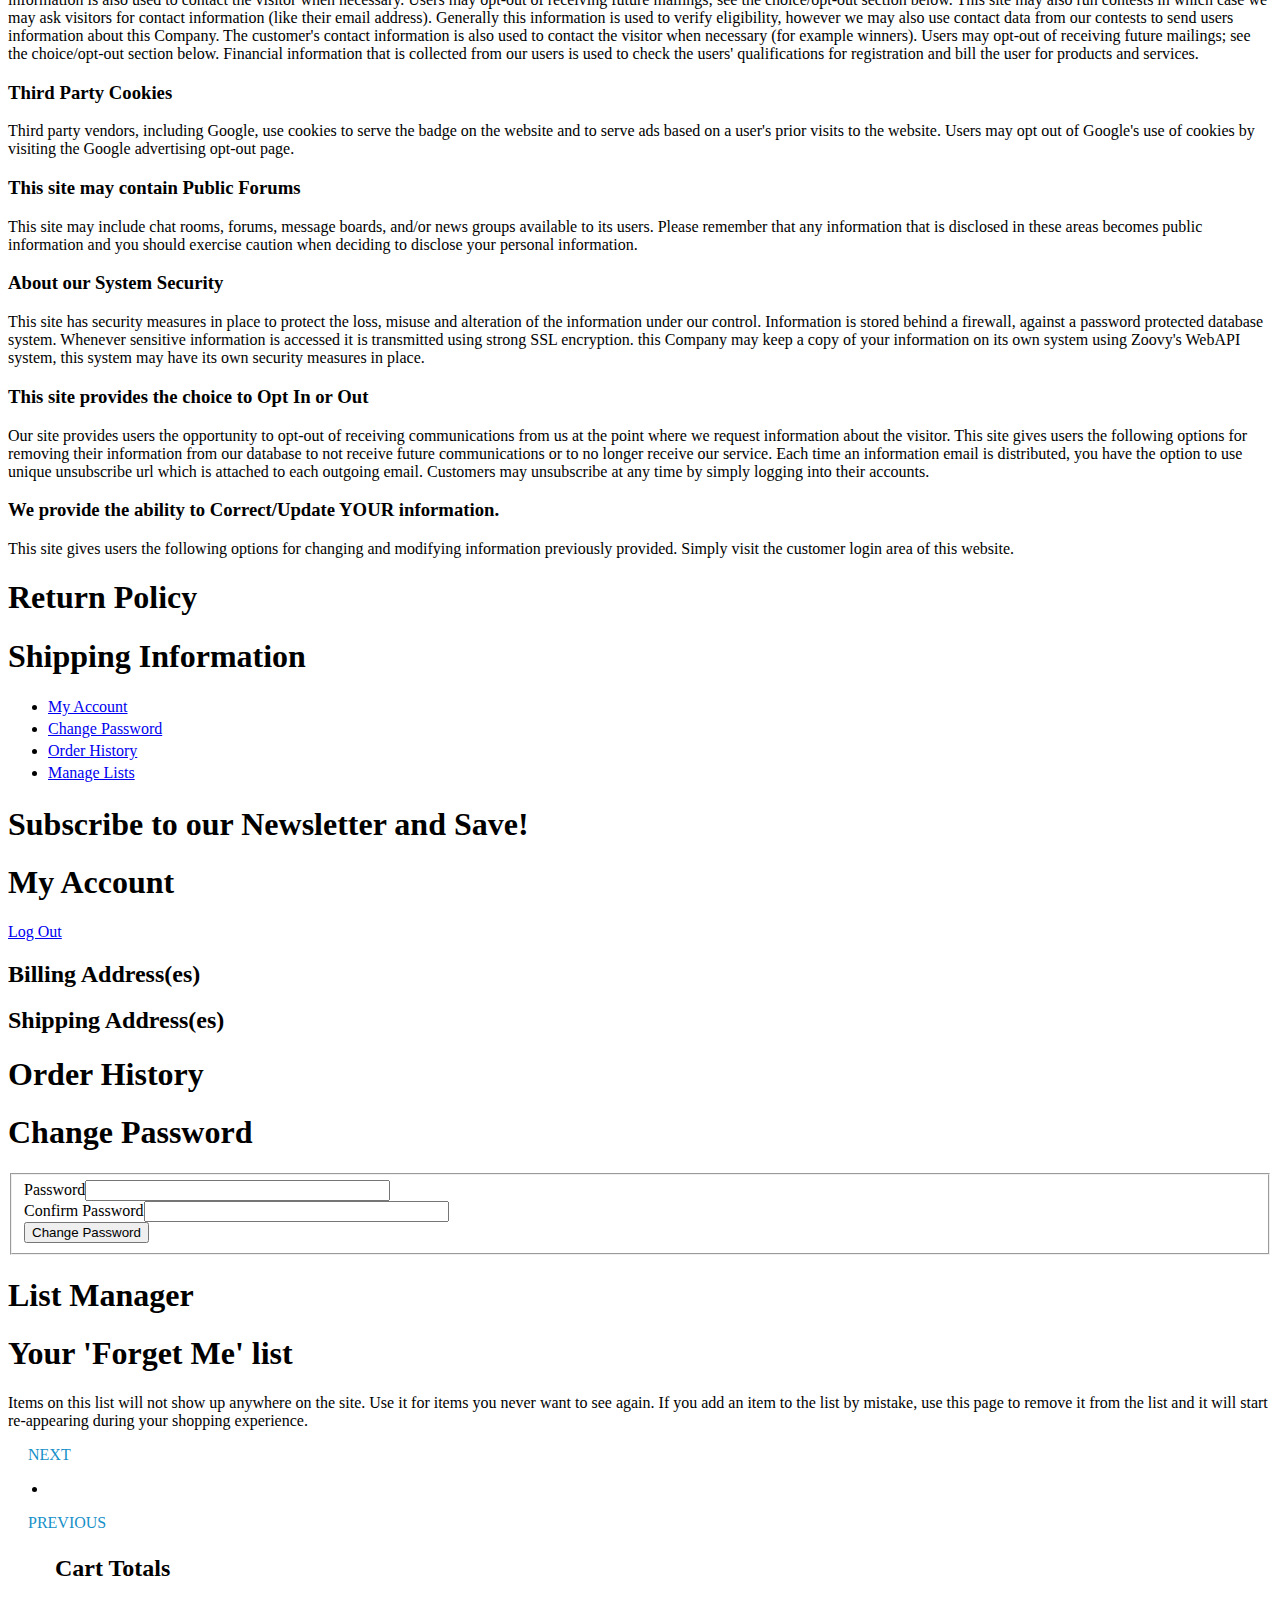
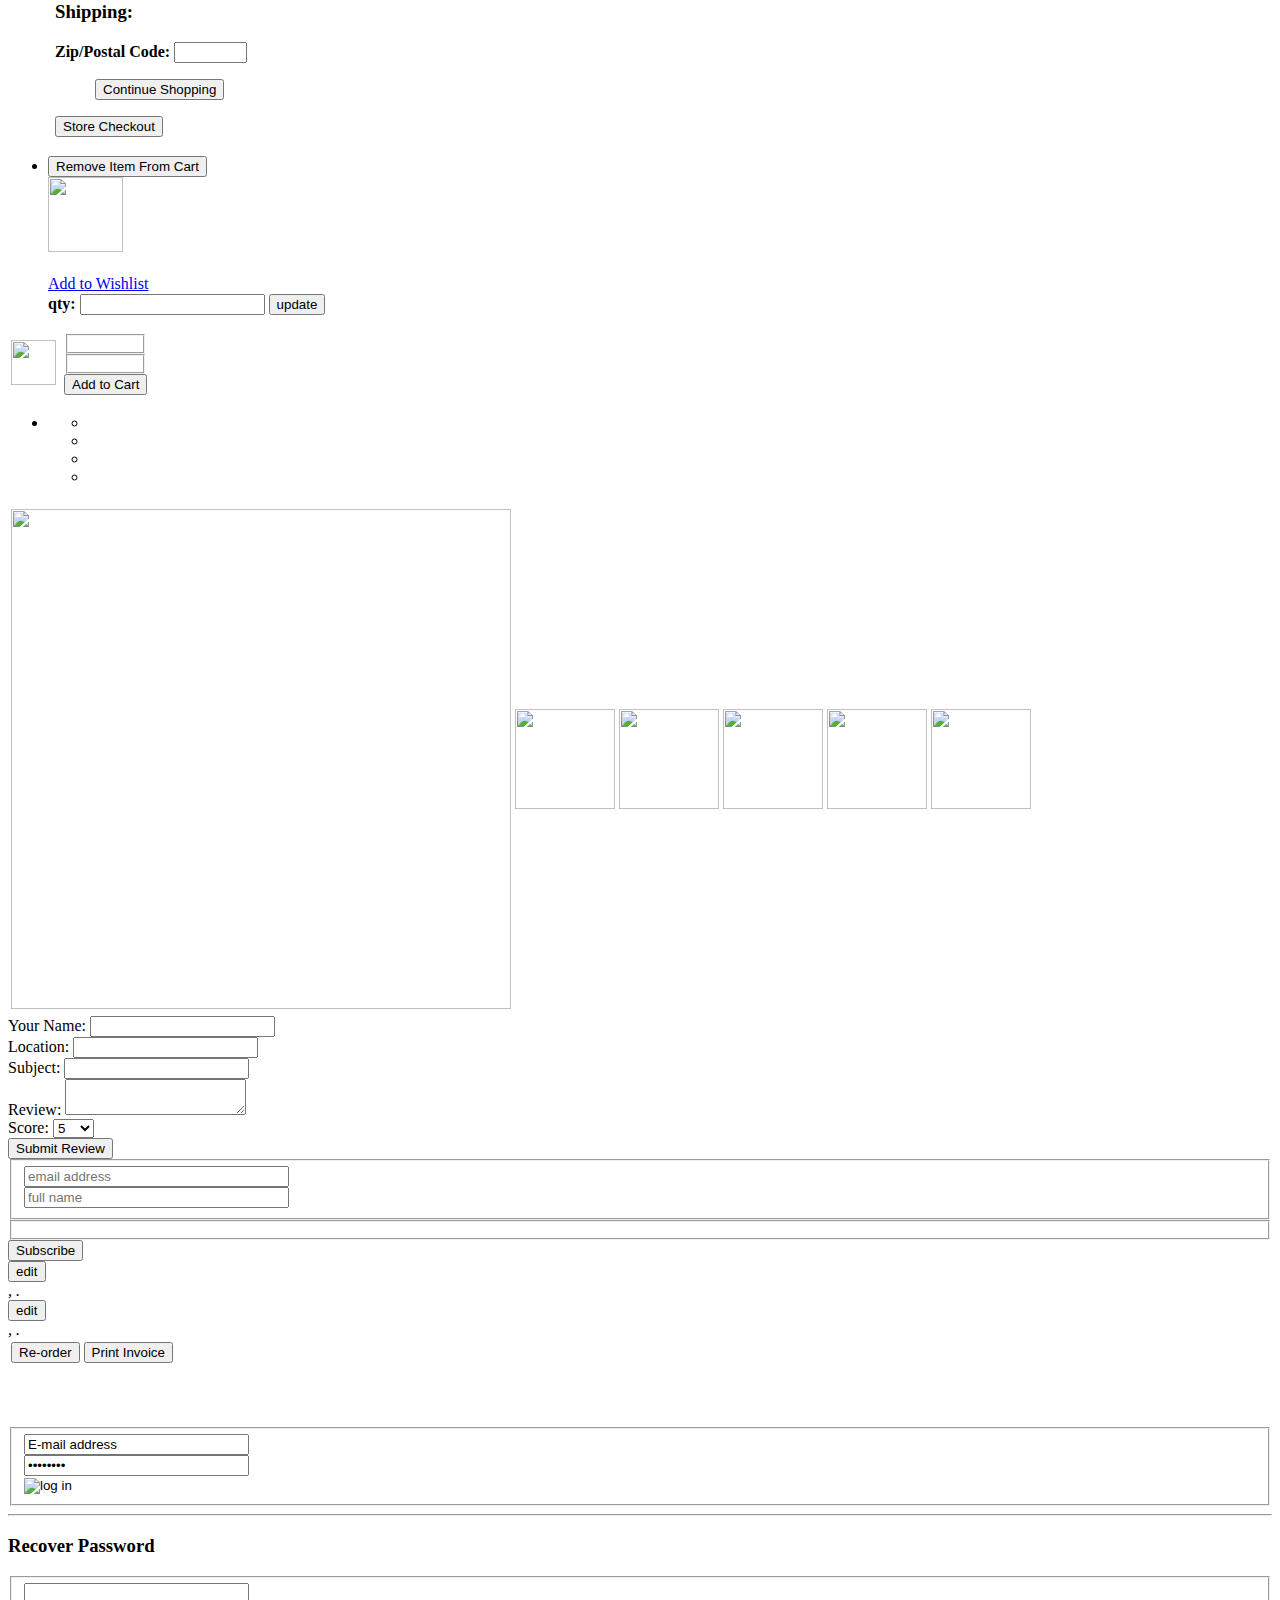
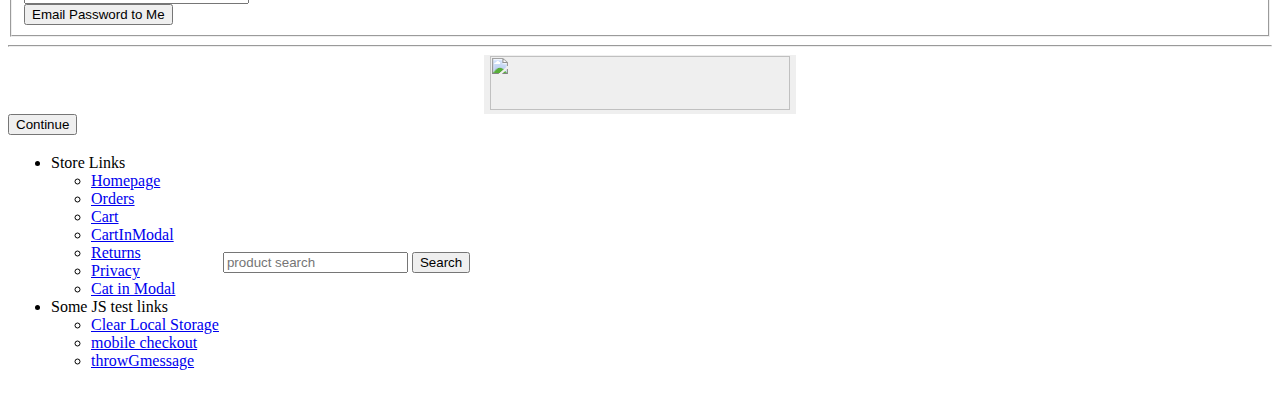
==== commit 27f672d8: "Updated header text + versioning" ====
--- a/index.html
+++ b/index.html
@@ -46,7 +46,7 @@
 var myCreole;
 
 var app = {vars:{
-	"release":"20131111133000",  //increment this with each change. should solve caching issues. format: YYYYMMDDHHMMSS
+	"release":"20140324140600",  //increment this with each change. should solve caching issues. format: YYYYMMDDHHMMSS
 	"_clientid":"zmvc",
 	"baseURL":"", //used in non-local mode.
 	"checkoutAuthMode" : "active",//can be passive, active or required
@@ -134,7 +134,7 @@
     <header>
 <div class="logoSec">
 <div class="logo"><a href="#category?navcat=." class='bindByAnchor'><img src="images/logo.gif" width="93" height="79" alt="Sealy" title="Sealy"></a></div>
-<div class="searchbar"> <span class="number">	 <b>855-769-3696</b>&nbsp;&nbsp;&nbsp;M-F 10-4  EST &nbsp;&nbsp;&nbsp;<a href="http://messenger.providesupport.com/messenger/1jz93amcu7bu108sbhe3gwkhul.html" target="_blank">Live Chat</a></span><br>
+<div class="searchbar"> <span class="number">	 <b>1-866-931-3696</b>&nbsp;&nbsp;&nbsp;M-F 10-4  EST &nbsp;&nbsp;&nbsp;<a href="http://messenger.providesupport.com/messenger/1jz93amcu7bu108sbhe3gwkhul.html" target="_blank">Live Chat</a></span><br>
 <div class="Smain">
     <div class="Searchbg"><div class="searchBox">
 					<form id='headerSearchFrm' name='headerSearchFrm' action='#' class='productSearchForm' method="get">
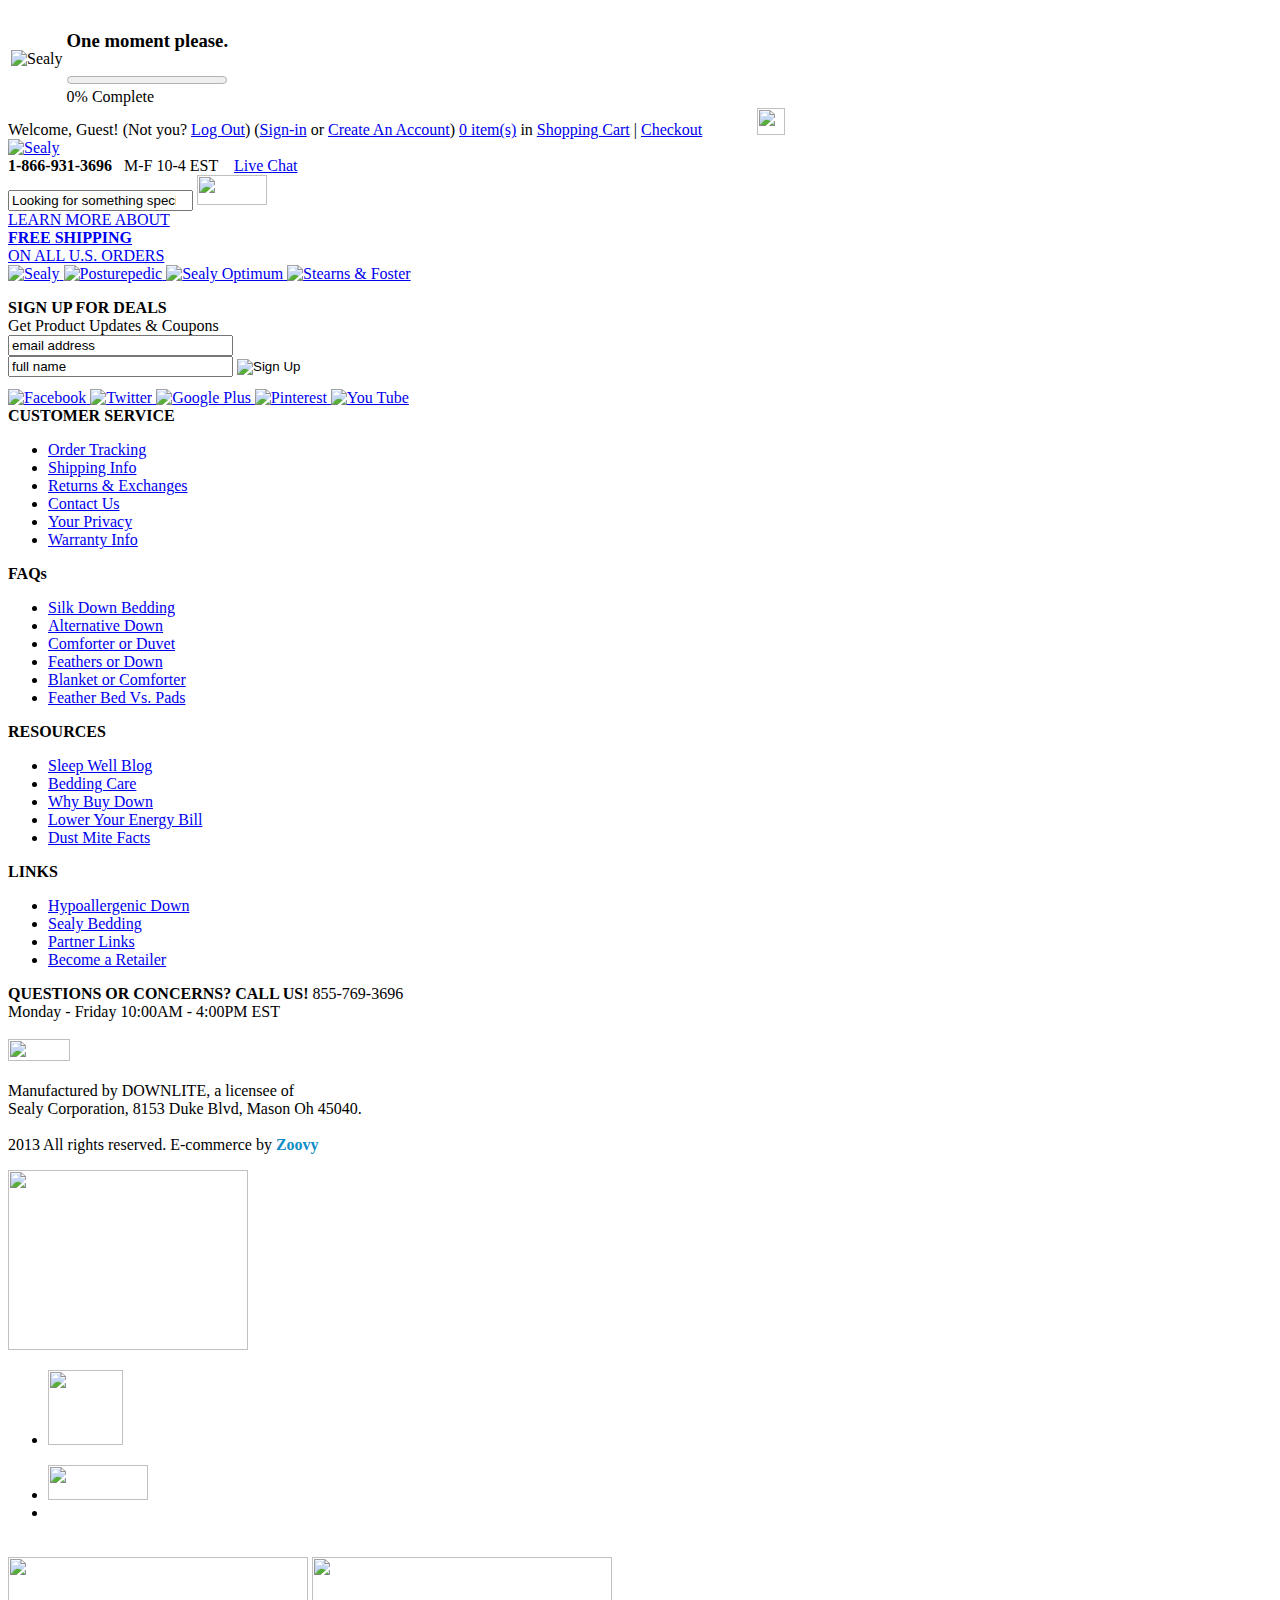
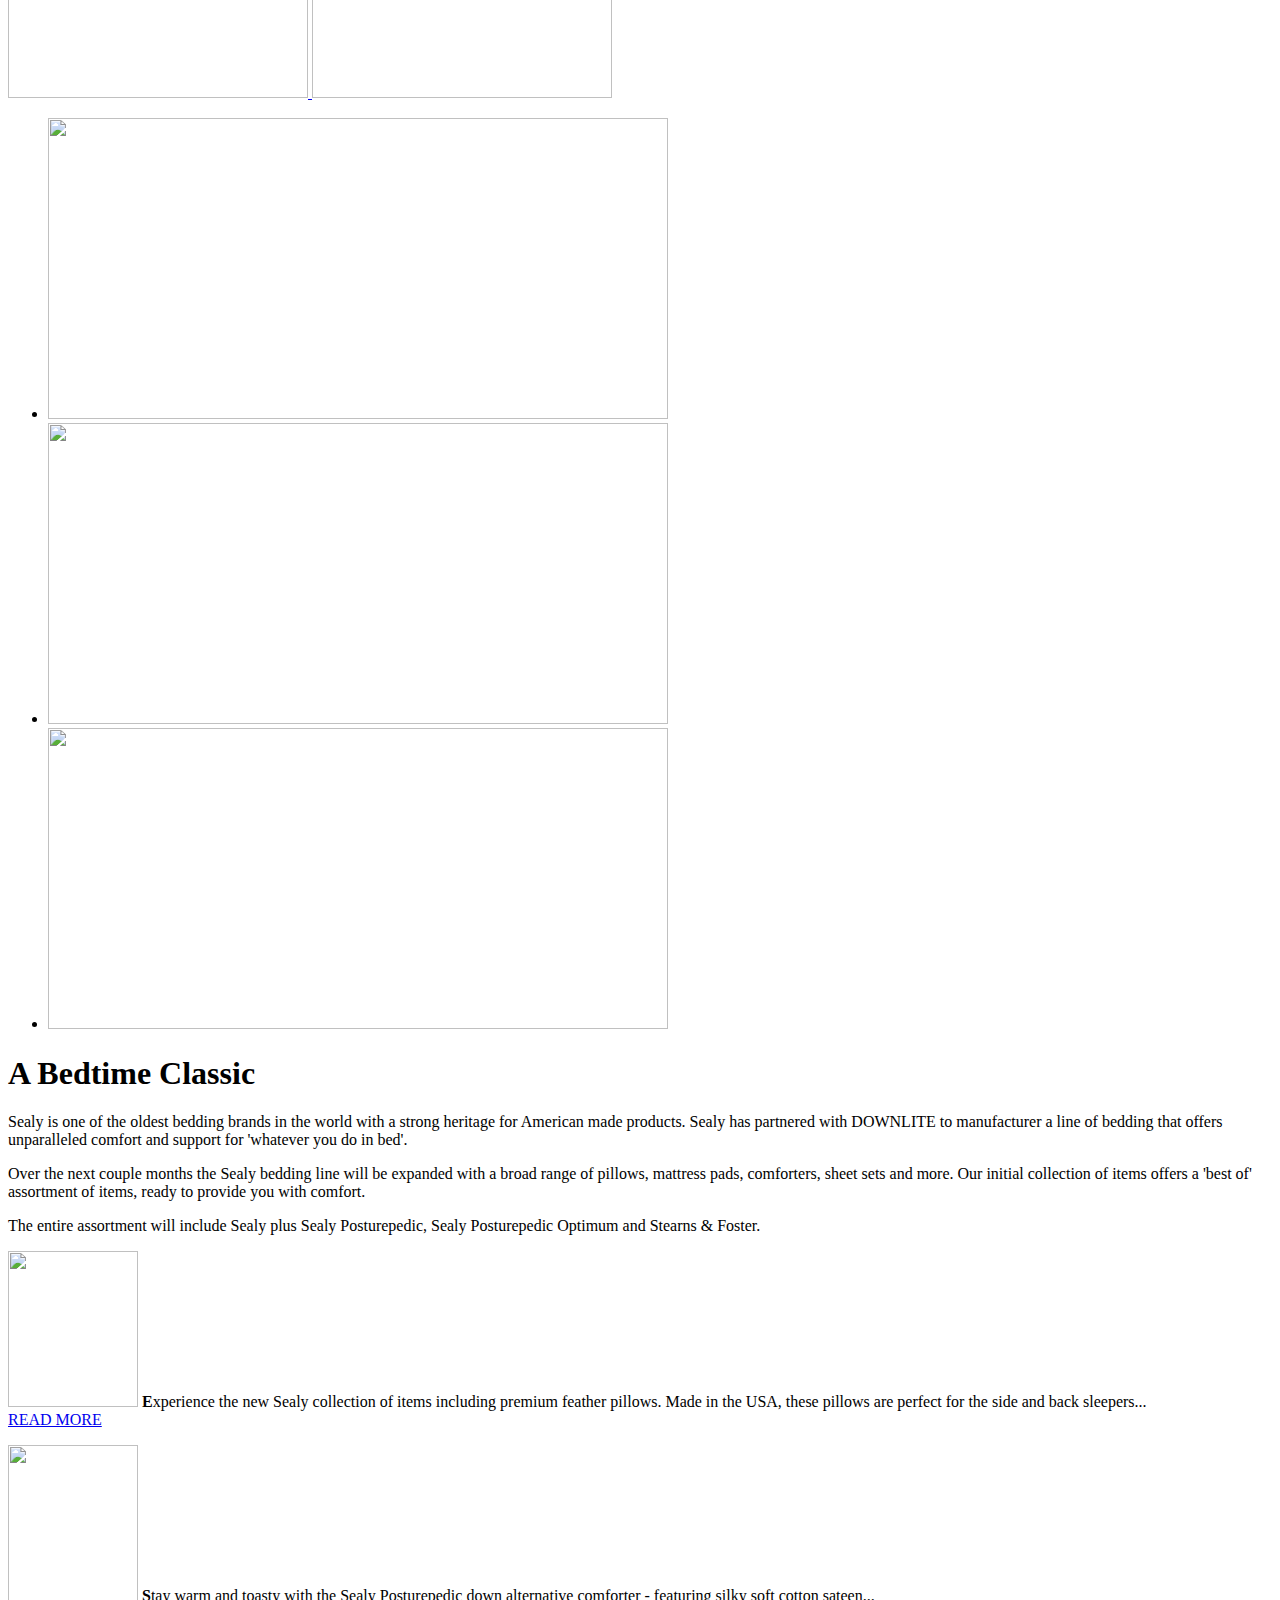
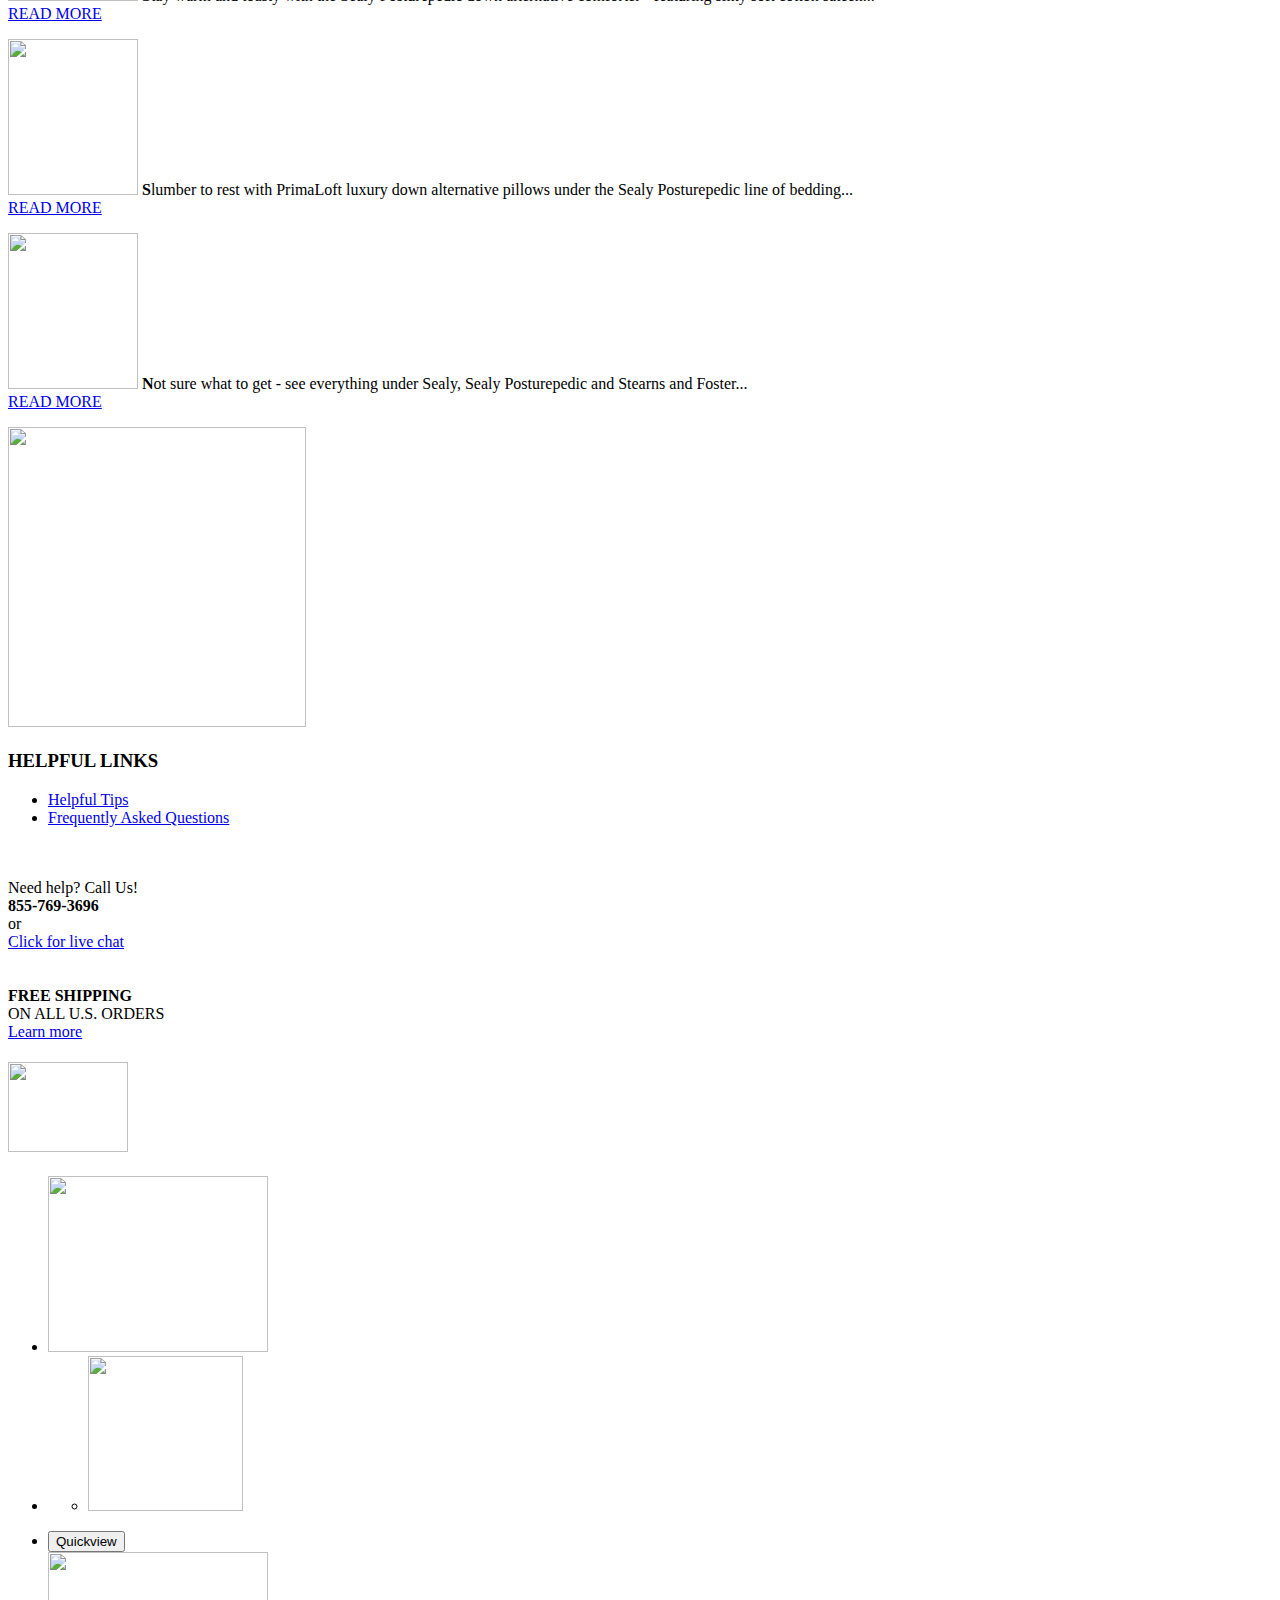
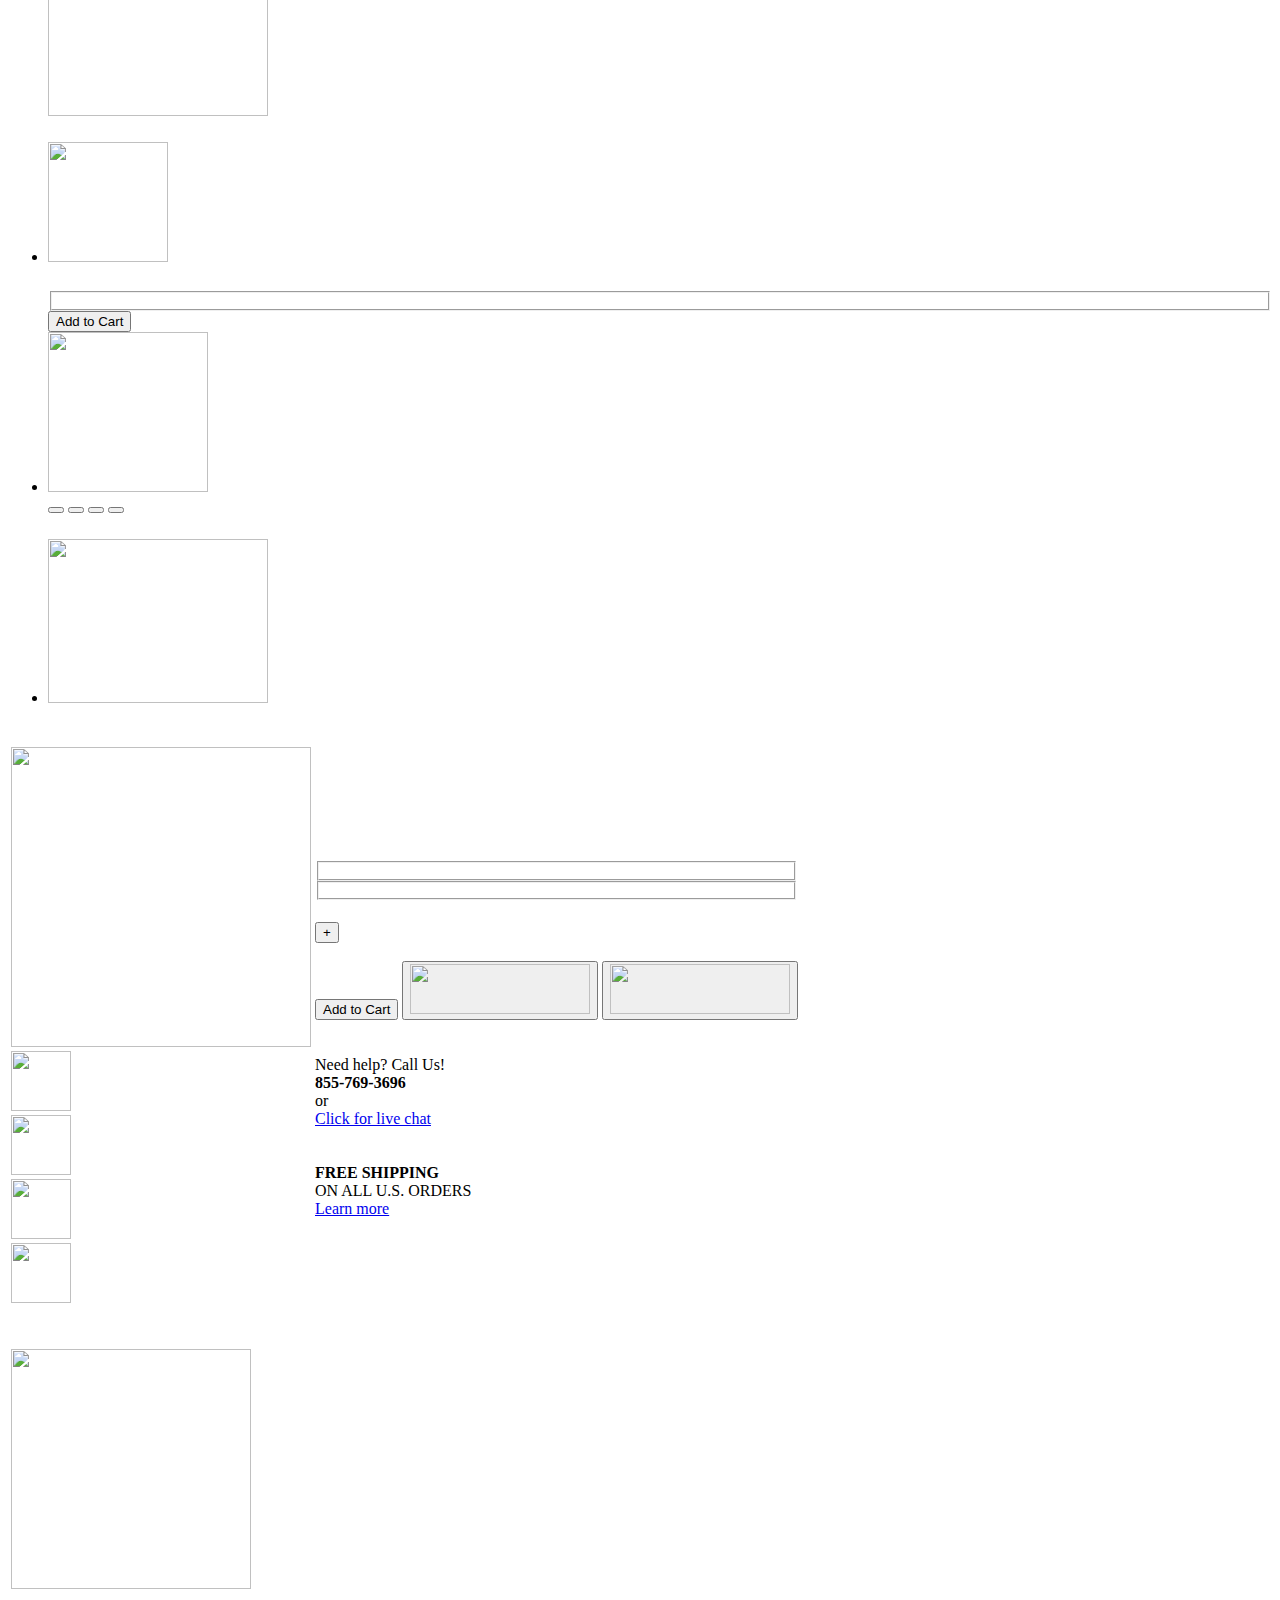
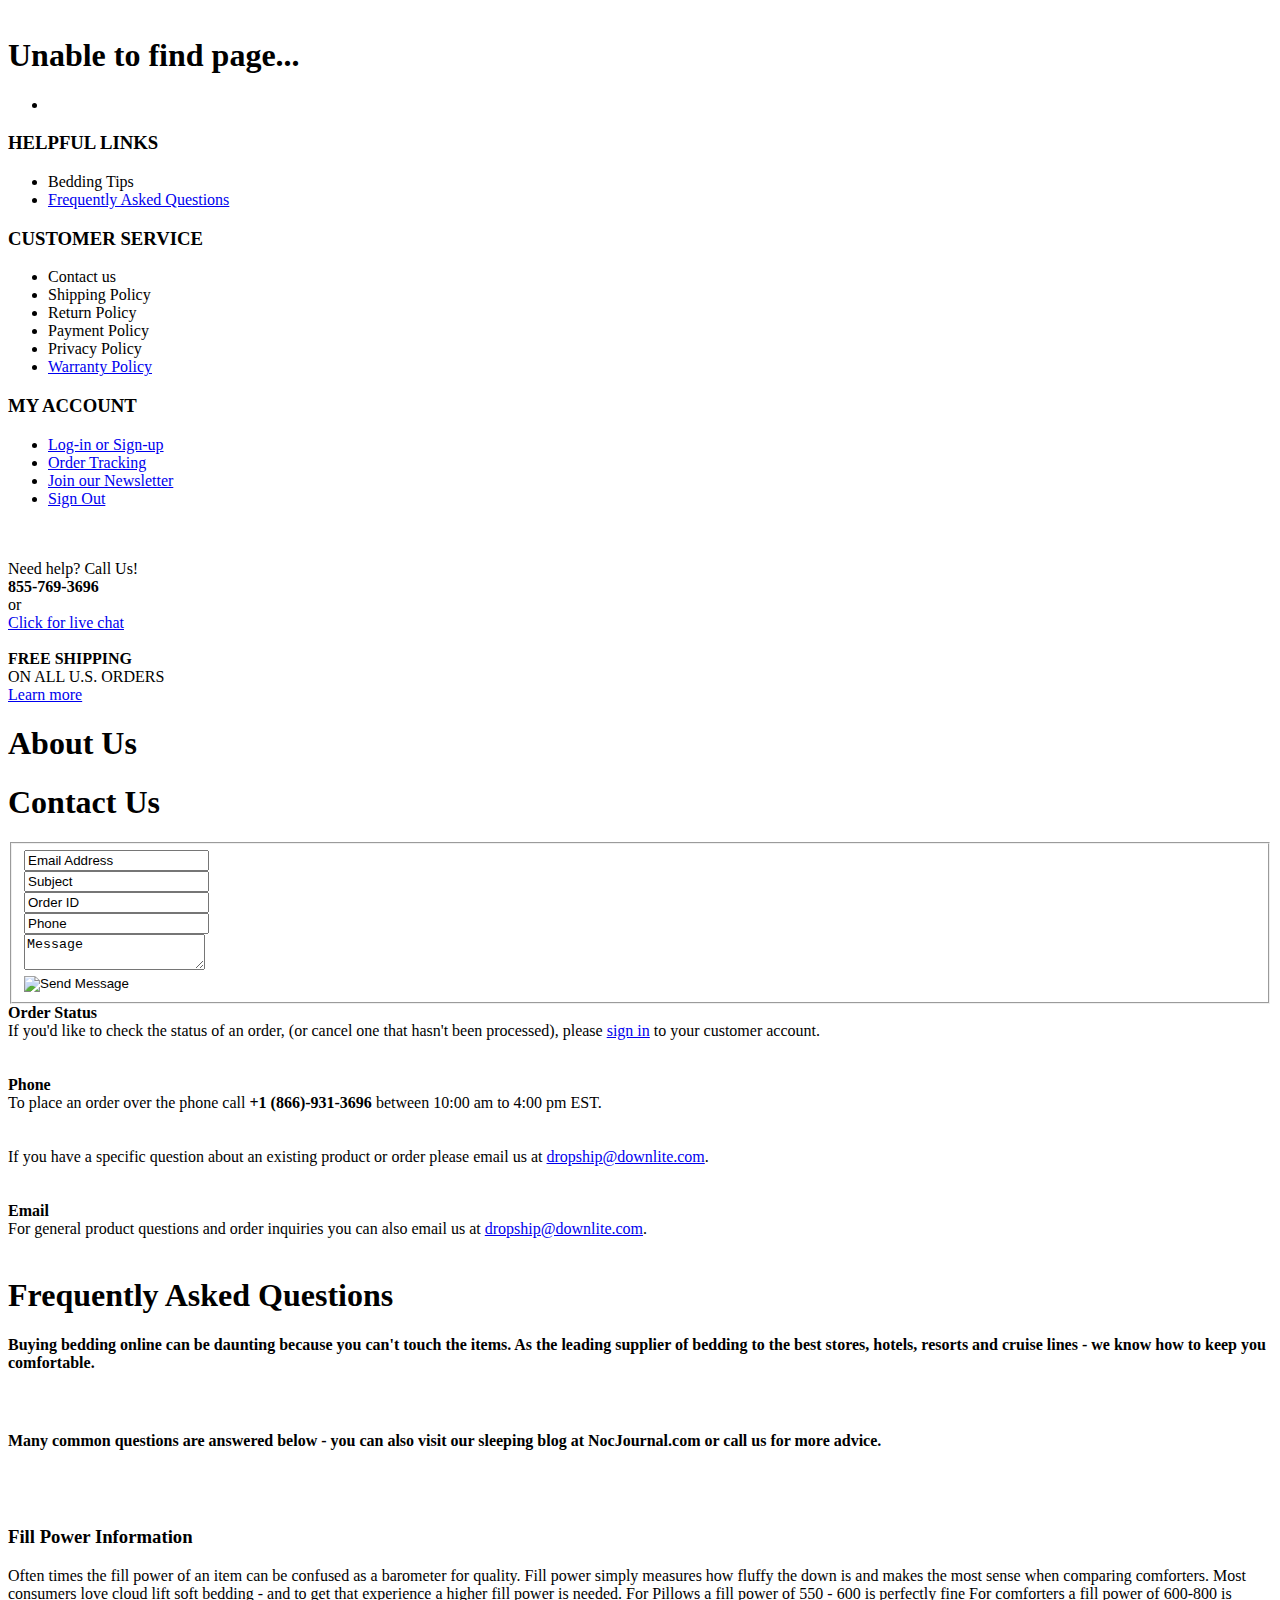
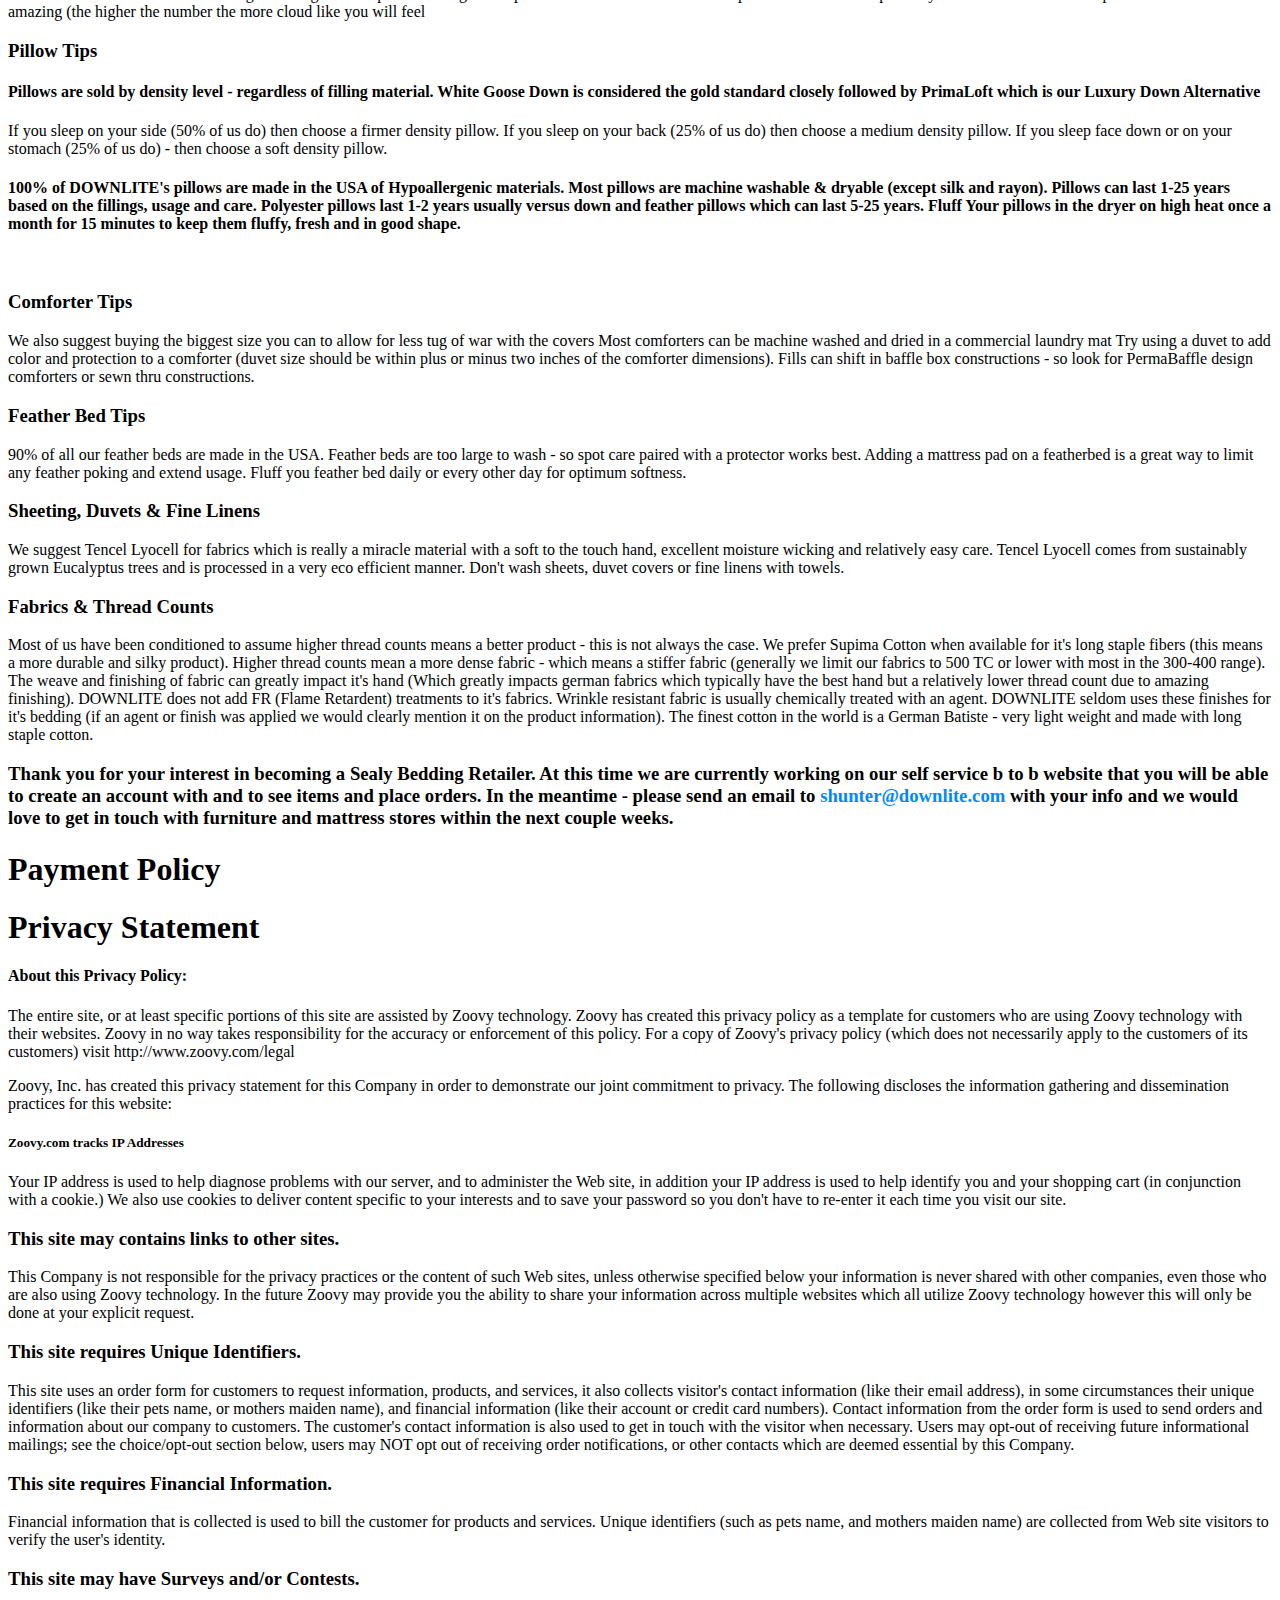
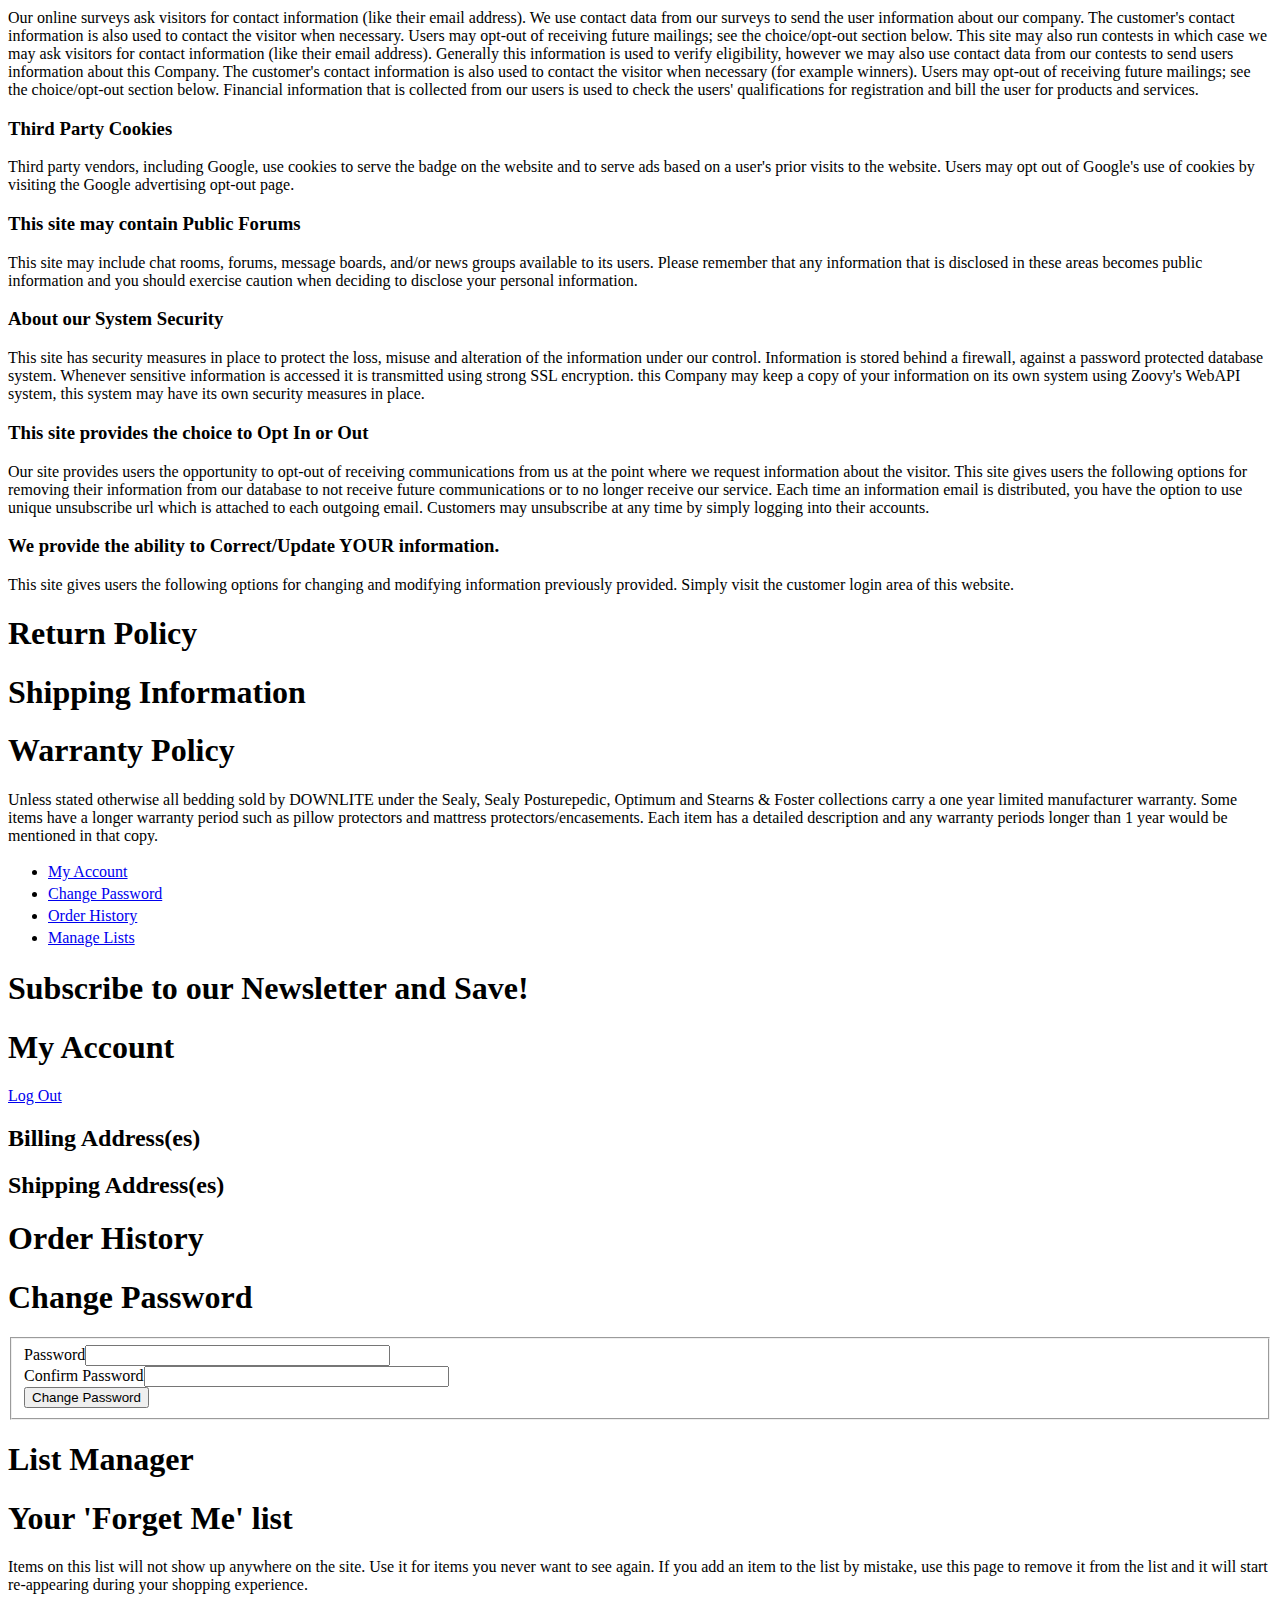
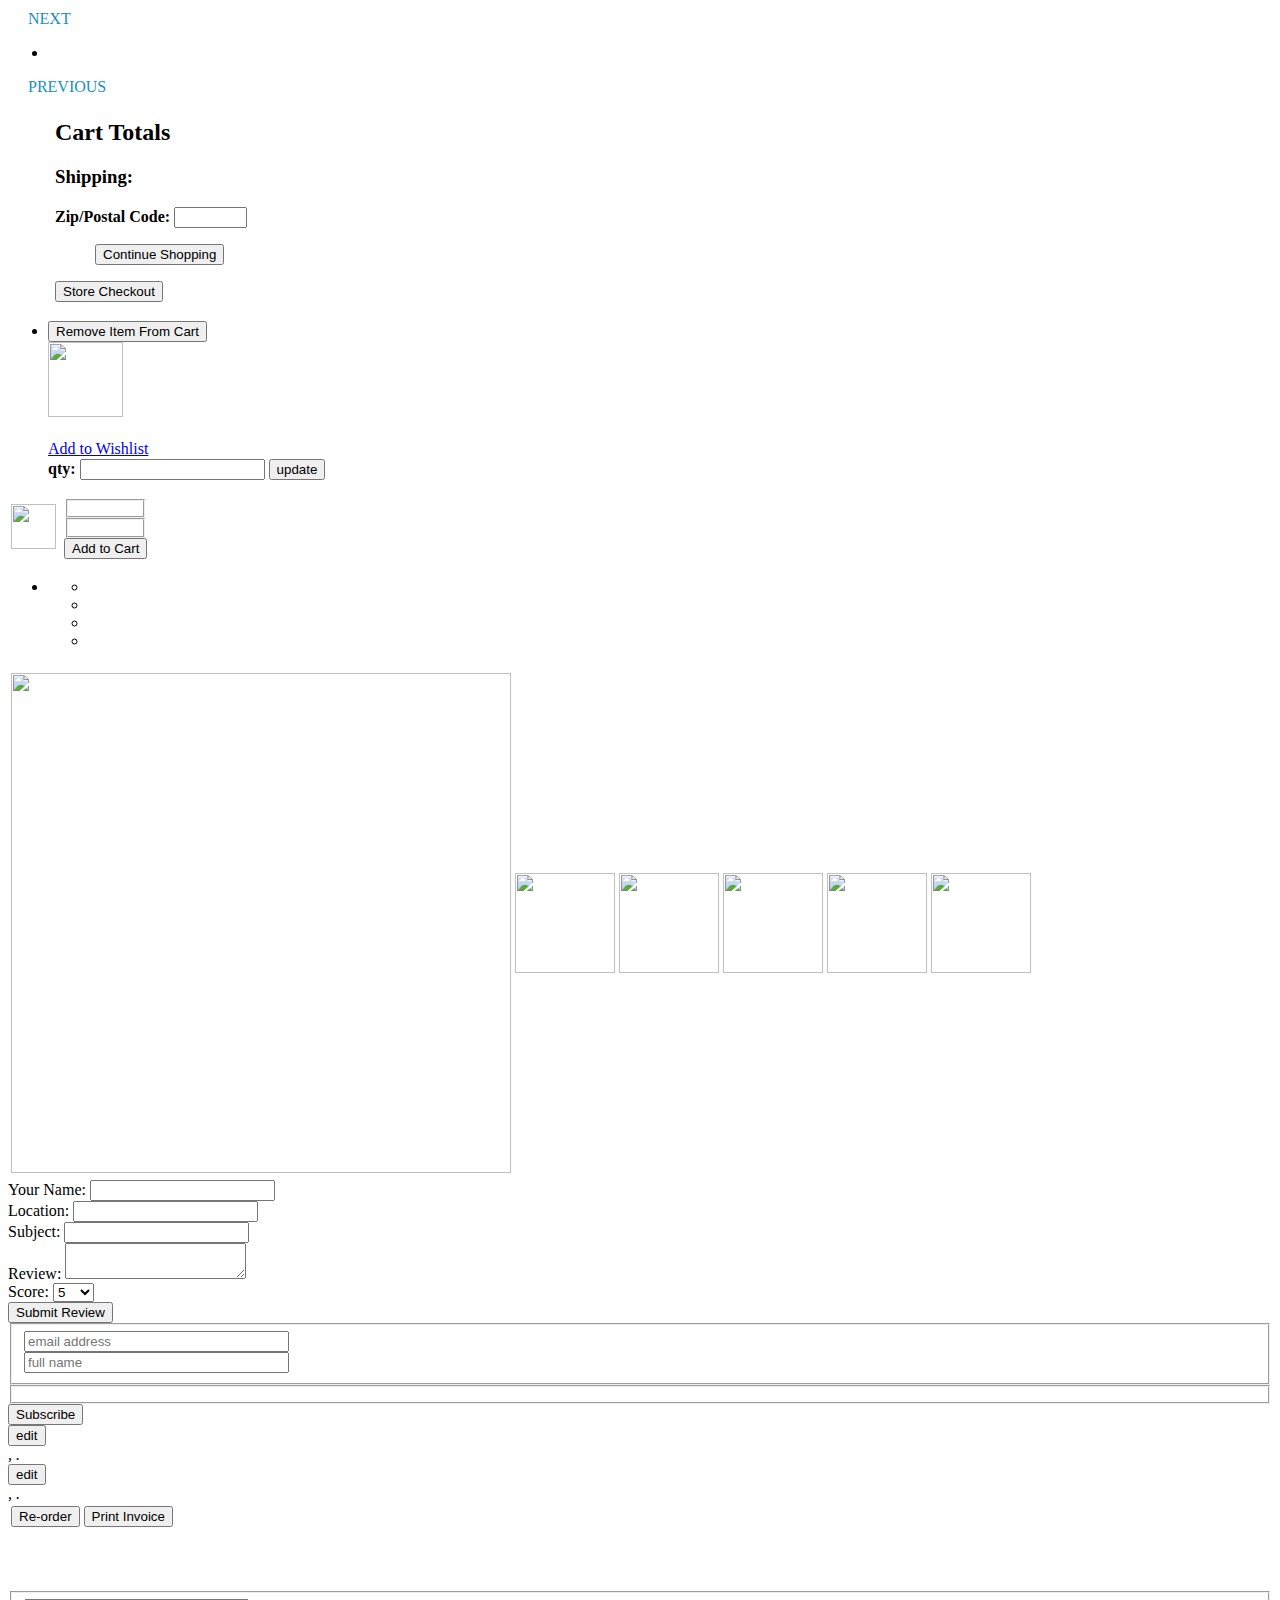
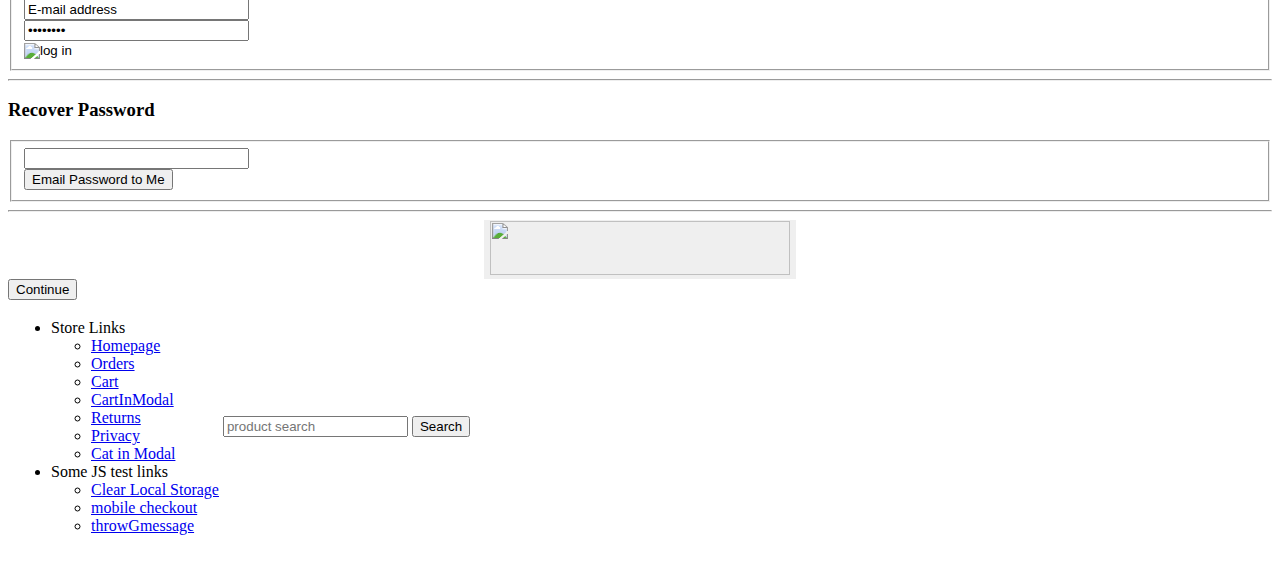
==== commit 8bb6628f: "Added warranty policy to company pages + added footer link for it" ====
--- a/index.html
+++ b/index.html
@@ -284,6 +284,7 @@
 <li><a href="#company?show=return" class='bindByAnchor'>Returns & Exchanges</a></li>
 <li><a href="#company?show=contact" class='bindByAnchor'>Contact Us</a></li>
 <li><a href="#company?show=privacy" class='bindByAnchor'>Your Privacy</a></li>
+<li><a href="#company?show=warranty" class='bindByAnchor'>Warranty Info</a></li>
 </ul>
 </div>
 
@@ -1406,6 +1407,7 @@
 <li><a onClick="return showContent('company',{'show':'return'});" class="pointer" id='navLink_return'>Return Policy</a></li>
 <li><a onClick="return showContent('company',{'show':'payment'});" class="pointer">Payment Policy</a></li>
 <li><a onClick="return showContent('company',{'show':'privacy'});" class="pointer">Privacy Policy</a></li>
+<li><a onClick="return showContent('company',{'show':'warranty'});" href="#" >Warranty Policy</a></li>
 </ul>
 <h3>MY ACCOUNT</h3>
 <ul>
@@ -1599,6 +1601,11 @@
 			<h1>Shipping Information</h1>
 			<div data-bind='var: profile(zoovy:shipping_policy); format:wiki; wikiFormats:myRIA;' id='shippingContent'></div>
 		</div>
+        
+        <div class='displayNone textContentArea' id='warrantyArticle'>
+			<h1>Warranty Policy</h1>
+			<p>Unless stated otherwise all bedding sold by DOWNLITE under the Sealy, Sealy Posturepedic, Optimum and Stearns & Foster collections carry a one year limited manufacturer warranty. Some items have a longer warranty period such as pillow protectors and mattress protectors/encasements. Each item has a detailed description and any warranty periods longer than 1 year would be mentioned in that copy.</p>
+		</div>
 	
 	</div>
 
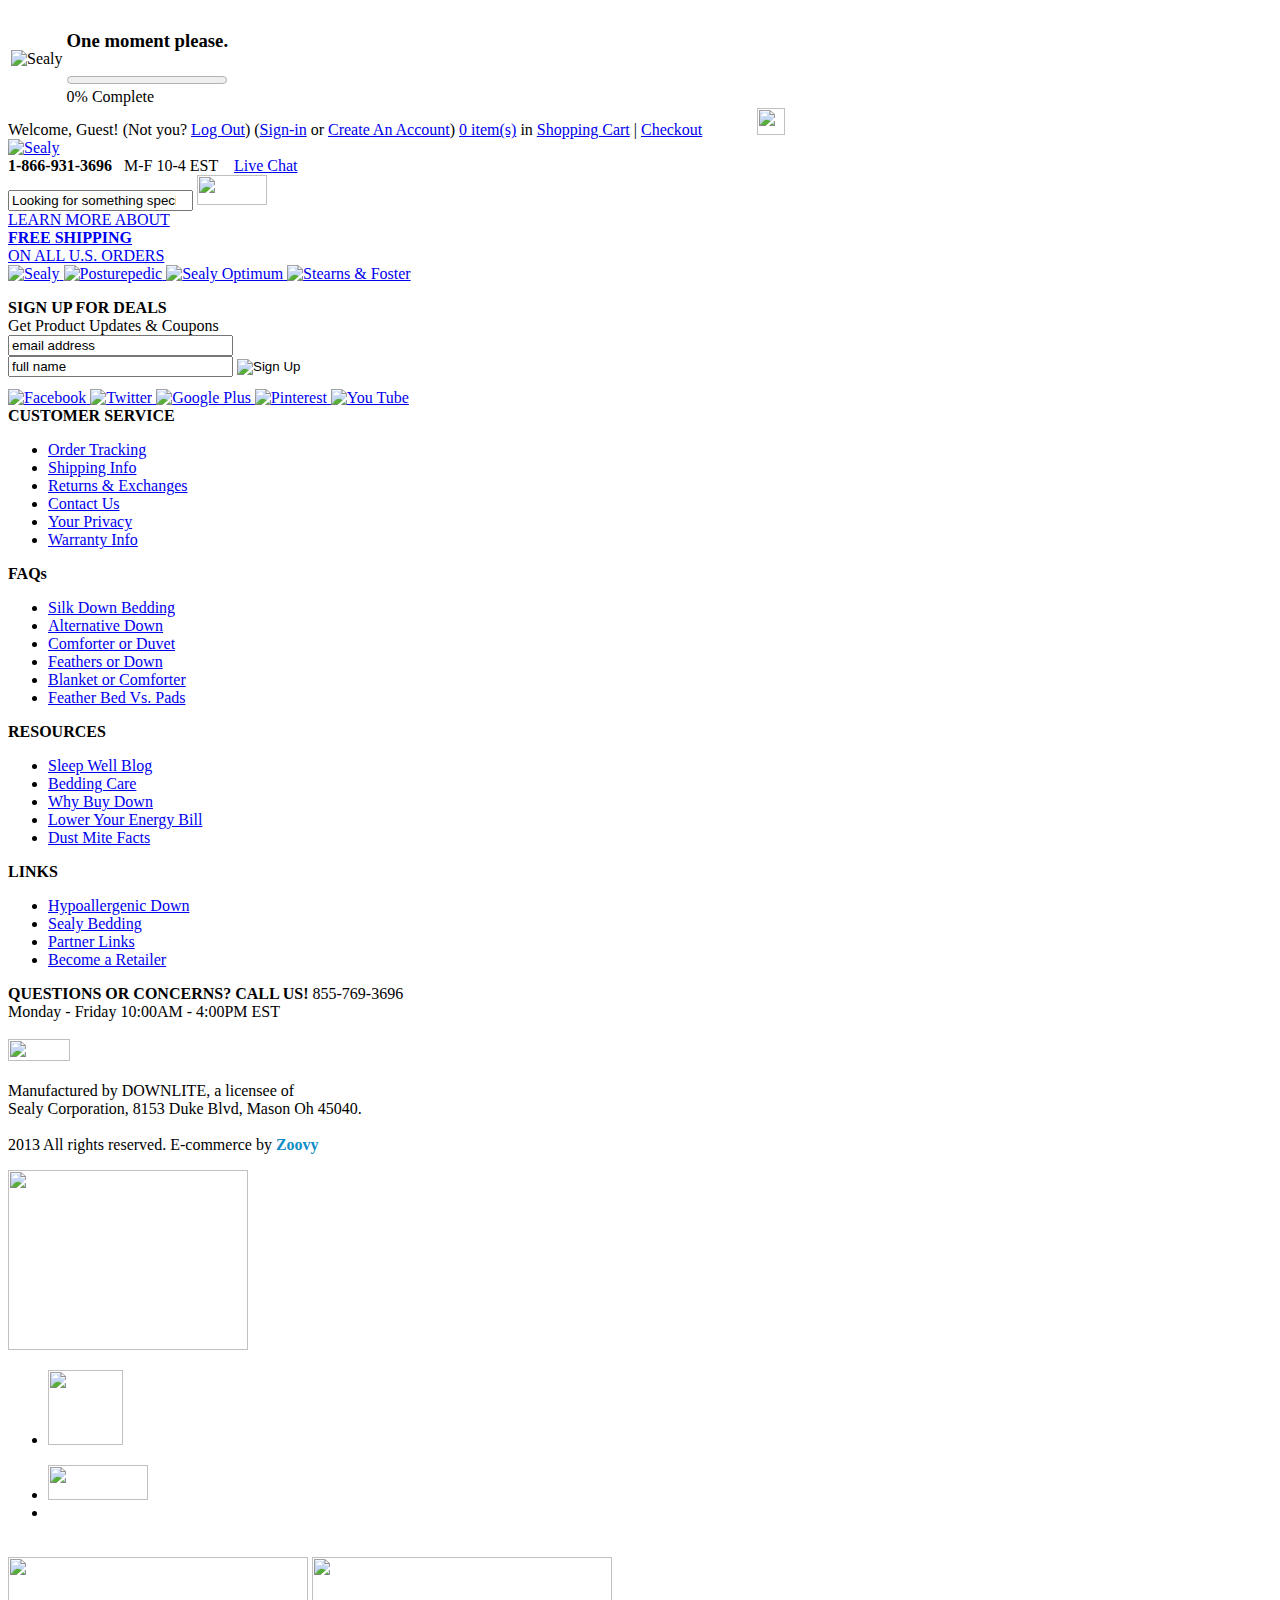
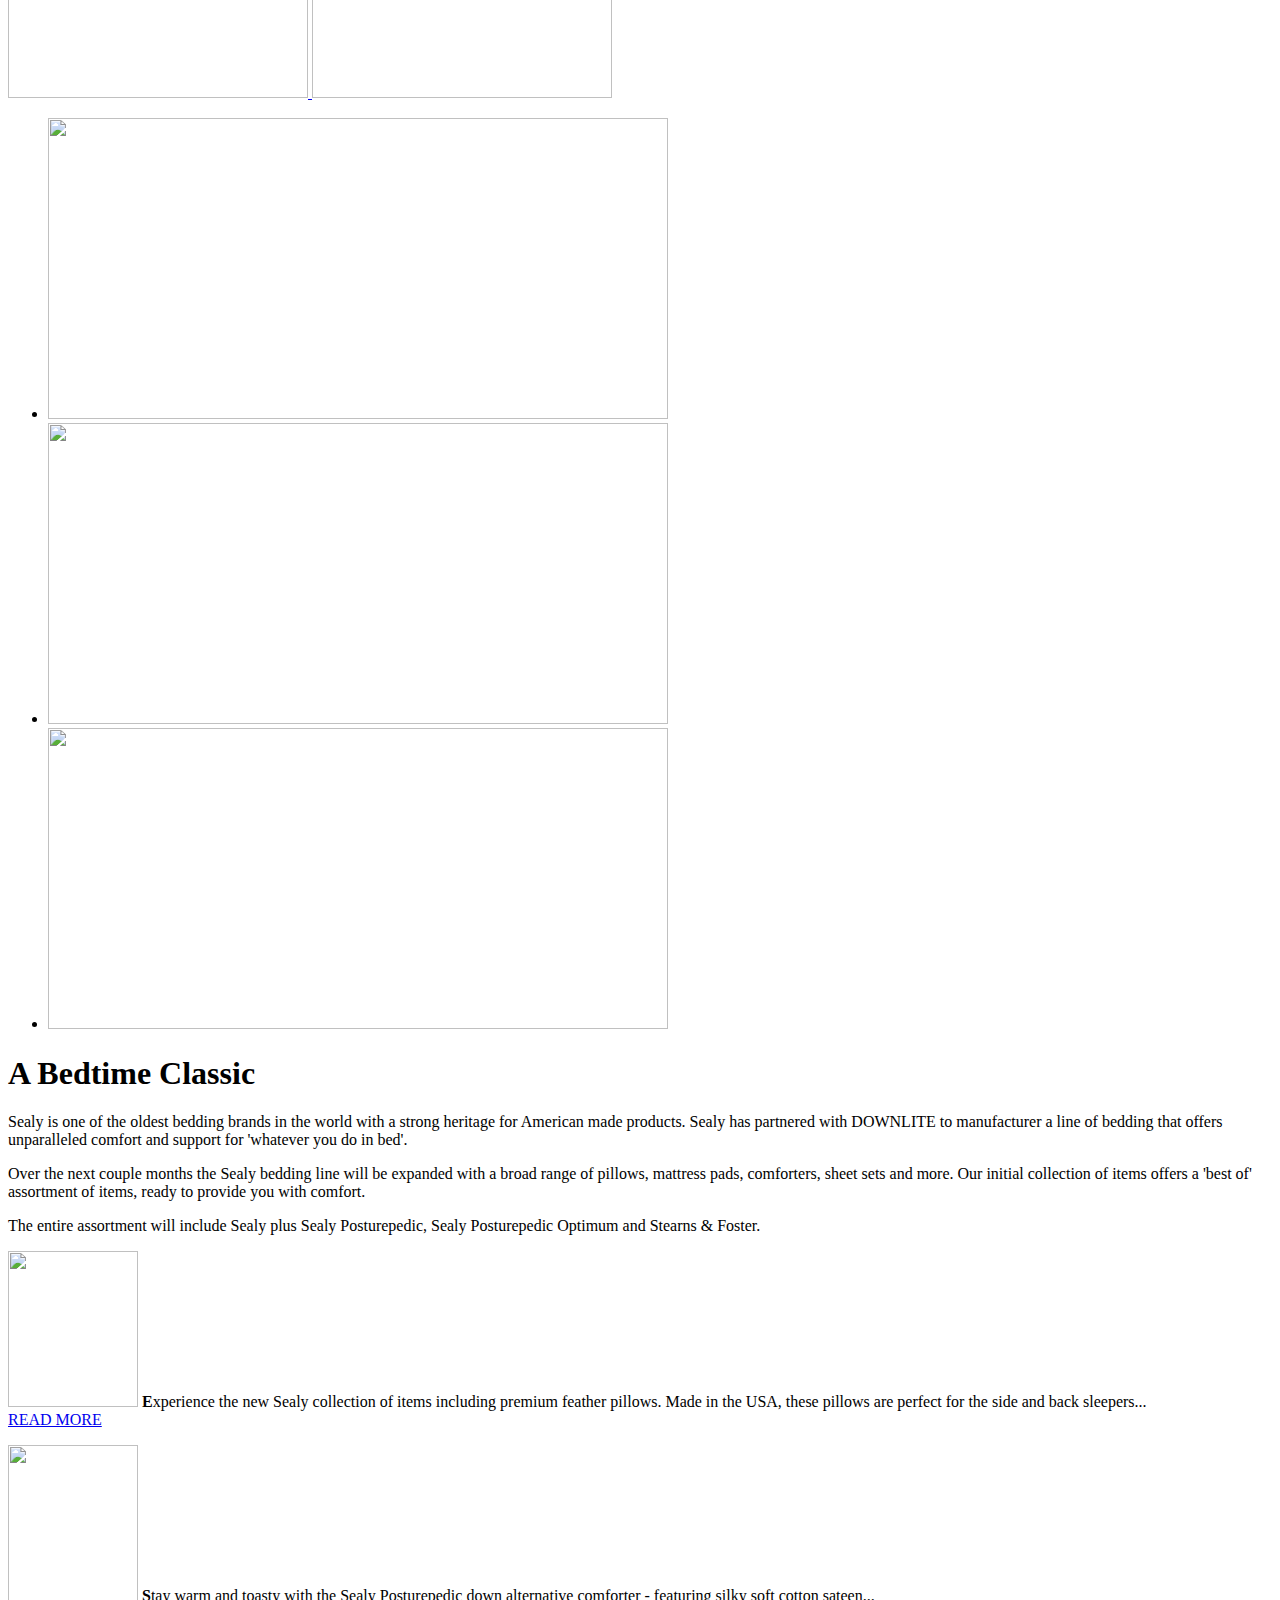
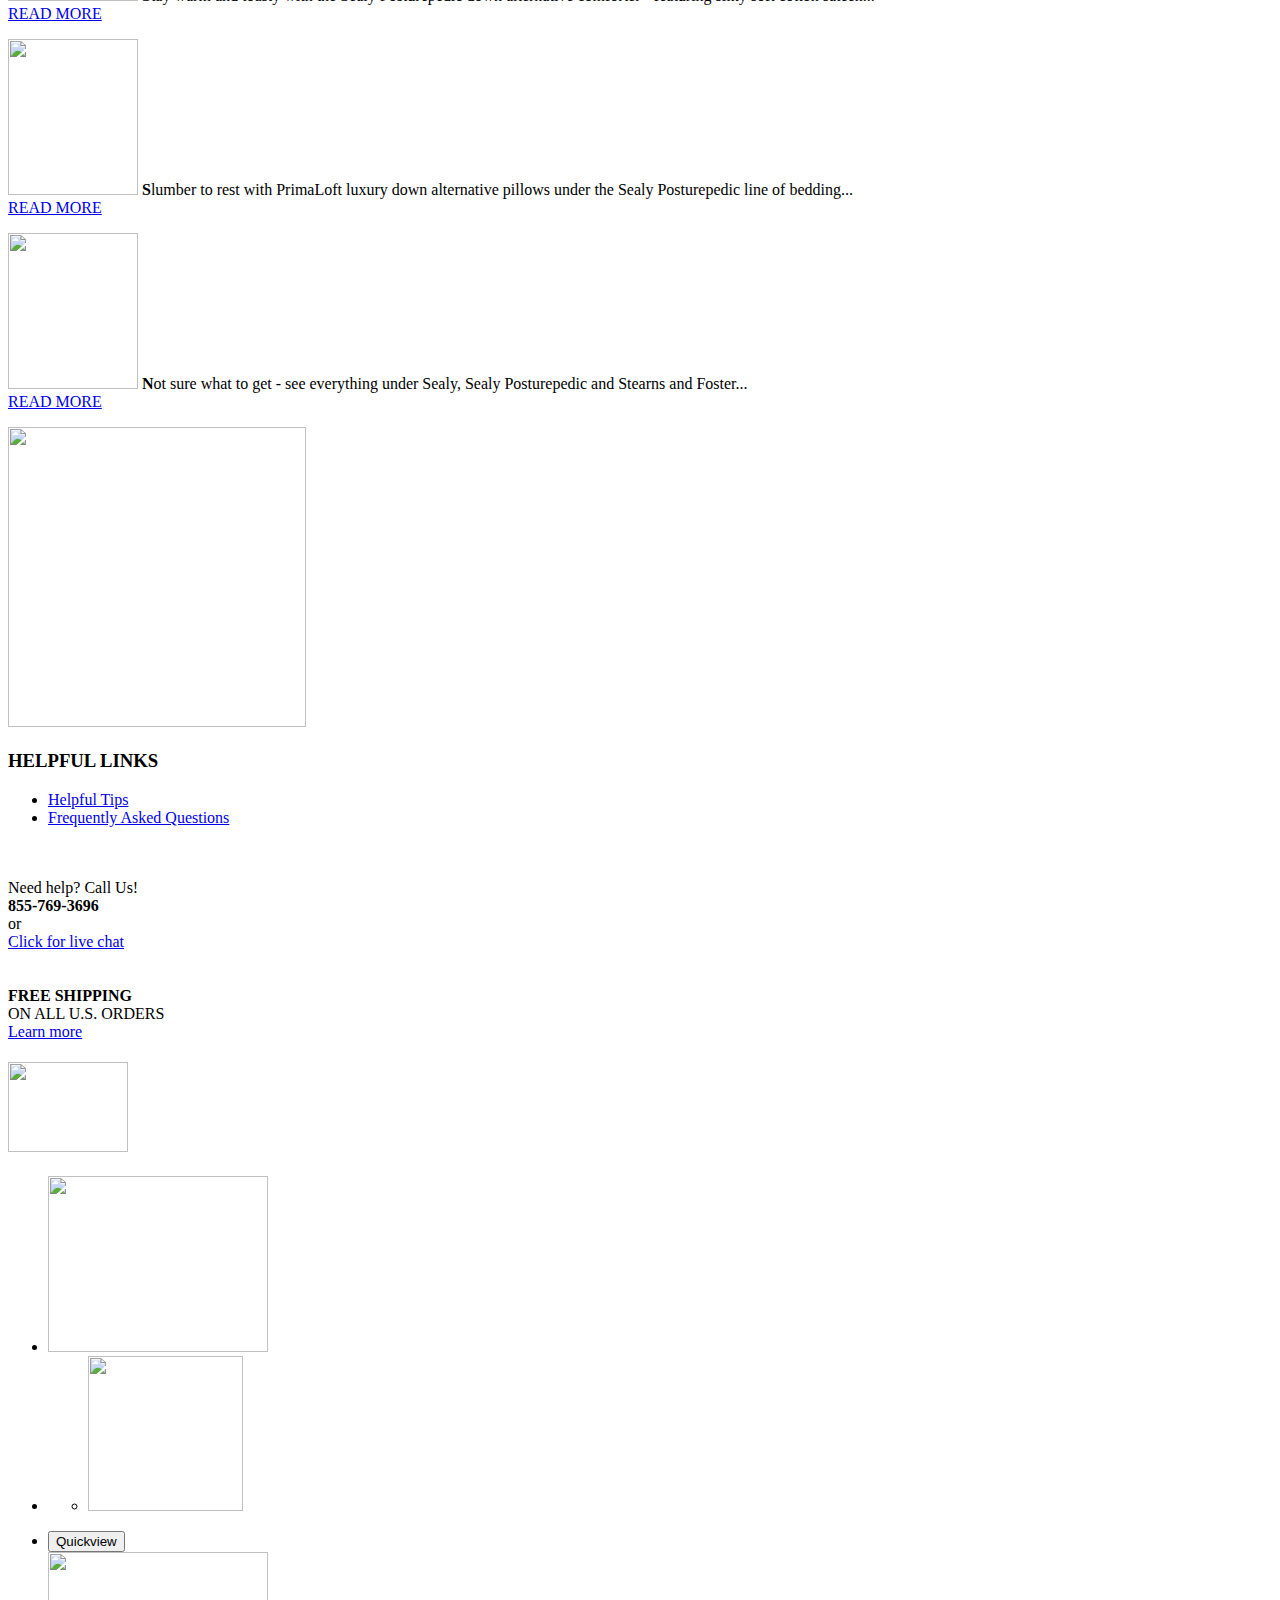
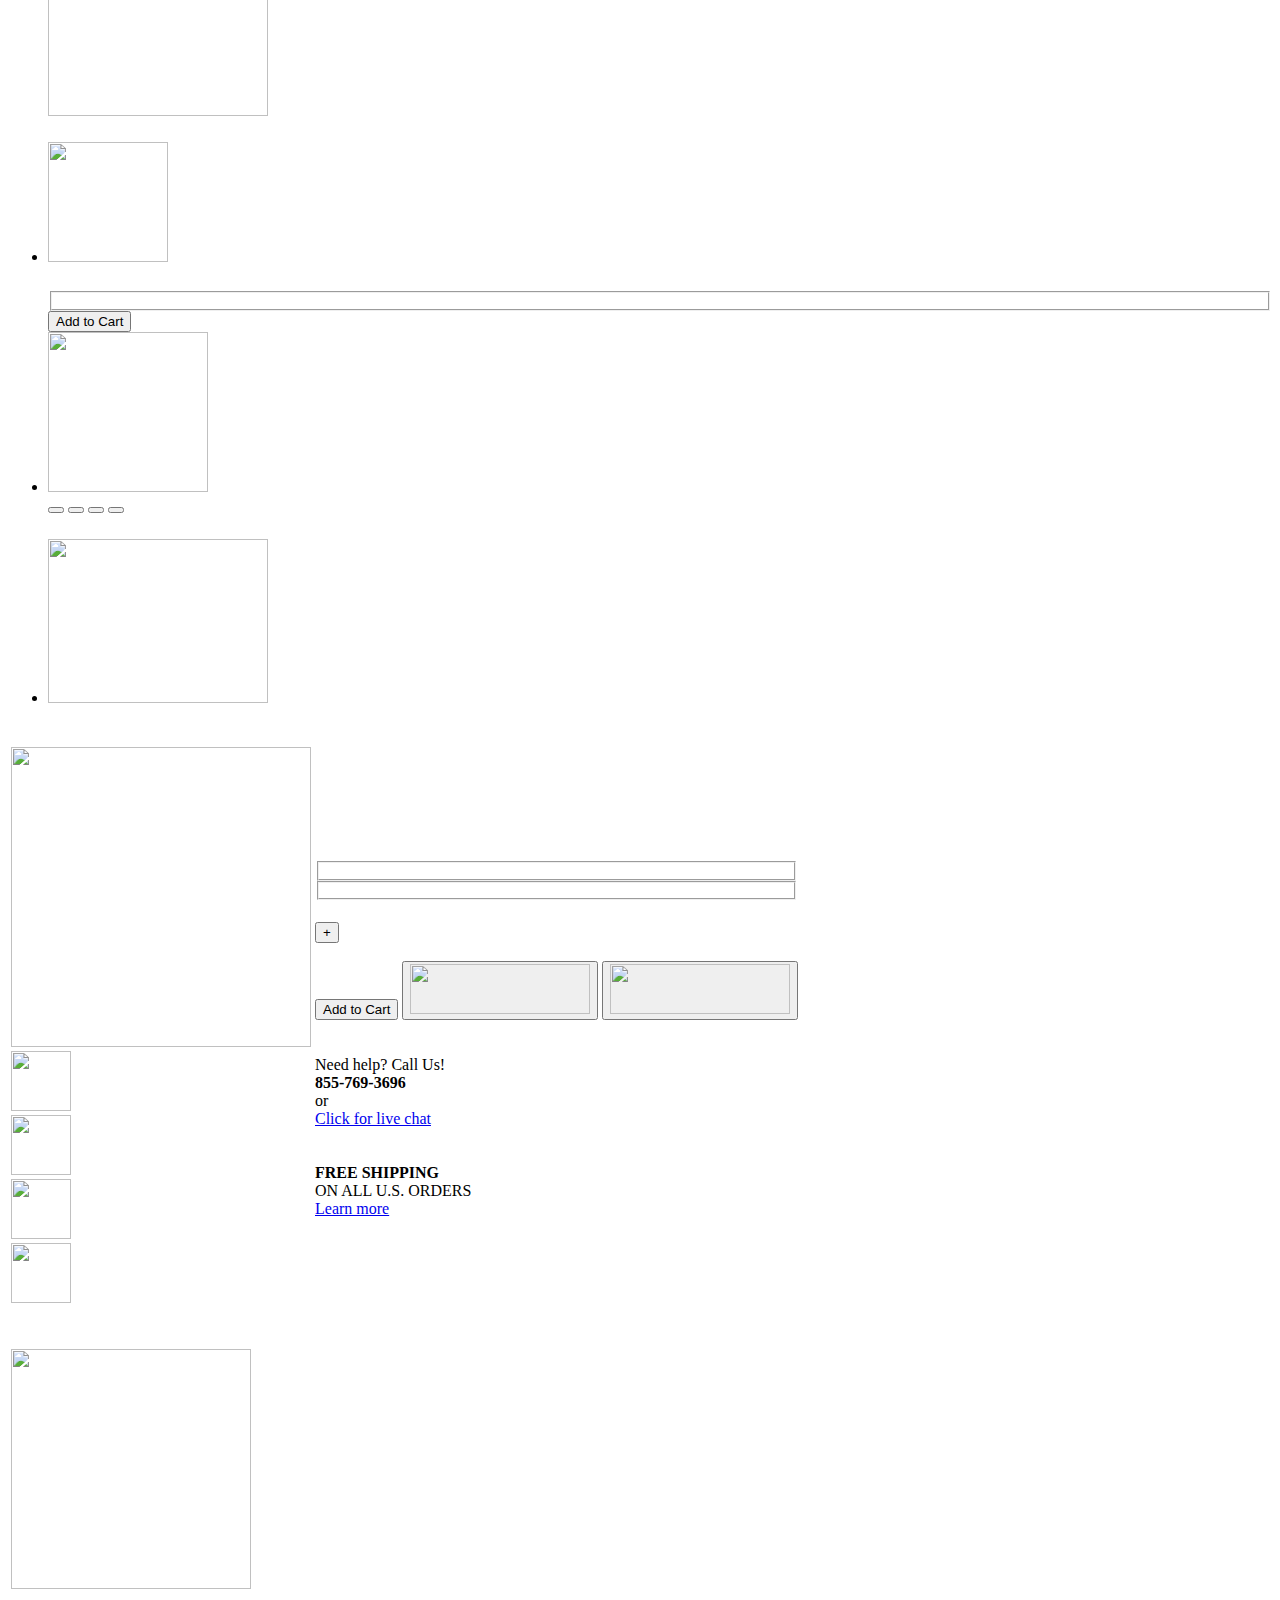
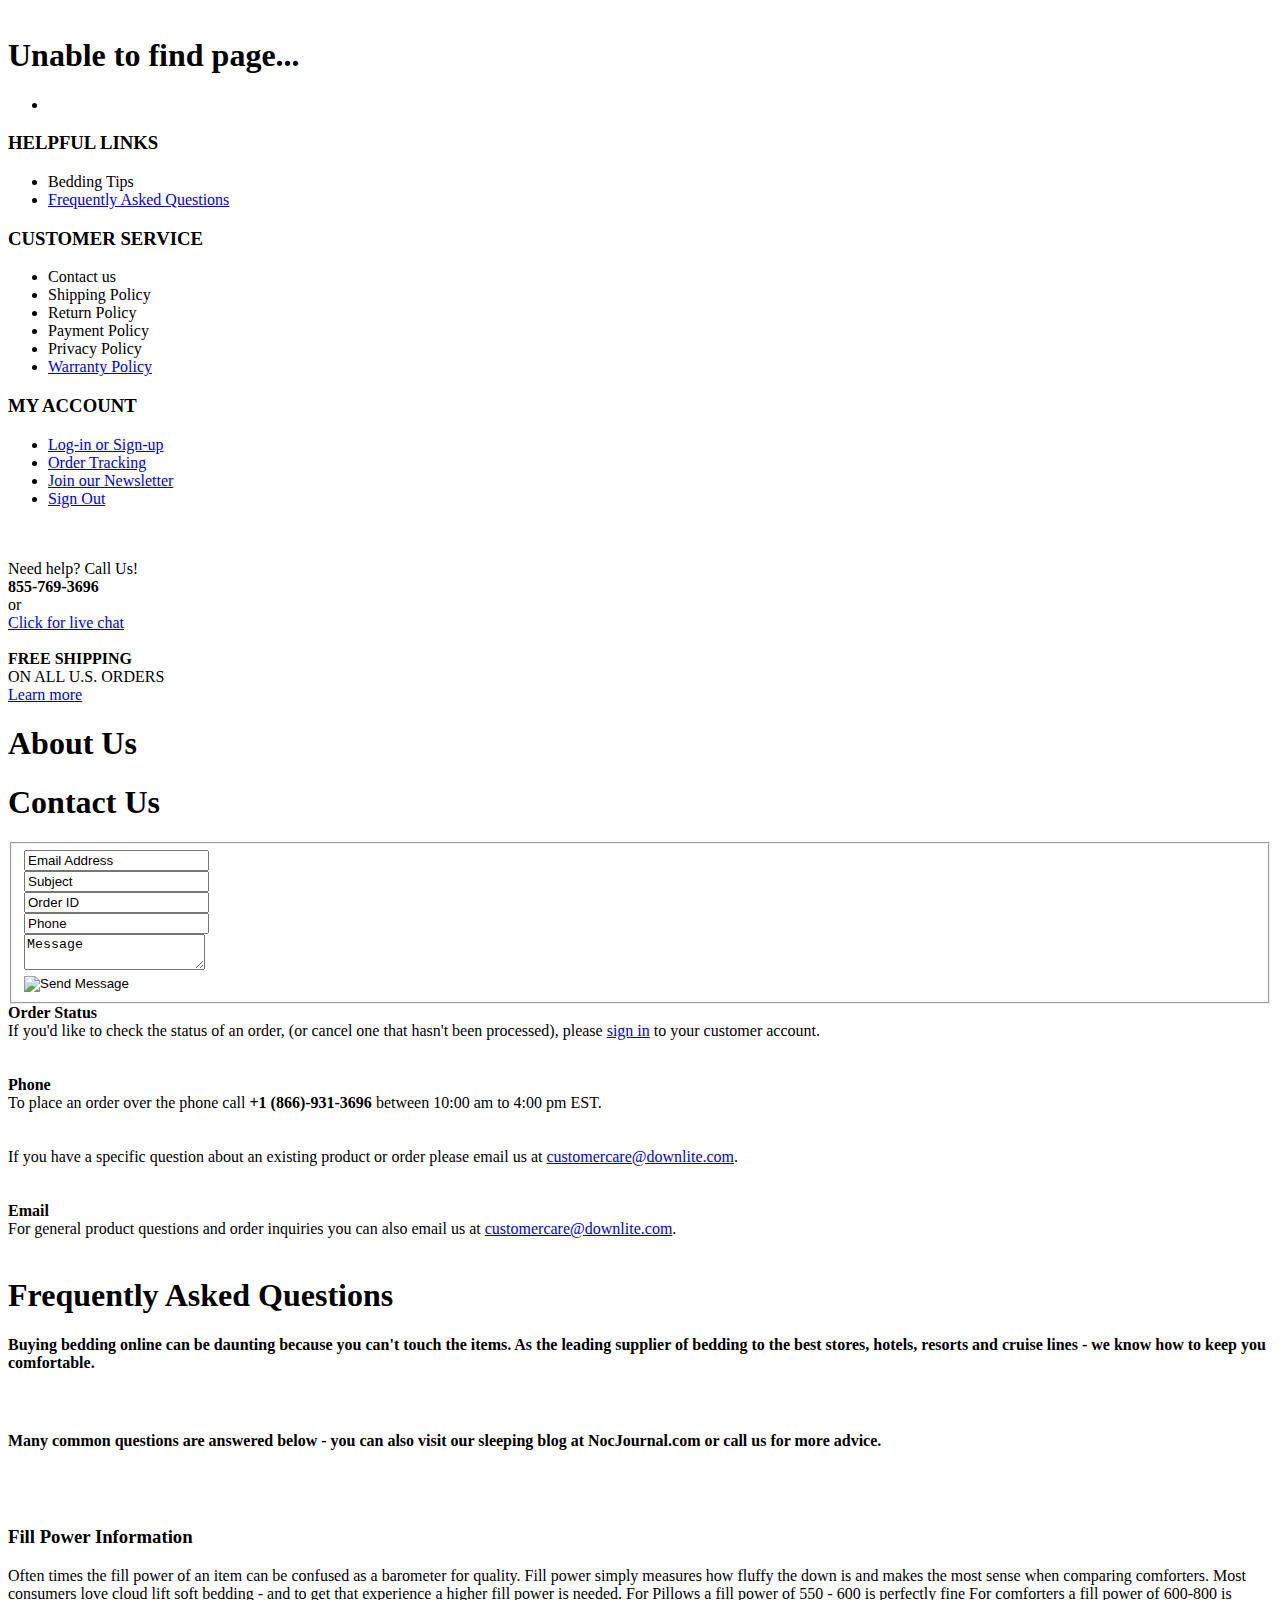
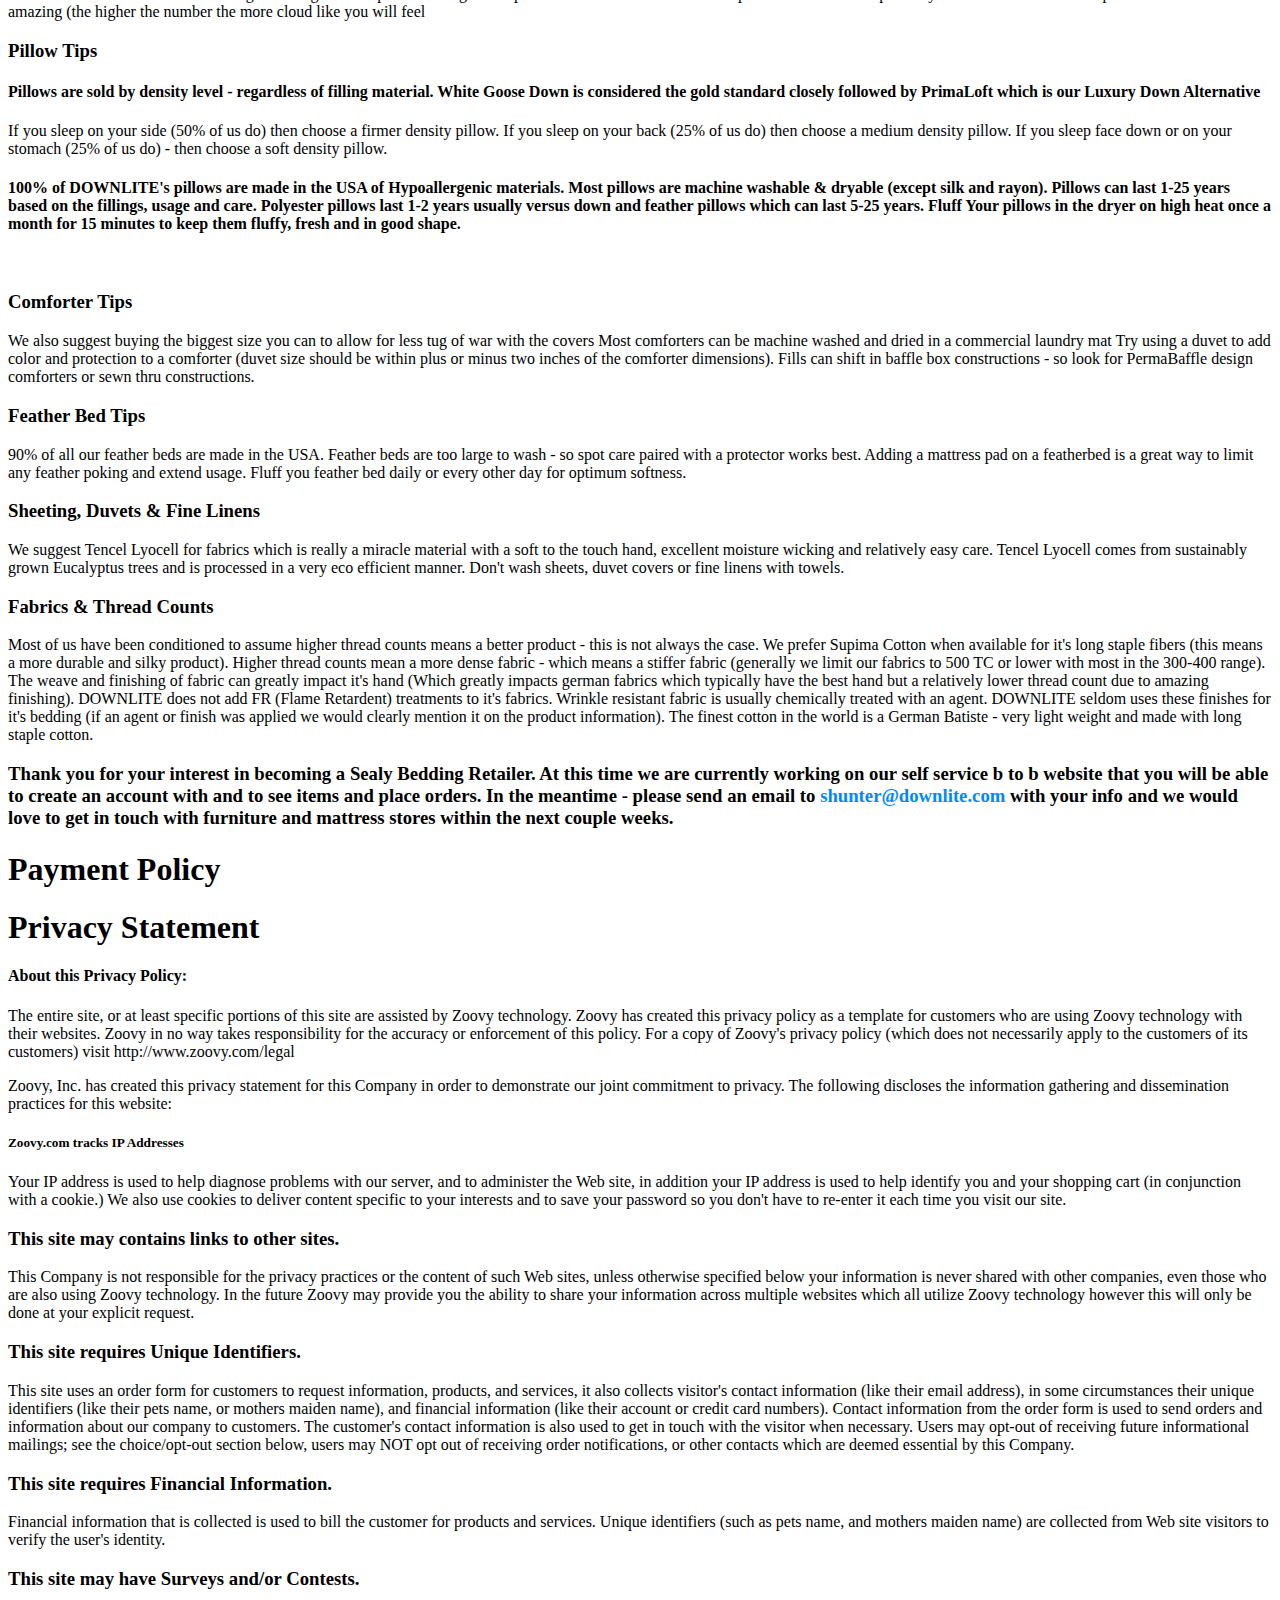
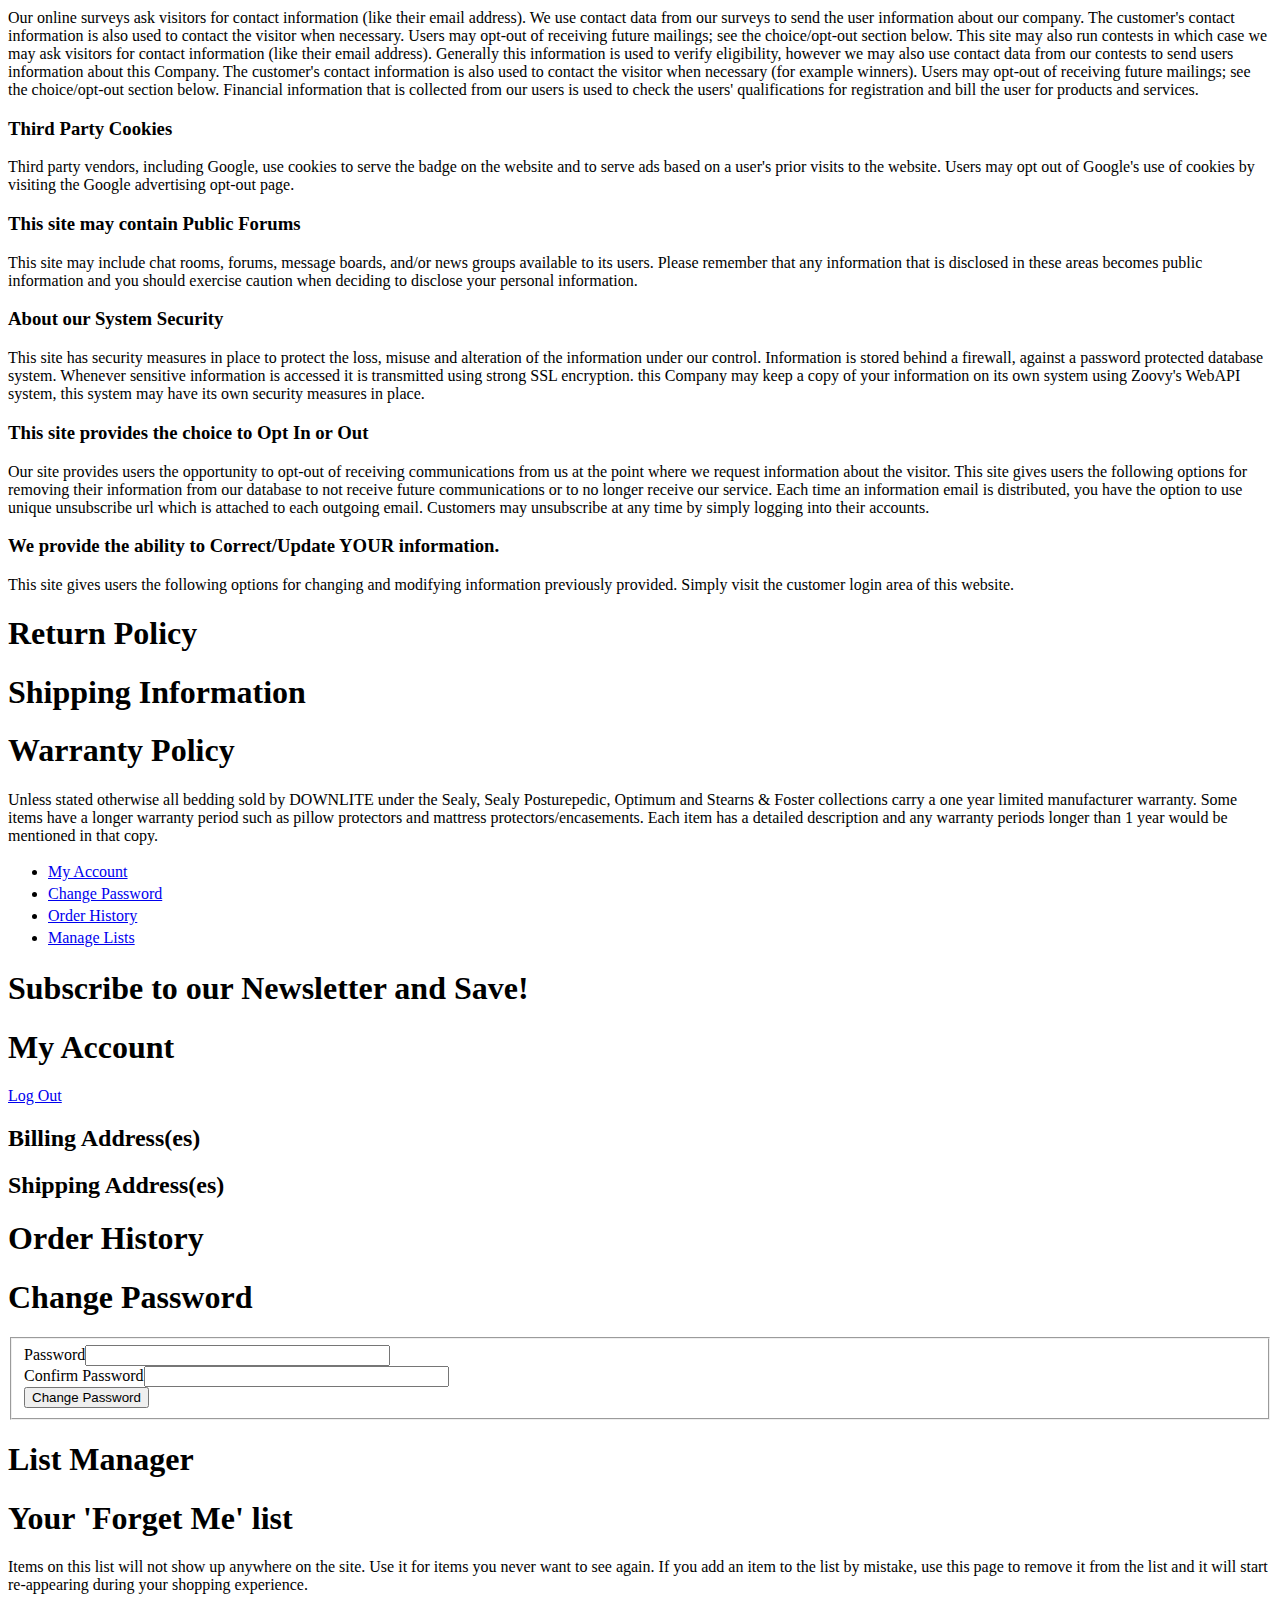
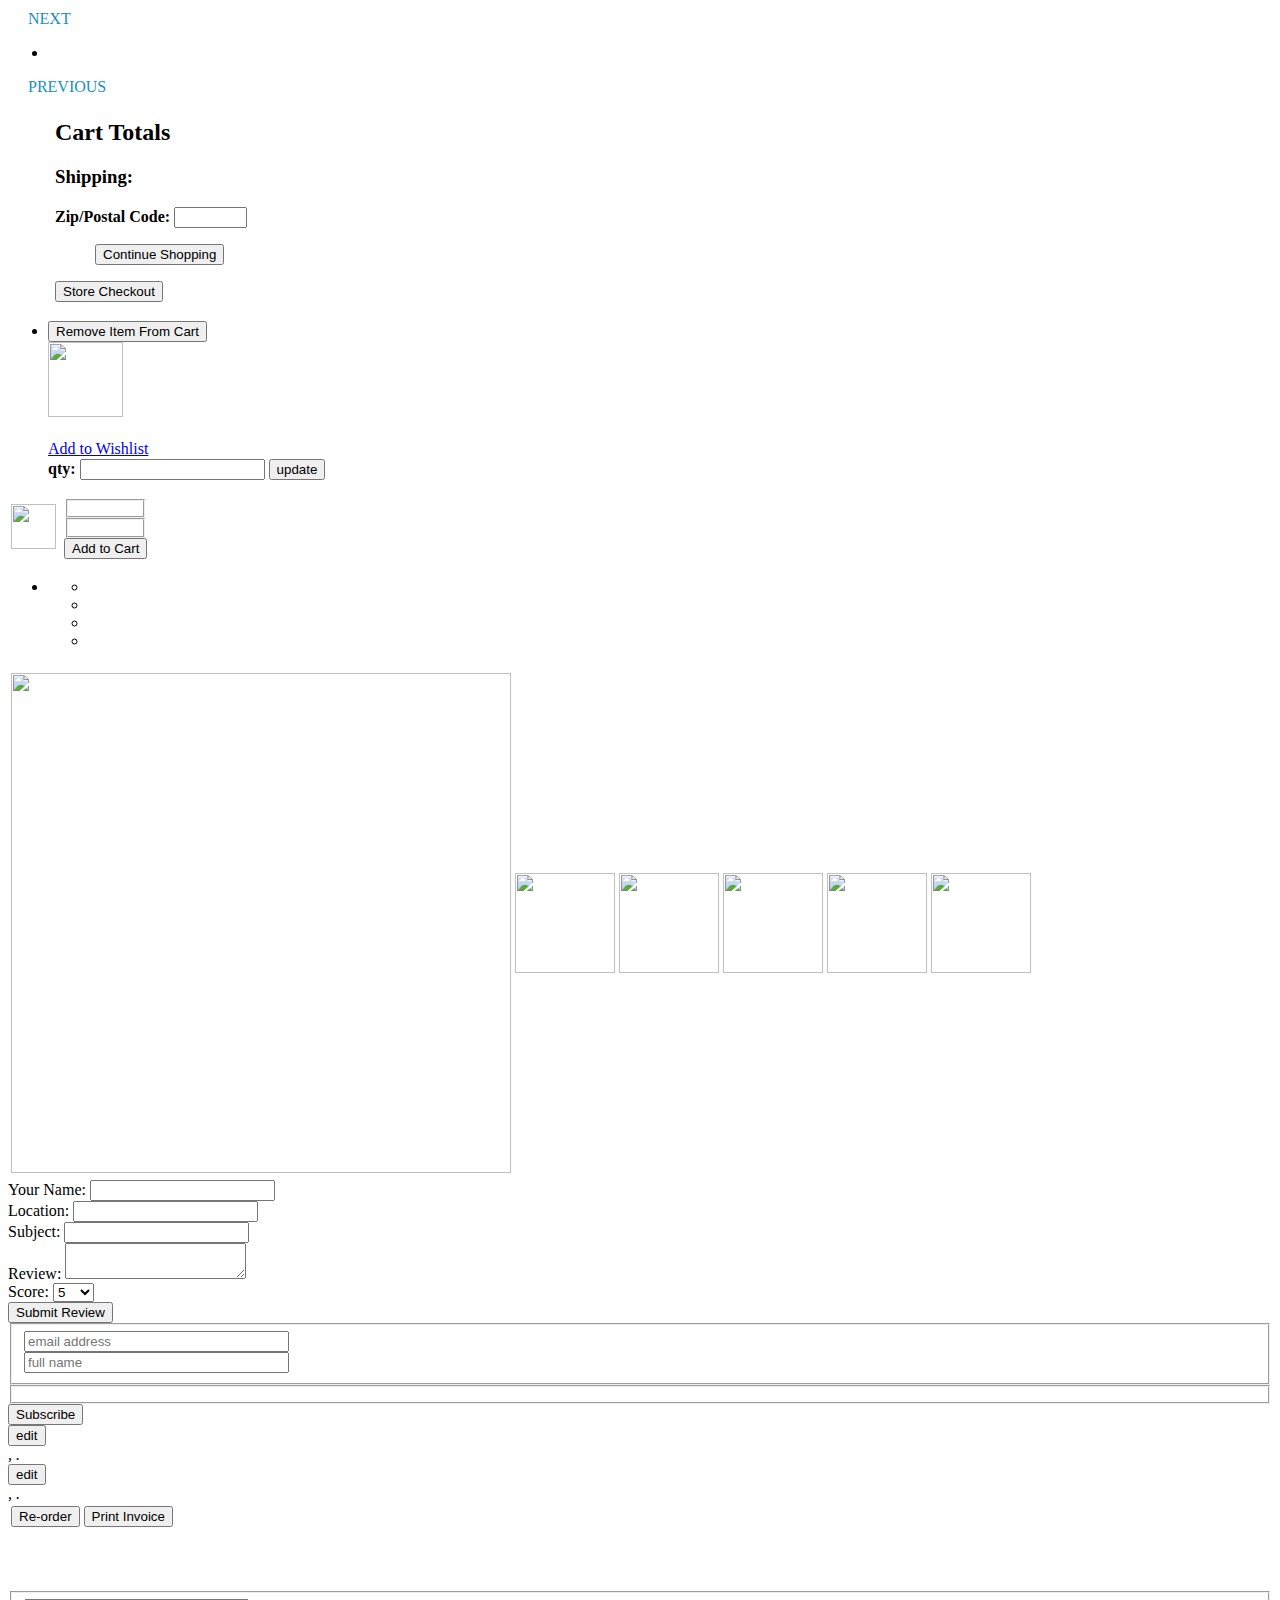
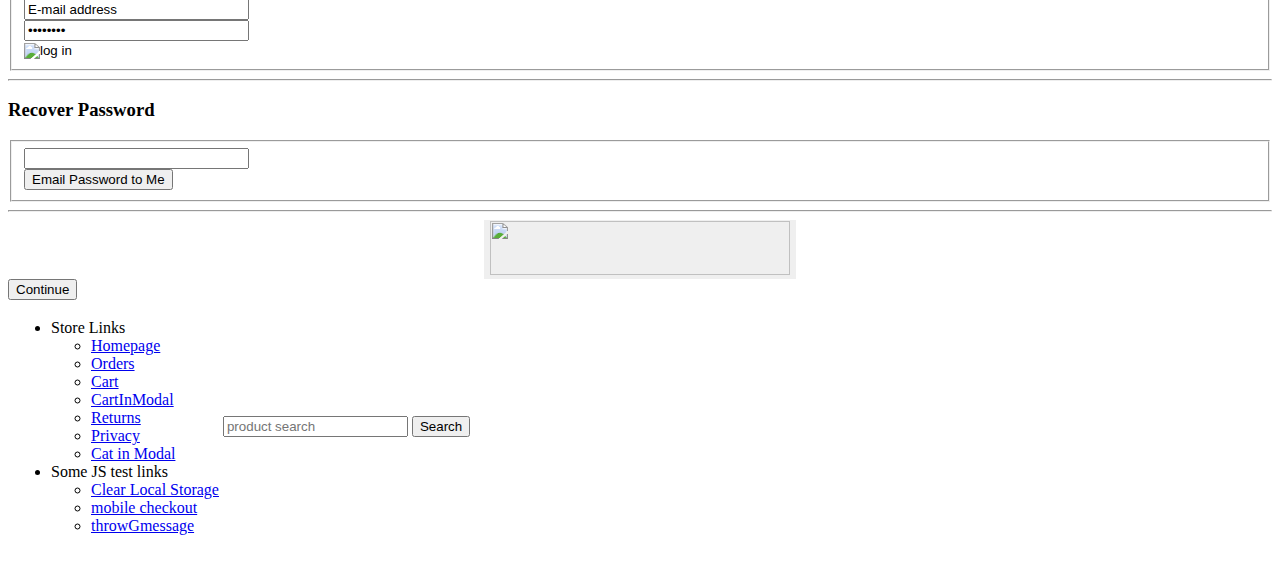
==== commit f94ba064: "Updated email addy on contact us page" ====
--- a/index.html
+++ b/index.html
@@ -46,7 +46,7 @@
 var myCreole;
 
 var app = {vars:{
-	"release":"20140324140600",  //increment this with each change. should solve caching issues. format: YYYYMMDDHHMMSS
+	"release":"20140613164500",  //increment this with each change. should solve caching issues. format: YYYYMMDDHHMMSS
 	"_clientid":"zmvc",
 	"baseURL":"", //used in non-local mode.
 	"checkoutAuthMode" : "active",//can be passive, active or required
@@ -1473,10 +1473,10 @@
 <b>Phone</b><br>
 To place an order over the phone call <strong>+1 (866)-931-3696</strong> between 10:00 am to 4:00 pm EST.<br><br><br>
 
-If you have a specific question about an existing product or order please email us at <a href="mailto:dropship@downlite.com" style="text-decoration:underline;">dropship@downlite.com</a>.<br><br><br>
+If you have a specific question about an existing product or order please email us at <a href="mailto:customercare@downlite.com" style="text-decoration:underline;">customercare@downlite.com</a>.<br><br><br>
 
 <b>Email</b><br>
-For general product questions and order inquiries you can also email us at <a href="mailto:dropship@website.com" style="text-decoration:underline;">dropship@downlite.com</a>.<br><br></div>
+For general product questions and order inquiries you can also email us at <a href="mailto:customercare@downlite.com" style="text-decoration:underline;">customercare@downlite.com</a>.<br><br></div>
 			<div data-bind='var: profile(zoovy:contact); format:wiki; wikiFormats:myRIA;' id='contactContent'></div>
 		</div>
 	
